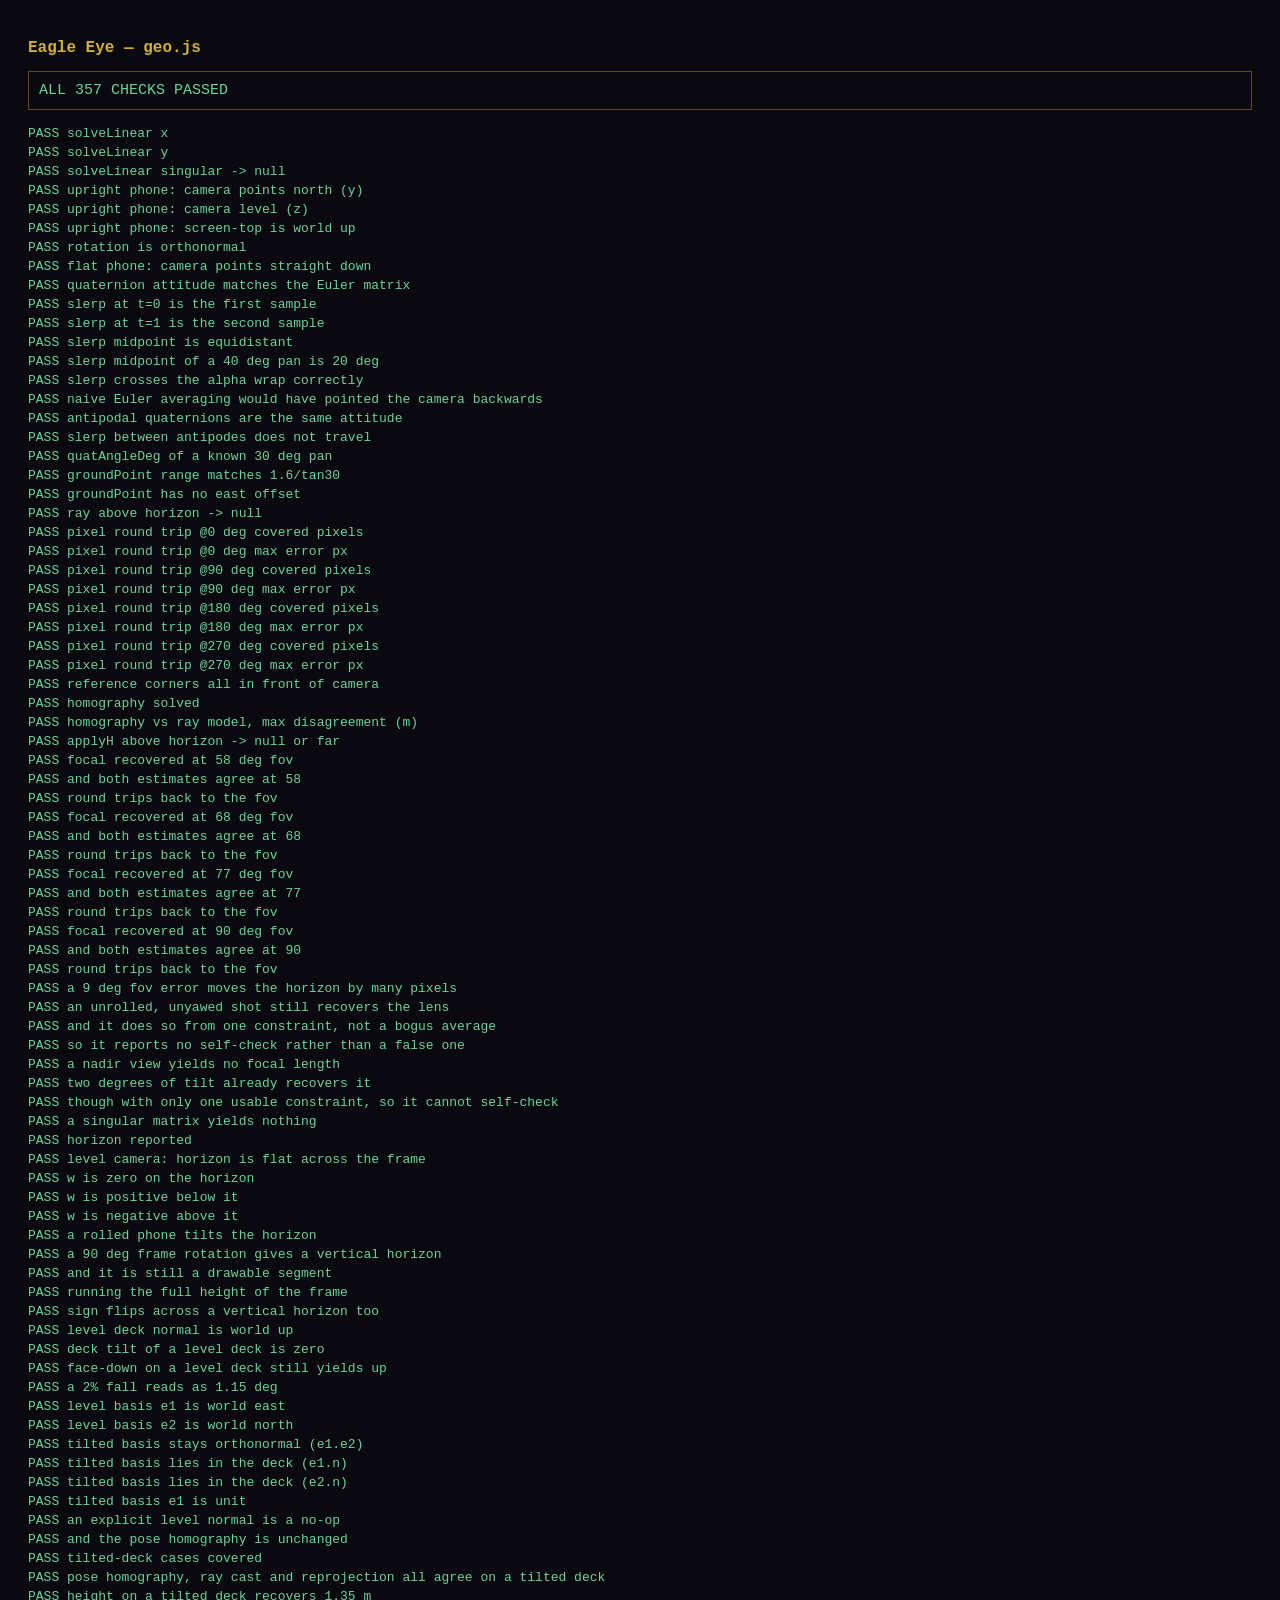
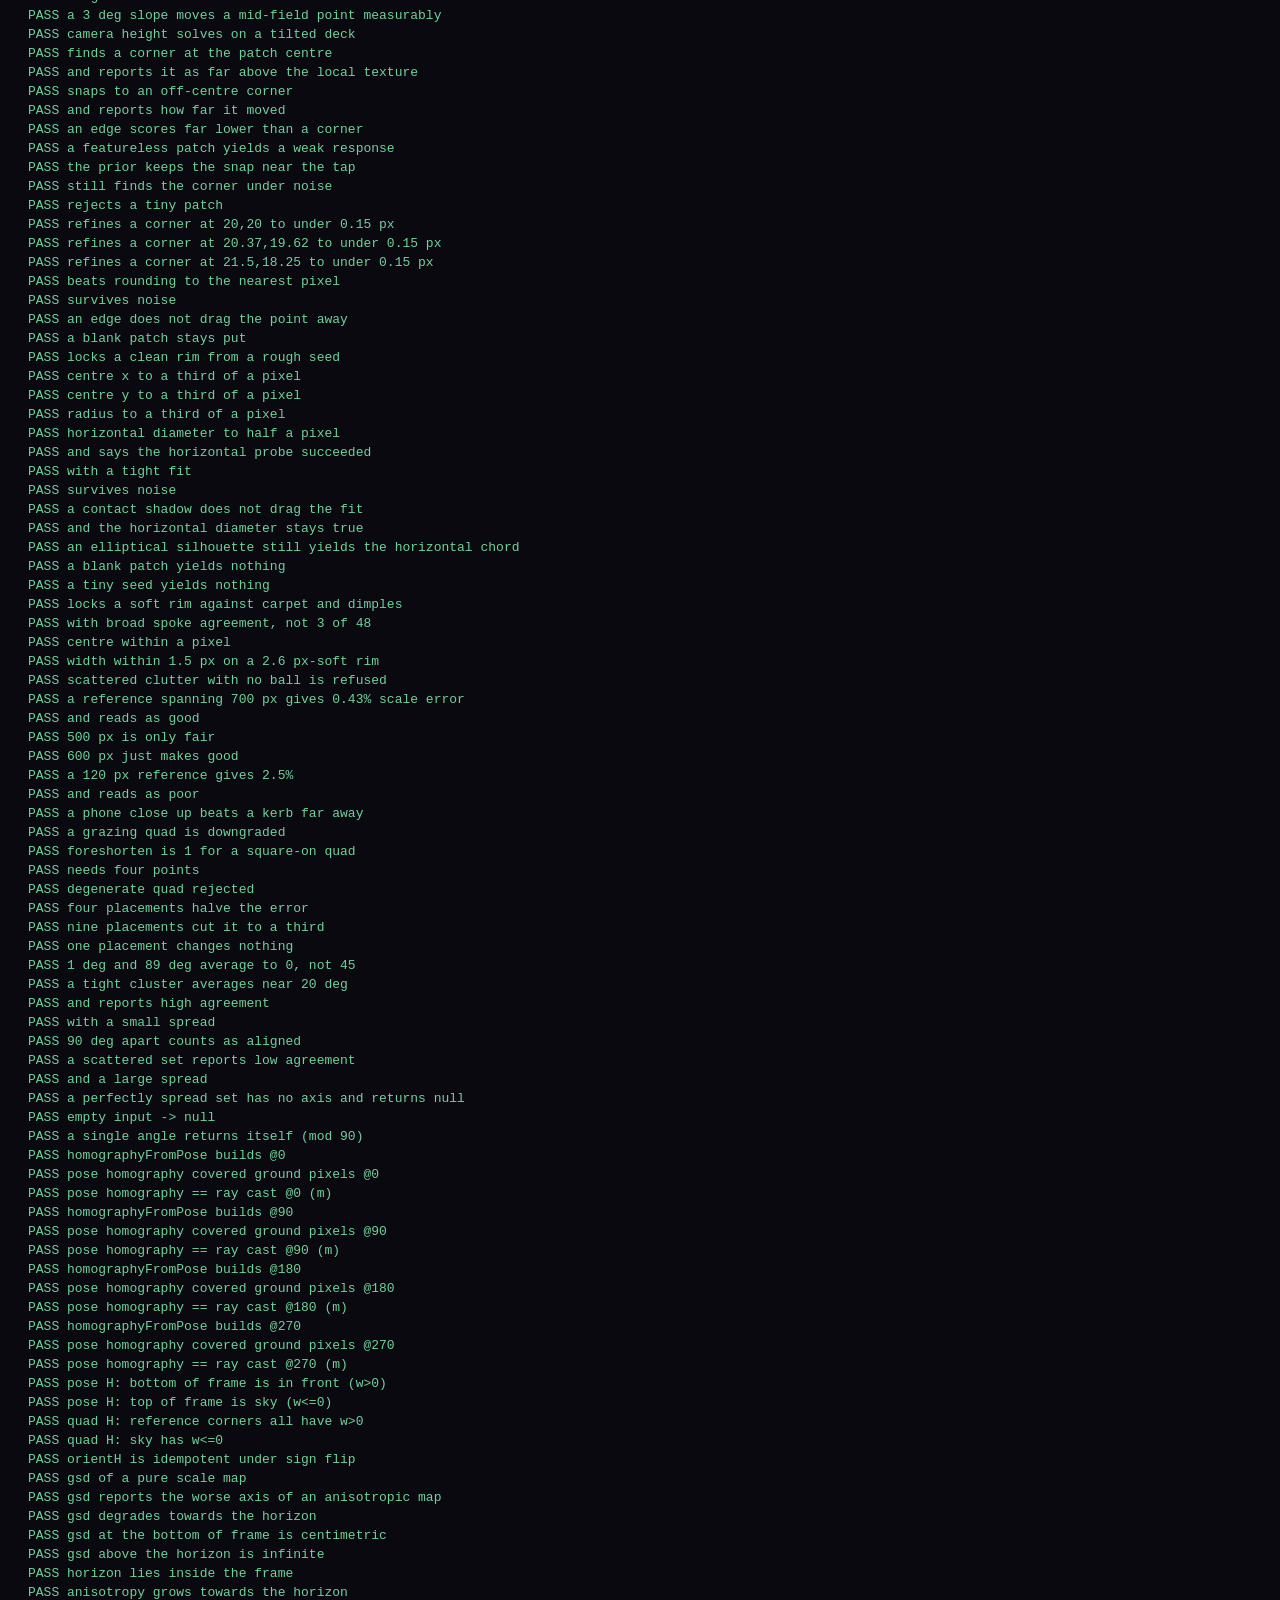
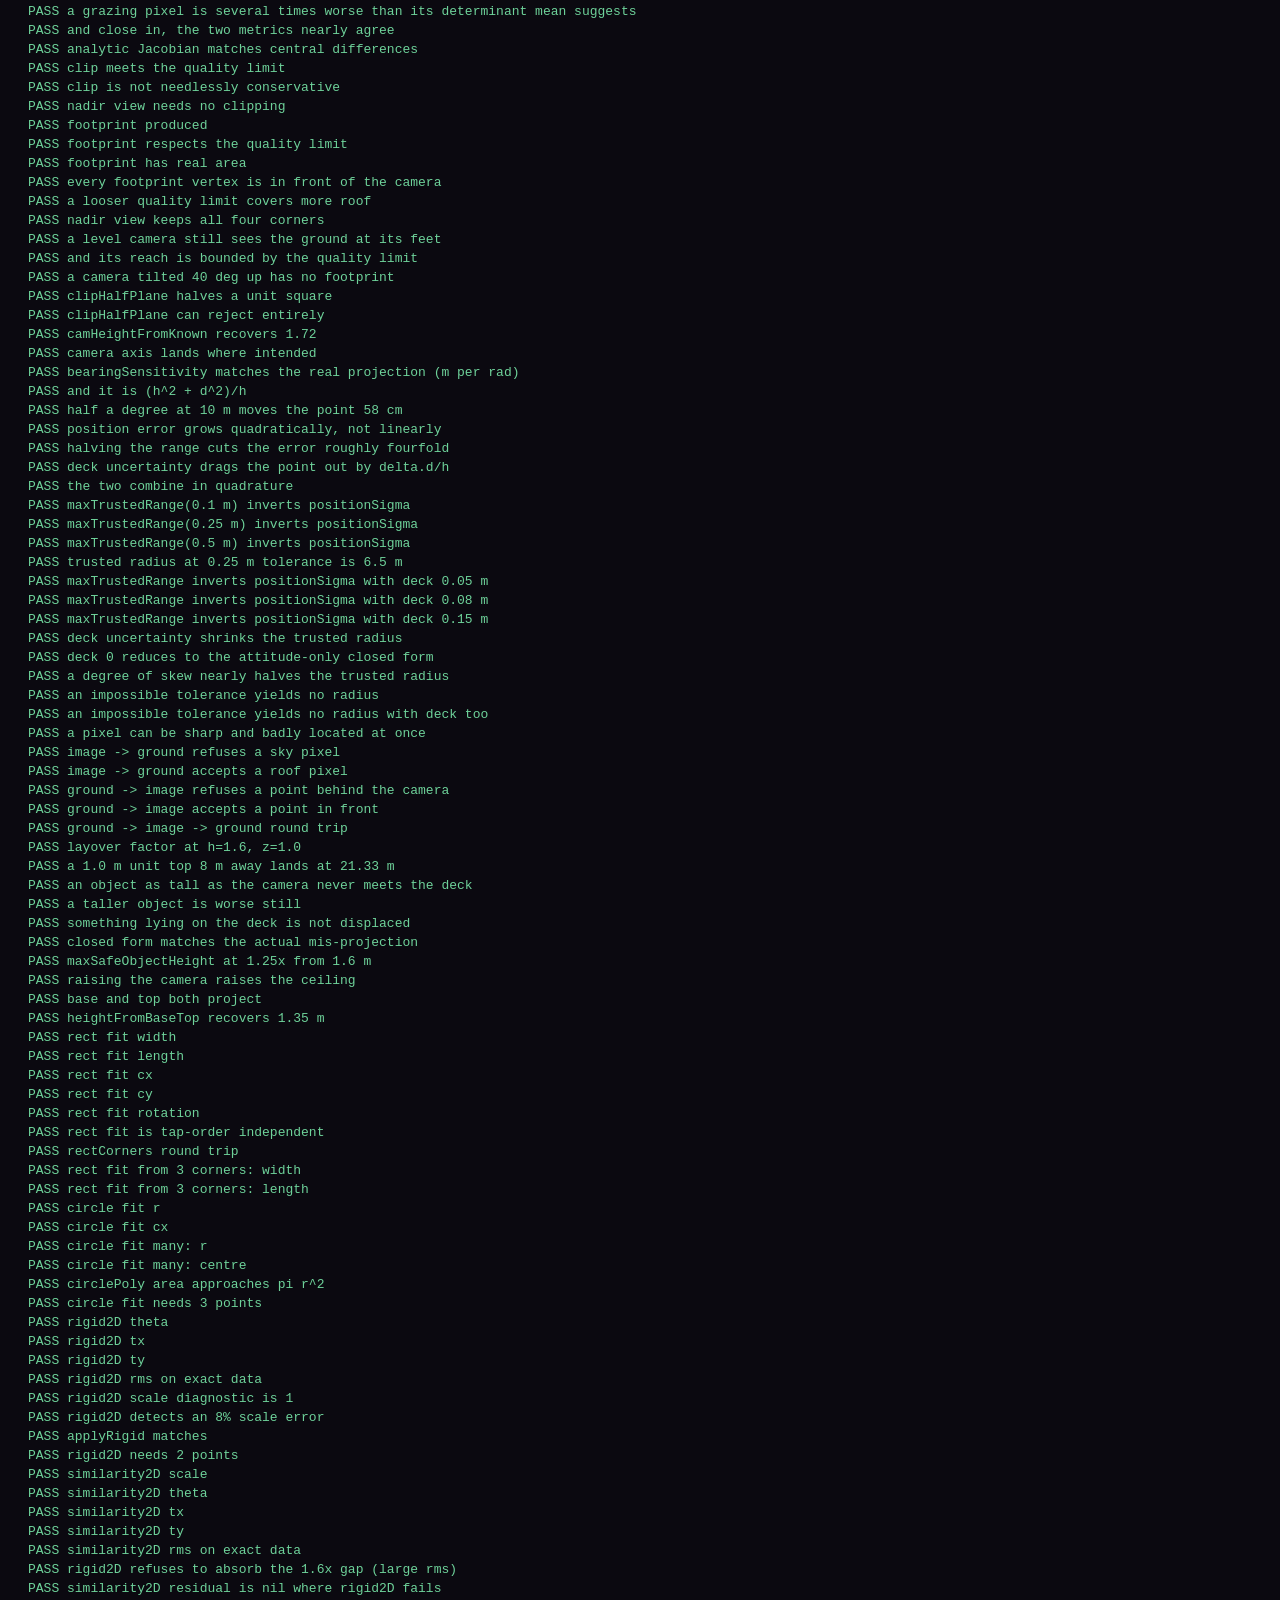
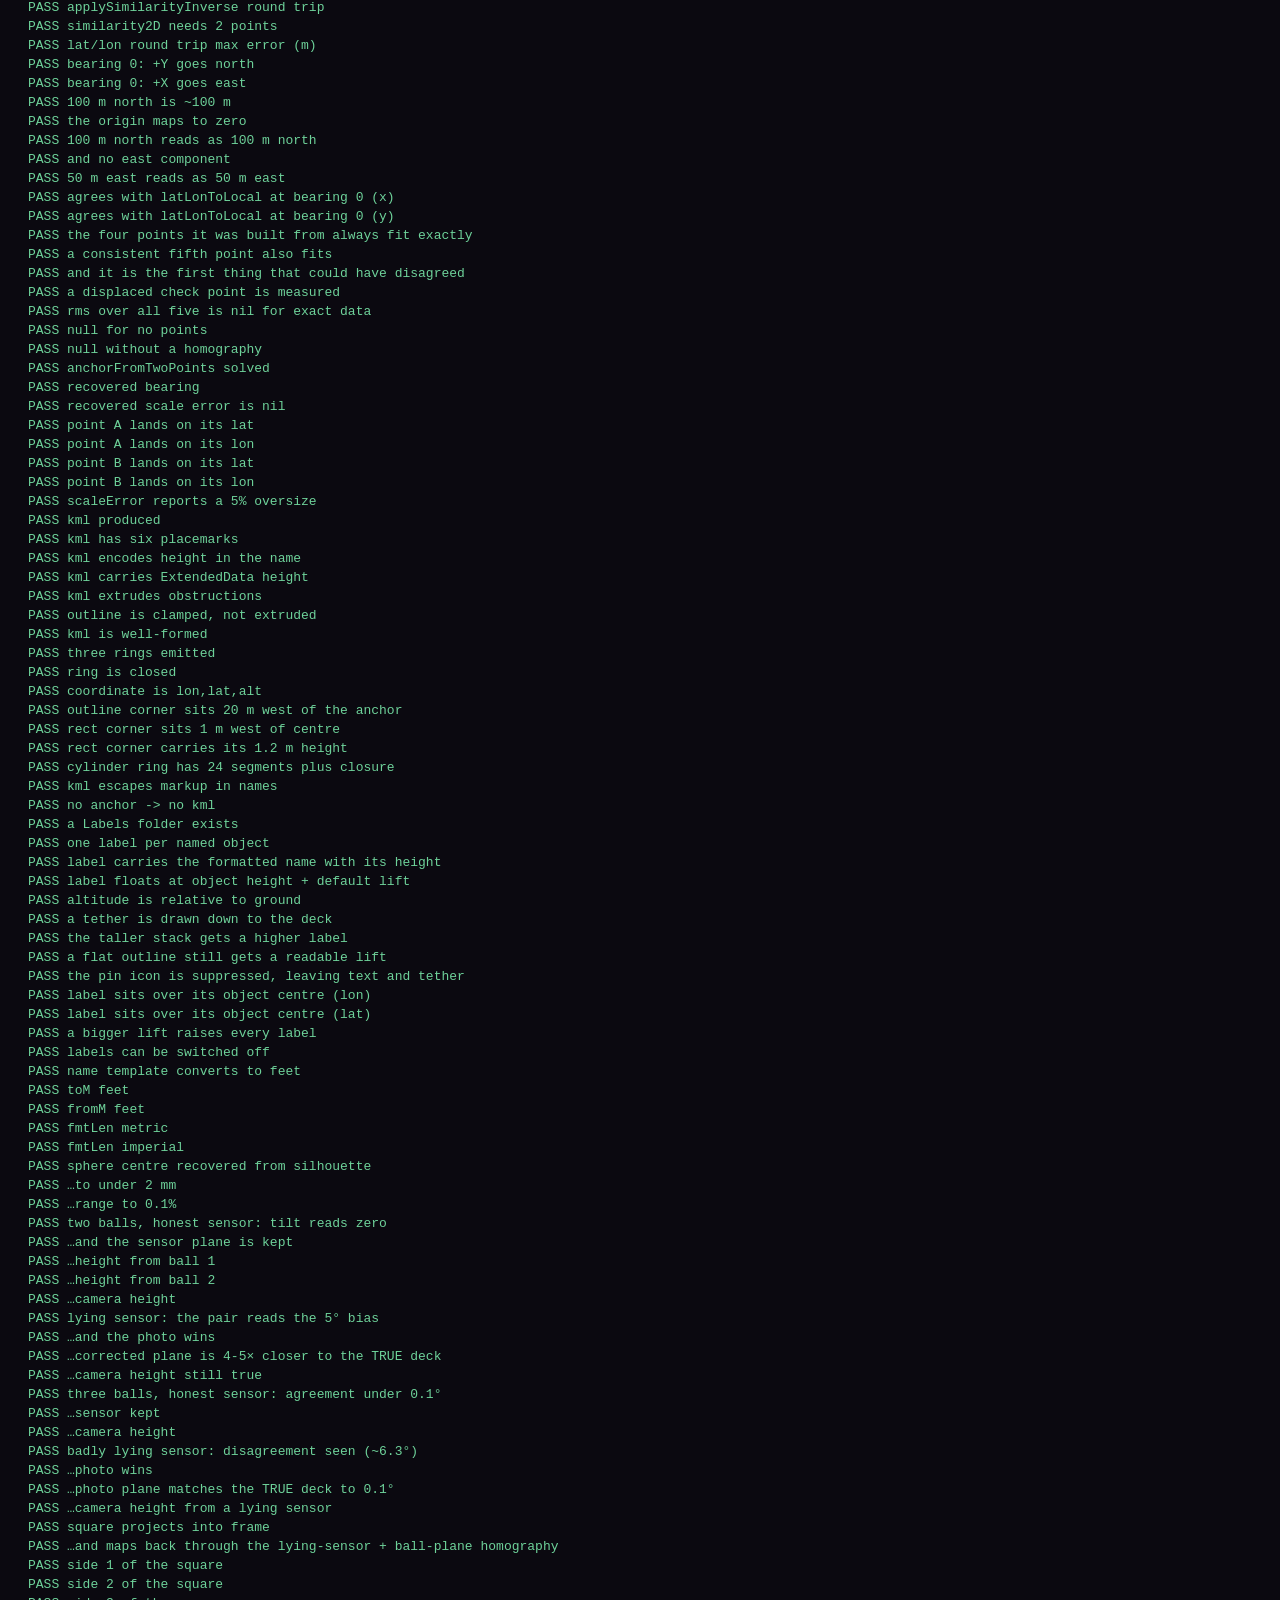
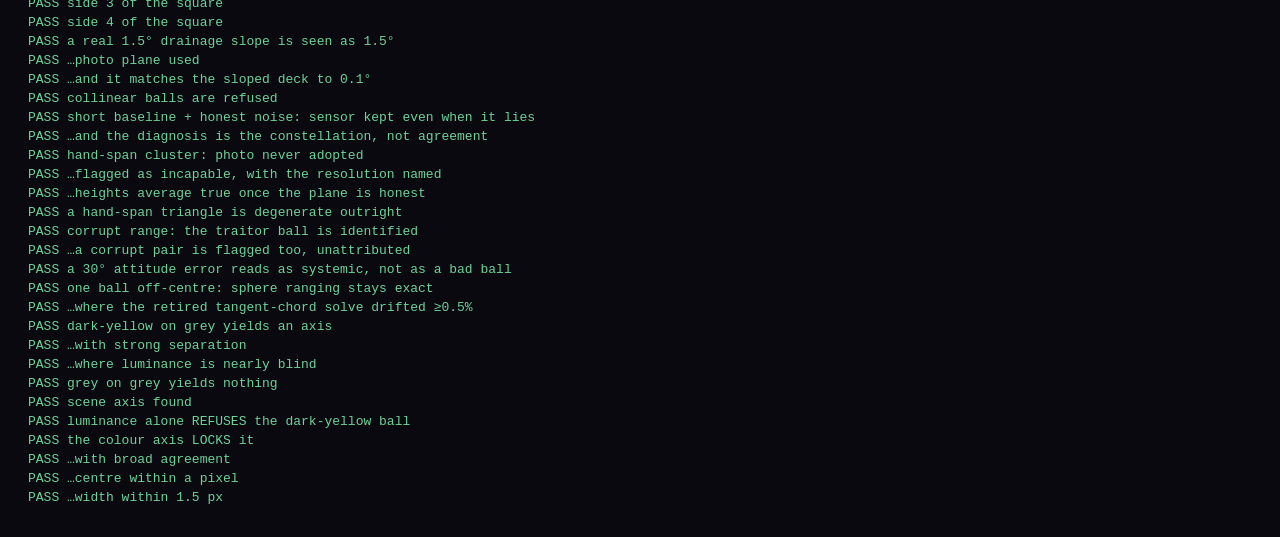
==== tools/test-geo.html @ decedd15 "v1.16.1 - a bunched constellation must never out-vote the sensor Field regression from the first thr" ====
<!DOCTYPE html>
<html lang="en">
<head>
<meta charset="utf-8">
<title>Eagle Eye — geo.js tests</title>
<style>
  body { background:#0B0910; color:#F4F0E8; font:13px ui-monospace,Menlo,monospace; padding:20px; }
  h1 { font-size:16px; color:#D4AF37; }
  .ok { color:#6ED29A; } .bad { color:#E0897D; }
  #sum { font-size:15px; margin:14px 0; padding:10px; border:1px solid rgba(212,175,55,.4); }
  div.t { padding:2px 0; }
</style>
</head>
<body>
<h1>Eagle Eye — geo.js</h1>
<div id="sum"></div>
<div id="out"></div>
<script src="../geo.js"></script>
<script>
var pass = 0, fail = 0, lines = [];
function ok(name, cond, extra) {
  if (cond) { pass++; lines.push('<div class="t ok">PASS  ' + name + '</div>'); }
  else { fail++; lines.push('<div class="t bad">FAIL  ' + name + (extra ? '  — ' + extra : '') + '</div>'); }
}
function near(name, a, b, tol) {
  var d = Math.abs(a - b);
  ok(name, d <= tol, 'got ' + a + ' want ' + b + ' (d=' + d.toExponential(2) + ')');
}

/* ---- linear solve ---- */
(function () {
  var x = EE.solveLinear([[2, 1], [1, 3]], [5, 10]);
  near('solveLinear x', x[0], 1, 1e-9);
  near('solveLinear y', x[1], 3, 1e-9);
  ok('solveLinear singular -> null', EE.solveLinear([[1, 2], [2, 4]], [1, 2]) === null);
})();

/* ---- rotation matrix ---- */
(function () {
  var R = EE.rotFromOrientation(0, 90, 0);
  var camAxis = EE.applyM3(R, [0, 0, -1]);       /* rear camera looks down device -Z */
  near('upright phone: camera points north (y)', camAxis[1], 1, 1e-9);
  near('upright phone: camera level (z)', camAxis[2], 0, 1e-9);
  var up = EE.applyM3(R, [0, 1, 0]);
  near('upright phone: screen-top is world up', up[2], 1, 1e-9);

  /* orthonormal for an arbitrary attitude */
  var Q = EE.rotFromOrientation(37, 62, -18);
  var I = EE.mul3(Q, EE.transpose3(Q));
  var err = 0;
  [1, 0, 0, 0, 1, 0, 0, 0, 1].forEach(function (v, i) { err = Math.max(err, Math.abs(I[i] - v)); });
  near('rotation is orthonormal', err, 0, 1e-12);

  var Rflat = EE.rotFromOrientation(0, 0, 0);
  var down = EE.applyM3(Rflat, [0, 0, -1]);
  near('flat phone: camera points straight down', down[2], -1, 1e-9);
})();

/* ---- attitude quaternions ---- */
(function () {
  /* The quaternion path must reproduce the Euler matrix exactly, or frame
     attitudes and shutter attitudes would disagree. */
  var worst = 0;
  [[0,90,0],[37,62,-18],[180,10,80],[-140,-75,44],[359,89,-89],[0,0,0]].forEach(function (e) {
    var A = EE.rotFromOrientation(e[0], e[1], e[2]);
    var B = EE.quatToMatrix(EE.quatFromOrientation(e[0], e[1], e[2]));
    for (var i = 0; i < 9; i++) worst = Math.max(worst, Math.abs(A[i] - B[i]));
  });
  near('quaternion attitude matches the Euler matrix', worst, 0, 1e-12);

  /* Slerp endpoints and midpoint. */
  var qa = EE.quatFromOrientation(0, 60, 0), qb = EE.quatFromOrientation(40, 60, 0);
  near('slerp at t=0 is the first sample', EE.quatAngleDeg(EE.quatSlerp(qa, qb, 0), qa), 0, 1e-9);
  near('slerp at t=1 is the second sample', EE.quatAngleDeg(EE.quatSlerp(qa, qb, 1), qb), 0, 1e-9);
  near('slerp midpoint is equidistant',
       EE.quatAngleDeg(EE.quatSlerp(qa, qb, 0.5), qa) - EE.quatAngleDeg(EE.quatSlerp(qa, qb, 0.5), qb), 0, 1e-9);
  near('slerp midpoint of a 40 deg pan is 20 deg', EE.quatAngleDeg(EE.quatSlerp(qa, qb, 0.5), qa), 20, 1e-9);

  /* The wraparound that naive Euler interpolation gets catastrophically wrong:
     halfway between alpha 359 and alpha 1 must be alpha 0, not alpha 180. */
  var w1 = EE.quatFromOrientation(359, 60, 0), w2 = EE.quatFromOrientation(1, 60, 0);
  var mid = EE.quatSlerp(w1, w2, 0.5);
  near('slerp crosses the alpha wrap correctly',
       EE.quatAngleDeg(mid, EE.quatFromOrientation(0, 60, 0)), 0, 1e-9);
  ok('naive Euler averaging would have pointed the camera backwards',
     Math.abs((359 + 1) / 2 - 180) < 1e-9);

  /* Antipodal representations are the same rotation and must not spin the long way. */
  var q = EE.quatFromOrientation(20, 55, 3);
  var negq = [-q[0], -q[1], -q[2], -q[3]];
  near('antipodal quaternions are the same attitude', EE.quatAngleDeg(q, negq), 0, 1e-6);
  near('slerp between antipodes does not travel', EE.quatAngleDeg(EE.quatSlerp(q, negq, 0.5), q), 0, 1e-6);

  near('quatAngleDeg of a known 30 deg pan',
       EE.quatAngleDeg(EE.quatFromOrientation(0, 90, 0), EE.quatFromOrientation(30, 90, 0)), 30, 1e-9);
})();

/* ---- ray cast: closed-form check ---- */
(function () {
  /* alpha 0, beta 60 -> camera depressed 30 deg below horizon, facing north. */
  var R = EE.rotFromOrientation(0, 60, 0);
  var g = EE.groundPoint([0, 0, -1], R, 1.6, 0);
  near('groundPoint range matches 1.6/tan30', g.y, 1.6 / Math.tan(30 * Math.PI / 180), 1e-9);
  near('groundPoint has no east offset', g.x, 0, 1e-12);
  ok('ray above horizon -> null', EE.groundPoint([0, 0, -1], EE.rotFromOrientation(0, 100, 0), 1.6, 0) === null);
})();

/* ---- pixel <-> ground round trip, portrait and landscape ---- */
[0, 90, 180, 270].forEach(function (ang) {
  var W = 1440, H = 1920, f = EE.focalFromFov(69, Math.max(W, H));
  var R = EE.rotFromOrientation(23, 58, -7), camH = 1.55;
  var worst = 0, tested = 0;
  for (var px = 200; px <= W - 200; px += 400) {
    for (var py = 200; py <= H - 200; py += 400) {
      var ray = EE.rayForPixel(px, py, W, H, f, ang);
      var gp = EE.groundPoint(ray, R, camH, 0);
      if (!gp) continue;
      var back = EE.projectToPixel(gp, R, camH, W, H, f, ang, 0);
      if (!back) { worst = Infinity; continue; }
      worst = Math.max(worst, Math.hypot(back.x - px, back.y - py));
      tested++;
    }
  }
  ok('pixel round trip @' + ang + ' deg covered pixels', tested >= 4, 'tested=' + tested);
  near('pixel round trip @' + ang + ' deg max error px', worst, 0, 1e-6);
});

/* ---- homography agrees with the ray model ----
   Synthesise a camera, project four known ground corners into pixels, solve the
   homography from those alone, then check it reproduces the ray model elsewhere.
   This cross-validates the two independent engines against each other. */
(function () {
  var W = 1440, H = 1920, f = EE.focalFromFov(69, H);
  var R = EE.rotFromOrientation(15, 55, 4), camH = 1.6;

  var refGround = EE.rectRefCorners(2.4, 1.2).map(function (p) { return { x: p.x + 1, y: p.y + 4 }; });
  var refPix = refGround.map(function (p) { return EE.projectToPixel(p, R, camH, W, H, f, 0, 0); });
  ok('reference corners all in front of camera', refPix.every(Boolean));

  var Href = EE.rectRefCorners(2.4, 1.2);
  var Hm = EE.homographyFromQuad(refPix, Href);
  ok('homography solved', !!Hm);

  /* Any other pixel: homography result should match the ray model, offset by the
     same (1,4) shift that separates the two coordinate frames. */
  var worst = 0;
  for (var px = 300; px < W - 300; px += 300) {
    for (var py = 900; py < H - 200; py += 300) {
      var g = EE.groundPoint(EE.rayForPixel(px, py, W, H, f, 0), R, camH, 0);
      if (!g) continue;
      var hp = EE.applyH(Hm, { x: px, y: py });
      if (!hp) { worst = Infinity; continue; }
      worst = Math.max(worst, Math.hypot(hp.x - (g.x - 1), hp.y - (g.y - 4)));
    }
  }
  near('homography vs ray model, max disagreement (m)', worst, 0, 1e-6);

  ok('applyH above horizon -> null or far', (function () {
    var p = EE.applyH(Hm, { x: 720, y: 5 });
    return p === null || Math.abs(p.y) > 100;
  })());
})();

/* ---- focal length recovered from a homography ---- */
(function () {
  var W = 1080, H = 1440;

  /* Synthesise a camera at a KNOWN focal length, project a rectangle, solve the
     homography from those four corners alone, and see if f comes back. */
  [58, 68, 77, 90].forEach(function (fovDeg) {
    var f = EE.focalFromFov(fovDeg, Math.max(W, H));
    var R = EE.rotFromOrientation(11, 57, -5), camH = 1.55;
    var ref = EE.rectRefCorners(2.4, 1.2);
    var pix = ref.map(function (p) {
      return EE.projectToPixel({ x: p.x + 1, y: p.y + 4 }, R, camH, W, H, f, 0, 0);
    });
    var Hm = EE.homographyFromQuad(pix, ref);
    var got = EE.focalFromHomography(Hm, W, H);
    ok('focal recovered at ' + fovDeg + ' deg fov', got && Math.abs(got.f - f) / f < 1e-6,
       got && (got.f.toFixed(1) + ' vs ' + f.toFixed(1)));
    ok('  and both estimates agree at ' + fovDeg, got.disagree < 1e-6, got && got.disagree);
    near('  round trips back to the fov', EE.fovFromFocalLong(got.f, Math.max(W, H)), fovDeg, 1e-6);
  });

  /* The regression this exists for: assuming 68 deg when the lens is 77 deg puts
     the horizon badly wrong, and the recovered value says so. */
  var fTrue = EE.focalFromFov(77, Math.max(W, H));
  var fAssumed = EE.focalFromFov(68, Math.max(W, H));
  var R2 = EE.rotFromOrientation(0, 58, 0);
  var hTrue = EE.homographyFromPose(R2, 1.55, fTrue, W, H, 0);
  var hAssumed = EE.homographyFromPose(R2, 1.55, fAssumed, W, H, 0);
  var horA = EE.horizonLine(hTrue, W, H), horB = EE.horizonLine(hAssumed, W, H);
  ok('a 9 deg fov error moves the horizon by many pixels',
     Math.abs(horA.y0 - horB.y0) > 25, Math.abs(horA.y0 - horB.y0).toFixed(0) + ' px');

  /* The everyday degeneracy, and the one that produced a confident wrong answer:
     no roll and no yaw relative to the reference, so one constraint's denominator
     collapses to floating-point noise. It must fall back to the constraint that
     still works rather than average in garbage. */
  (function () {
    var fx = EE.focalFromFov(77, Math.max(W, H));
    var Rlevel = EE.rotFromOrientation(0, 58, 0);       /* alpha 0, gamma 0 */
    var ref = EE.rectRefCorners(2.4, 1.2);
    var pix = ref.map(function (p) {
      return EE.projectToPixel({ x: p.x - 1.2, y: p.y + 2.0 }, Rlevel, 1.55, W, H, fx, 0, 0);
    });
    var got = EE.focalFromHomography(EE.homographyFromQuad(pix, ref), W, H);
    ok('an unrolled, unyawed shot still recovers the lens',
       got && Math.abs(got.f - fx) / fx < 1e-6, got && (got.f.toFixed(1) + ' vs ' + fx.toFixed(1)));
    ok('and it does so from one constraint, not a bogus average',
       got && got.fOrtho === null && got.fEqual != null,
       got && ('ortho=' + got.fOrtho + ' equal=' + (got.fEqual && got.fEqual.toFixed(1))));
    ok('so it reports no self-check rather than a false one', got && got.disagree === null);
  })();

  /* Straight down is the genuinely degenerate case: a fronto-parallel plane makes
     the homography a similarity, both perspective terms vanish, and there is no
     focal length to be had. It must return nothing rather than a confident guess. */
  var fx = EE.focalFromFov(68, Math.max(W, H));
  var refF = EE.rectRefCorners(2.4, 1.2);
  var nadir = refF.map(function (p) {
    return EE.projectToPixel({ x: p.x - 1.2, y: p.y - 0.6 },
      EE.rotFromOrientation(0, 0, 0), 3.0, W, H, fx, 0, 0);
  });
  var hNadir = EE.homographyFromQuad(nadir, refF);
  ok('a nadir view yields no focal length', EE.focalFromHomography(hNadir, W, H) === null,
     JSON.stringify(EE.focalFromHomography(hNadir, W, H)));

  /* But it needs very little tilt to work — 2 degrees is already enough, which
     matters because it means almost any real shot can calibrate its own lens. */
  var tilted = refF.map(function (p) {
    return EE.projectToPixel({ x: p.x - 1.2, y: p.y - 0.6 },
      EE.rotFromOrientation(0, 2, 0), 3.0, W, H, fx, 0, 0);
  });
  var got2 = EE.focalFromHomography(EE.homographyFromQuad(tilted, refF), W, H);
  ok('two degrees of tilt already recovers it', got2 && Math.abs(got2.f - fx) / fx < 1e-6,
     got2 && got2.f.toFixed(1) + ' vs ' + fx.toFixed(1));
  ok('though with only one usable constraint, so it cannot self-check',
     got2.disagree === null, got2.disagree);

  ok('a singular matrix yields nothing', EE.focalFromHomography([1,0,0, 2,0,0, 3,0,0], W, H) === null);
})();

/* ---- horizon line ---- */
(function () {
  var W = 1080, H = 1440, f = EE.focalFromFov(68, Math.max(W, H));
  var R = EE.rotFromOrientation(0, 58, 0);
  var Hm = EE.homographyFromPose(R, 1.55, f, W, H, 0);
  var hor = EE.horizonLine(Hm, W, H);
  ok('horizon reported', !!hor);
  near('level camera: horizon is flat across the frame', hor.y0, hor.y1, 1e-9);

  /* w must be exactly zero on the reported line, and positive below it. */
  var wAt = function (x, y) { return Hm[6]*x + Hm[7]*y + Hm[8]; };
  near('w is zero on the horizon', wAt(0, hor.y0), 0, 1e-12);
  ok('w is positive below it', wAt(W/2, hor.y0 + 50) > 0);
  ok('w is negative above it', wAt(W/2, hor.y0 - 50) < 0);

  /* Rolling the phone must tilt the horizon in the image. */
  var rolled = EE.homographyFromPose(EE.rotFromOrientation(0, 58, 20), 1.55, f, W, H, 0);
  var hr = EE.horizonLine(rolled, W, H);
  ok('a rolled phone tilts the horizon', Math.abs(hr.y0 - hr.y1) > 100,
     Math.abs(hr.y0 - hr.y1).toFixed(0) + ' px across the frame');

  /* A wrongly-rotated frame turns the horizon vertical. The y = f(x) form alone
     returned nothing here, which hid the very failure this is meant to expose. */
  var sideways = EE.homographyFromPose(R, 1.55, f, W, H, 90);
  var hs = EE.horizonLine(sideways, W, H);
  ok('a 90 deg frame rotation gives a vertical horizon', hs && hs.steep, JSON.stringify(hs));
  ok('and it is still a drawable segment',
     hs && isFinite(hs.x0) && isFinite(hs.x1) && isFinite(hs.y0) && isFinite(hs.y1));
  near('running the full height of the frame', Math.abs(hs.y1 - hs.y0), H, 1e-9);

  /* w must still flip sign across it, whichever way it runs. */
  var wS = function (x, y) { return sideways[6]*x + sideways[7]*y + sideways[8]; };
  var mx = (hs.x0 + hs.x1) / 2, my = (hs.y0 + hs.y1) / 2;
  ok('sign flips across a vertical horizon too', wS(mx - 60, my) * wS(mx + 60, my) < 0);
})();

/* ---- the deck plane from gravity ---- */
(function () {
  var D = Math.PI / 180;

  /* A phone lying face-up on a level deck reports the normal as world up. */
  var flat = EE.normalFromAttitude(0, 0, 0, false);
  near('level deck normal is world up', flat[2], 1, 1e-12);
  near('deck tilt of a level deck is zero', EE.deckTiltDeg(flat), 0, 1e-12);

  /* Face down, the device +Z points into the deck, so the sign must flip. */
  var down = EE.normalFromAttitude(0, 180, 0, true);
  near('face-down on a level deck still yields up', down[2], 1, 1e-9);

  /* A 2% drainage fall is 1.15 deg, which the reading must actually show. */
  var slope = EE.normalFromAttitude(0, 1.1458, 0, false);
  near('a 2% fall reads as 1.15 deg', EE.deckTiltDeg(slope), 1.1458, 1e-4);

  var b = EE.deckBasis(flat);
  near('level basis e1 is world east', b.e1[0], 1, 1e-12);
  near('level basis e2 is world north', b.e2[1], 1, 1e-12);

  var bs = EE.deckBasis(slope);
  var dot = function (u, v) { return u[0]*v[0] + u[1]*v[1] + u[2]*v[2]; };
  near('tilted basis stays orthonormal (e1.e2)', dot(bs.e1, bs.e2), 0, 1e-12);
  near('tilted basis lies in the deck (e1.n)', dot(bs.e1, slope), 0, 1e-12);
  near('tilted basis lies in the deck (e2.n)', dot(bs.e2, slope), 0, 1e-12);
  near('tilted basis e1 is unit', Math.hypot(bs.e1[0],bs.e1[1],bs.e1[2]), 1, 1e-12);

  /* Passing a level normal explicitly must change nothing anywhere. */
  var W = 1080, H = 1440, f = EE.focalFromFov(68, Math.max(W,H));
  var R = EE.rotFromOrientation(17, 57, -4), camH = 1.55;
  var worst = 0;
  for (var px = 120; px < W; px += 260) {
    for (var py = 700; py < H; py += 260) {
      var a1 = EE.groundPoint(EE.rayForPixel(px,py,W,H,f,0), R, camH, 0);
      var a2 = EE.groundPoint(EE.rayForPixel(px,py,W,H,f,0), R, camH, 0, [0,0,1]);
      if (!a1 || !a2) continue;
      worst = Math.max(worst, Math.hypot(a1.x-a2.x, a1.y-a2.y));
    }
  }
  near('an explicit level normal is a no-op', worst, 0, 1e-12);

  var Hl = EE.homographyFromPose(R, camH, f, W, H, 0);
  var Hn = EE.homographyFromPose(R, camH, f, W, H, 0, [0,0,1]);
  var hw = 0; for (var i=0;i<9;i++) hw = Math.max(hw, Math.abs(Hl[i]-Hn[i]));
  near('and the pose homography is unchanged', hw, 0, 1e-12);

  /* On a TILTED deck the whole chain must stay self-consistent. */
  var n = EE.normalFromAttitude(0, 2.5, 1.5, false);
  var Ht = EE.homographyFromPose(R, camH, f, W, H, 0, n);
  var worstT = 0, cases = 0;
  for (px = 120; px < W; px += 200) {
    for (py = 760; py < H; py += 200) {
      var g = EE.groundPoint(EE.rayForPixel(px,py,W,H,f,0), R, camH, 0, n);
      if (!g) continue;
      var viaH = EE.applyH(Ht, {x:px, y:py});
      if (!viaH) { worstT = Infinity; continue; }
      worstT = Math.max(worstT, Math.hypot(viaH.x-g.x, viaH.y-g.y));
      var back = EE.projectToPixel(g, R, camH, W, H, f, 0, 0, n);
      worstT = Math.max(worstT, Math.hypot(back.x-px, back.y-py) * 1e-6);
      cases++;
    }
  }
  ok('tilted-deck cases covered', cases > 8, cases);
  near('pose homography, ray cast and reprojection all agree on a tilted deck', worstT, 0, 1e-8);

  /* Height still comes back right when the deck is not level. */
  var base = {x: 1.2, y: 7.0}, objH = 1.35;
  var bp = EE.projectToPixel(base, R, camH, W, H, f, 0, 0, n);
  var tp = EE.projectToPixel(base, R, camH, W, H, f, 0, objH, n);
  var gb = EE.groundPoint(EE.rayForPixel(bp.x,bp.y,W,H,f,0), R, camH, 0, n);
  var hm = EE.heightFromBaseTop(gb, EE.rayForPixel(tp.x,tp.y,W,H,f,0), R, camH, n);
  near('height on a tilted deck recovers 1.35 m', hm, objH, 1e-8);

  /* Ignoring a real slope costs range error, which is the point of measuring it. */
  var gTilt = EE.groundPoint(EE.rayForPixel(W/2, H*0.72, W,H,f,0), R, camH, 0, n);
  var gFlat = EE.groundPoint(EE.rayForPixel(W/2, H*0.72, W,H,f,0), R, camH, 0);
  ok('a 3 deg slope moves a mid-field point measurably',
     Math.hypot(gTilt.x-gFlat.x, gTilt.y-gFlat.y) > 0.05,
     Math.hypot(gTilt.x-gFlat.x, gTilt.y-gFlat.y).toFixed(3) + ' m');

  /* Scale-from-known-length must work on a tilted deck too. */
  var pa = EE.projectToPixel({x:-1.5,y:6}, R, 1.72, W,H,f,0,0,n);
  var pb = EE.projectToPixel({x: 1.5,y:6}, R, 1.72, W,H,f,0,0,n);
  var solved = EE.camHeightFromKnown(
      EE.rayForPixel(pa.x,pa.y,W,H,f,0), EE.rayForPixel(pb.x,pb.y,W,H,f,0), R, 3.0, n);
  near('camera height solves on a tilted deck', solved, 1.72, 1e-9);
})();

/* ---- corner snapping ---- */
(function () {
  /* A synthetic dark quadrant on a light field: the corner is at (cx, cy). */
  var mk = function (w, h, cx, cy, noise) {
    var g = new Float32Array(w * h);
    for (var y = 0; y < h; y++) for (var x = 0; x < w; x++) {
      var v = (x < cx && y < cy) ? 40 : 200;
      if (noise) v += ((x * 7919 + y * 104729) % 17 - 8) * noise;
      g[y * w + x] = v;
    }
    return g;
  };

  var N = 41;
  var c = EE.bestCorner(mk(N, N, 20, 20, 0), N, N, 8);
  ok('finds a corner at the patch centre', c && Math.hypot(c.x - 19.5, c.y - 19.5) <= 1.5,
     c && (c.x + ',' + c.y));
  ok('and reports it as far above the local texture', c.ratio > 20, c.ratio.toFixed(1));

  /* Offset corner: it must snap TO the corner, not stay at the tap. */
  var off = EE.bestCorner(mk(N, N, 26, 15, 0), N, N, 8);
  ok('snaps to an off-centre corner', Math.hypot(off.x - 25.5, off.y - 14.5) <= 1.5,
     off.x + ',' + off.y);
  ok('and reports how far it moved', off.dist > 4, off.dist.toFixed(1));

  /* A straight EDGE is not a corner — Shi-Tomasi must not reward it. */
  var edge = new Float32Array(N * N);
  for (var y = 0; y < N; y++) for (var x = 0; x < N; x++) edge[y * N + x] = x < 20 ? 40 : 200;
  var e = EE.bestCorner(edge, N, N, 8);
  ok('an edge scores far lower than a corner', e.lambda < c.lambda / 50,
     e.lambda.toFixed(1) + ' vs ' + c.lambda.toFixed(1));

  /* Blank membrane must not manufacture a corner from noise. */
  var blank = new Float32Array(N * N);
  for (var i = 0; i < blank.length; i++) blank[i] = 128 + ((i * 7919) % 5 - 2) * 0.4;
  var bl = EE.bestCorner(blank, N, N, 8);
  ok('a featureless patch yields a weak response', bl.lambda < c.lambda / 200,
     bl.lambda.toFixed(2));

  /* The distance prior must stop it wandering to a better corner far away. */
  var two = mk(N, N, 21, 21, 0);
  for (y = 0; y < 6; y++) for (var x2 = 0; x2 < 6; x2++) two[y * N + x2] = 255;  // strong far corner
  var pick = EE.bestCorner(two, N, N, 5);
  ok('the prior keeps the snap near the tap', Math.hypot(pick.x - 20, pick.y - 20) < 8,
     pick.x + ',' + pick.y);

  /* Survives noise. */
  var noisy = EE.bestCorner(mk(N, N, 20, 20, 1.5), N, N, 8);
  ok('still finds the corner under noise', Math.hypot(noisy.x - 19.5, noisy.y - 19.5) <= 2,
     noisy.x + ',' + noisy.y);

  ok('rejects a tiny patch', EE.bestCorner(new Float32Array(16), 4, 4, 2) === null);
})();

/* ---- sub-pixel corner refinement ---- */
(function () {
  var N = 41;
  /* An anti-aliased quadrant corner: each pixel takes the fraction of its area
     that falls inside the dark quadrant, so the true corner sits at an exact
     fractional position and can be recovered or missed measurably. */
  var mk = function (cx, cy, noise) {
    var g = new Float32Array(N * N);
    var cl = function (v) { return v < 0 ? 0 : v > 1 ? 1 : v; };
    for (var y = 0; y < N; y++) for (var x = 0; x < N; x++) {
      /* Sample index x IS the pixel centre, so its area runs x-0.5 to x+0.5.
         Treating it as x to x+1 puts the synthetic corner half a pixel off and
         makes a correct refiner look biased. */
      var cover = cl(cx - x + 0.5) * cl(cy - y + 0.5);
      var v = 235 - 195 * cover;
      if (noise) v += ((x * 7919 + y * 104729) % 13 - 6) * noise;
      g[y * N + x] = v;
    }
    return g;
  };

  [[20.0, 20.0], [20.37, 19.62], [21.5, 18.25]].forEach(function (c) {
    var g = mk(c[0], c[1], 0);
    var r = EE.refineCorner(g, N, N, Math.round(c[0]), Math.round(c[1]), 5, 10);
    var err = Math.hypot(r.x - c[0], r.y - c[1]);
    ok('refines a corner at ' + c[0] + ',' + c[1] + ' to under 0.15 px', err < 0.15,
       'off by ' + err.toFixed(3) + ' px (' + r.x.toFixed(2) + ',' + r.y.toFixed(2) + ')');
  });

  /* The point of it: better than the whole-pixel answer it starts from. */
  var target = [20.42, 19.63];
  var g2 = mk(target[0], target[1], 0);
  var whole = Math.hypot(20 - target[0], 20 - target[1]);
  var refined = EE.refineCorner(g2, N, N, 20, 20, 5, 10);
  ok('beats rounding to the nearest pixel',
     Math.hypot(refined.x - target[0], refined.y - target[1]) < whole / 3,
     whole.toFixed(3) + ' px -> ' + Math.hypot(refined.x-target[0], refined.y-target[1]).toFixed(3) + ' px');

  /* Robust to sensor noise. */
  var noisy = EE.refineCorner(mk(20.3, 19.7, 1.2), N, N, 20, 20, 5, 10);
  ok('survives noise', Math.hypot(noisy.x - 20.3, noisy.y - 19.7) < 0.4,
     Math.hypot(noisy.x-20.3, noisy.y-19.7).toFixed(3) + ' px');

  /* A straight edge has no corner to find, and the solve must not invent one. */
  var edge = new Float32Array(N * N);
  for (var y = 0; y < N; y++) for (var x = 0; x < N; x++) edge[y * N + x] = x < 20 ? 40 : 235;
  var e = EE.refineCorner(edge, N, N, 20, 20, 5, 10);
  ok('an edge does not drag the point away', e.moved < 1.5, e.moved.toFixed(2) + ' px');

  /* Nor does a blank patch. */
  var blank = new Float32Array(N * N);
  for (var i = 0; i < blank.length; i++) blank[i] = 128;
  var b = EE.refineCorner(blank, N, N, 20, 20, 5, 10);
  ok('a blank patch stays put', b.x === 20 && b.y === 20, b.x + ',' + b.y);
})();

/* ---- ball rim refinement ---- */
(function () {
  var W = 128, HH = 128;
  /* Anti-aliased light disk on a dark field — a white ball on membrane. The true
     edge is where intensity crosses the midpoint, at exactly r by construction. */
  var mkDisk = function (cx, cy, rx, ry, noise, blob) {
    var g = new Float32Array(W * HH);
    var cl = function (v) { return v < 0 ? 0 : v > 1 ? 1 : v; };
    for (var y = 0; y < HH; y++) for (var x = 0; x < W; x++) {
      var d = Math.sqrt(((x - cx) / rx) * ((x - cx) / rx) + ((y - cy) / ry) * ((y - cy) / ry));
      var v = 110 + 120 * cl(((1 - d) * Math.min(rx, ry)) / 1.2 + 0.5);
      if (blob) {
        /* a contact-shadow stand-in: a dark patch tangent below the ball */
        var bd = Math.hypot(x - cx, y - (cy + ry * 1.1));
        if (bd < ry * 0.55 && d > 1) v = 60;
      }
      if (noise) v += ((x * 7919 + y * 104729) % 13 - 6) * noise;
      g[y * W + x] = v;
    }
    return g;
  };

  /* Seeded well off in centre and 17% small: must still lock on. */
  var f1 = EE.refineCircleEdge(mkDisk(60.37, 58.62, 24.3, 24.3, 0, false), W, HH, 64, 56, 20);
  ok('locks a clean rim from a rough seed', !!f1, 'null');
  near('centre x to a third of a pixel', f1.cx, 60.37, 0.35);
  near('centre y to a third of a pixel', f1.cy, 58.62, 0.35);
  near('radius to a third of a pixel', f1.r, 24.3, 0.35);
  near('horizontal diameter to half a pixel', f1.dh, 48.6, 0.5);
  ok('and says the horizontal probe succeeded', f1.horizRefined === true);
  ok('with a tight fit', f1.rms < 0.6, f1.rms);

  /* Sensor noise. */
  var f2 = EE.refineCircleEdge(mkDisk(60.37, 58.62, 24.3, 24.3, 1.2, false), W, HH, 64, 56, 20);
  ok('survives noise', !!f2 && Math.abs(f2.dh - 48.6) < 1.0, f2 && f2.dh.toFixed(2));

  /* The contact shadow adds a second dark ring below — outlier rejection's job. */
  var f3 = EE.refineCircleEdge(mkDisk(60.37, 58.62, 24.3, 24.3, 0, true), W, HH, 64, 56, 20);
  ok('a contact shadow does not drag the fit', !!f3 && Math.abs(f3.r - 24.3) < 0.7, f3 && f3.r.toFixed(2));
  ok('and the horizontal diameter stays true', !!f3 && Math.abs(f3.dh - 48.6) < 0.6, f3 && f3.dh.toFixed(2));

  /* A radially-elongated silhouette: dh must report the HORIZONTAL chord, not the
     circle fit's averaged radius. rx=26, ry=22 — the fit averages ~24, the
     horizontal probe must still say ~52. */
  var f4 = EE.refineCircleEdge(mkDisk(64, 60, 26, 22, 0, false), W, HH, 64, 60, 24);
  ok('an elliptical silhouette still yields the horizontal chord', !!f4 && Math.abs(f4.dh - 52) < 1.0,
     f4 && ('dh ' + f4.dh.toFixed(2) + ', fitted r ' + f4.r.toFixed(2)));

  /* Featureless patch: refuse, never guess. */
  var blank = new Float32Array(W * HH);
  for (var i = 0; i < blank.length; i++) blank[i] = 128;
  ok('a blank patch yields nothing', EE.refineCircleEdge(blank, W, HH, 64, 64, 20) === null);
  ok('a tiny seed yields nothing', EE.refineCircleEdge(mkDisk(64, 64, 24, 24, 0, false), W, HH, 64, 64, 3) === null);

  /* THE FIELD CASE. A real ball on real carpet defeated the old max-gradient
     detector: carpet fibre contrast out-gradients a soft, defocused rim, and
     dimples add strong gradients inside the ball. It shipped a "lock" that only
     3 of 48 spokes agreed with. This scene reproduces all three conditions. */
  var mkField = function (cx, cy, r) {
    var g = new Float32Array(W * HH);
    var cl = function (v) { return v < 0 ? 0 : v > 1 ? 1 : v; };
    for (var y = 0; y < HH; y++) for (var x = 0; x < W; x++) {
      var d = Math.hypot(x - cx, y - cy);
      /* carpet: strong high-frequency hash, ±45 about 120 */
      var carpet = 120 + ((x * 7919 + y * 104729) % 91 - 45);
      /* ball: bright, with dimples — smooth ±14 wobble */
      var ball = 228 + 14 * Math.sin(x * 1.7) * Math.cos(y * 1.9);
      /* soft rim: 2.6 px transition, like defocus + bloom */
      var t = cl((r - d) / 2.6 + 0.5);
      g[y * W + x] = carpet * (1 - t) + ball * t;
    }
    return g;
  };
  var ff = EE.refineCircleEdge(mkField(60.4, 58.7, 24.3), W, HH, 63, 55, 20);
  ok('locks a soft rim against carpet and dimples', !!ff, 'null');
  ok('with broad spoke agreement, not 3 of 48', ff.n >= 34, ff.n + ' of 48');
  near('centre within a pixel', Math.hypot(ff.cx - 60.4, ff.cy - 58.7), 0, 1.0);
  near('width within 1.5 px on a 2.6 px-soft rim', ff.dh, 48.6, 1.5);

  /* Clutter with no ball at all: scattered dark blobs. The missing gate — a fit
     only a few spokes agree with must be refused, not reported as a lock. */
  var mkClutter = function () {
    var g = new Float32Array(W * HH);
    for (var y = 0; y < HH; y++) for (var x = 0; x < W; x++) {
      var v = 200;
      for (var b2 = 0; b2 < 6; b2++) {
        var bx = 20 + (b2 * 37) % 90, by = 15 + (b2 * 53) % 95;
        if (Math.hypot(x - bx, y - by) < 7) v = 70;
      }
      g[y * W + x] = v + ((x * 31 + y * 57) % 9 - 4);
    }
    return g;
  };
  ok('scattered clutter with no ball is refused', EE.refineCircleEdge(mkClutter(), W, HH, 64, 60, 22) === null);
})();

/* ---- reference quality: pixels, not metres ---- */
(function () {
  var quad = function (wPx, hPx) {
    return [{x:0,y:0},{x:wPx,y:0},{x:wPx,y:hPx},{x:0,y:hPx}];
  };

  var big = EE.referenceQuality(quad(900, 700), 3);
  near('a reference spanning 700 px gives 0.43% scale error', big.relScaleErr, 3/700, 1e-12);
  ok('and reads as good', big.verdict === 'good', big.verdict);

  /* The boundary is 0.5%: over a 20 m roof that is 10 cm, which is where a
     reference stops being comfortably inside a 25 cm tolerance. */
  ok('500 px is only fair', EE.referenceQuality(quad(800, 500), 3).verdict === 'fair',
     EE.referenceQuality(quad(800, 500), 3).verdict);
  ok('600 px just makes good', EE.referenceQuality(quad(900, 600), 3).verdict === 'good');

  var small = EE.referenceQuality(quad(200, 120), 3);
  near('a 120 px reference gives 2.5%', small.relScaleErr, 3/120, 1e-12);
  ok('and reads as poor', small.verdict === 'poor', small.verdict);

  /* The point that matters: a SHORT object close to the lens can beat a LONG one
     across the roof, because only pixels count. */
  ok('a phone close up beats a kerb far away',
     EE.referenceQuality(quad(600, 300), 3).relScaleErr <
     EE.referenceQuality(quad(90, 40), 3).relScaleErr);

  /* Foreshortening is caught even when the spans are long. */
  var oblique = EE.referenceQuality([{x:0,y:0},{x:900,y:0},{x:700,y:60},{x:200,y:60}], 3);
  ok('a grazing quad is downgraded', oblique.verdict !== 'good',
     oblique.verdict + ' foreshorten=' + oblique.foreshorten.toFixed(2));
  ok('foreshorten is 1 for a square-on quad',
     Math.abs(EE.referenceQuality(quad(500,500), 3).foreshorten - 1) < 1e-12);

  ok('needs four points', EE.referenceQuality([{x:0,y:0}], 3) === null);
  ok('degenerate quad rejected', EE.referenceQuality(quad(0, 0), 3) === null);

  /* Stepping a short reference: error falls as 1/sqrt(n). */
  near('four placements halve the error', EE.steppedReferenceError(0.02, 4), 0.01, 1e-12);
  near('nine placements cut it to a third', EE.steppedReferenceError(0.03, 9), 0.01, 1e-12);
  ok('one placement changes nothing', EE.steppedReferenceError(0.02, 1) === 0.02);
})();

/* ---- shared building axis ---- */
(function () {
  var d = Math.PI / 180;

  /* 1 deg and 89 deg are the SAME alignment for a rectangle; a naive mean would
     answer 45 and rotate every unit on the roof. */
  var m = EE.meanAngleMod90([1*d, 89*d]);
  ok('1 deg and 89 deg average to 0, not 45',
     Math.abs(m.angle / d) < 1e-6 || Math.abs(Math.abs(m.angle/d) - 90) < 1e-6,
     (m.angle/d).toFixed(4));

  var tight = EE.meanAngleMod90([20*d, 20.5*d, 19.4*d, 20.2*d]);
  near('a tight cluster averages near 20 deg', tight.angle / d, 20.025, 0.1);
  ok('and reports high agreement', tight.agreement > 0.99, tight.agreement.toFixed(4));
  ok('with a small spread', tight.spreadDeg < 1.5, tight.spreadDeg.toFixed(2));

  /* Units at 20 and 110 deg are parallel as far as a rectangle is concerned. */
  var eq = EE.meanAngleMod90([20*d, 110*d]);
  ok('90 deg apart counts as aligned', eq.agreement > 0.999, eq.agreement.toFixed(4));

  var loose = EE.meanAngleMod90([0*d, 22*d, 47*d]);
  ok('a scattered set reports low agreement', loose.agreement < 0.6, loose.agreement.toFixed(3));
  ok('and a large spread', loose.spreadDeg > 5, loose.spreadDeg.toFixed(1));

  /* 0, 30 and 60 land exactly 120 deg apart once mapped through 4x, so they
     cancel: three units at those angles have no dominant axis at all, and saying
     so beats inventing one. */
  ok('a perfectly spread set has no axis and returns null',
     EE.meanAngleMod90([0*d, 30*d, 60*d]) === null);

  ok('empty input -> null', EE.meanAngleMod90([]) === null);
  var one = EE.meanAngleMod90([37*d]);
  near('a single angle returns itself (mod 90)', ((one.angle/d)%90+90)%90, 37, 1e-6);
})();

/* ---- pose expressed as a homography must reproduce the ray cast exactly ---- */
[0, 90, 180, 270].forEach(function (ang) {
  var W = 1080, H = 1440, f = EE.focalFromFov(68, Math.max(W, H));
  var R = EE.rotFromOrientation(31, 57, -6), camH = 1.62;
  var Hm = EE.homographyFromPose(R, camH, f, W, H, ang);
  ok('homographyFromPose builds @' + ang, !!Hm);

  var worst = 0, n = 0;
  for (var px = 60; px <= W - 60; px += 170) {
    for (var py = 60; py <= H - 60; py += 170) {
      var ray = EE.groundPoint(EE.rayForPixel(px, py, W, H, f, ang), R, camH, 0);
      var hom = EE.applyH(Hm, { x: px, y: py });
      /* Both engines must agree on which pixels are sky. */
      if (!ray) { ok('sky pixel rejected by both @' + ang, !hom || (Hm[6]*px + Hm[7]*py + Hm[8]) <= 0); continue; }
      if (!hom) { worst = Infinity; continue; }
      worst = Math.max(worst, Math.hypot(hom.x - ray.x, hom.y - ray.y));
      n++;
    }
  }
  ok('pose homography covered ground pixels @' + ang, n > 10, 'n=' + n);
  near('pose homography == ray cast @' + ang + ' (m)', worst, 0, 1e-9);
});

/* ---- w > 0 is a valid horizon test for BOTH constructions ---- */
(function () {
  var W = 1080, H = 1440, f = EE.focalFromFov(68, Math.max(W, H));
  var R = EE.rotFromOrientation(0, 58, 0), camH = 1.6;
  var Hp = EE.homographyFromPose(R, camH, f, W, H, 0);
  var wAt = function (Hm, x, y) { return Hm[6]*x + Hm[7]*y + Hm[8]; };
  ok('pose H: bottom of frame is in front (w>0)', wAt(Hp, W/2, H - 10) > 0);
  ok('pose H: top of frame is sky (w<=0)', wAt(Hp, W/2, 10) <= 0);

  /* the quad solver picks an arbitrary sign; orientH must pin it the same way */
  var ref = EE.rectRefCorners(2.4, 1.2);
  var pix = ref.map(function (p) { return EE.projectToPixel({x: p.x + 1, y: p.y + 5}, R, camH, W, H, f, 0, 0); });
  var Hq = EE.homographyFromQuad(pix, ref);
  ok('quad H: reference corners all have w>0', pix.every(function (p) { return wAt(Hq, p.x, p.y) > 0; }));
  ok('quad H: sky has w<=0', wAt(Hq, W/2, 10) <= 0);

  /* negating the input solution must not change the oriented result */
  var flipped = EE.orientH([-Hq[0],-Hq[1],-Hq[2],-Hq[3],-Hq[4],-Hq[5],-Hq[6],-Hq[7],-Hq[8]], pix[0]);
  var d = 0; for (var i = 0; i < 9; i++) d = Math.max(d, Math.abs(flipped[i] - Hq[i]));
  near('orientH is idempotent under sign flip', d, 0, 1e-12);
})();

/* ---- ground sampling distance (worst direction) ---- */
(function () {
  /* A pure scale homography is isotropic: both singular values are s. */
  var s = 0.017;
  near('gsd of a pure scale map', EE.gsdAtPixel([s,0,0, 0,s,0, 0,0,1], {x: 123, y: 456}), s, 1e-12);
  /* An anisotropic map must report the WORSE axis, not the average. */
  near('gsd reports the worse axis of an anisotropic map',
       EE.gsdAtPixel([0.02,0,0, 0,0.5,0, 0,0,1], {x: 10, y: 10}), 0.5, 1e-12);

  var W = 1080, H = 1440, f = EE.focalFromFov(68, Math.max(W, H));
  var R = EE.rotFromOrientation(0, 58, 0), camH = 1.6;
  var Hm = EE.homographyFromPose(R, camH, f, W, H, 0);

  var nearG = EE.gsdAtPixel(Hm, {x: W/2, y: H - 40});
  var farG  = EE.gsdAtPixel(Hm, {x: W/2, y: H * 0.62});
  ok('gsd degrades towards the horizon', farG > nearG * 2, nearG.toFixed(4) + ' -> ' + farG.toFixed(4));
  ok('gsd at the bottom of frame is centimetric', nearG > 0.0002 && nearG < 0.02, nearG);
  ok('gsd above the horizon is infinite', EE.gsdAtPixel(Hm, {x: W/2, y: 10}) === Infinity);

  /* The regression this metric exists for. Anisotropy grows as r/h, so it has to
     be measured near the horizon — the horizon's pixel row is where w = 0, so
     solve for it rather than guessing a fraction of the frame. */
  var horizonY = -(Hm[8] + Hm[6] * (W/2)) / Hm[7];
  ok('horizon lies inside the frame', horizonY > 0 && horizonY < H, horizonY);

  var ratioAt = function (y) {
    var q = {x: W/2, y: y};
    var J = EE.jacobianAtPixel(Hm, q);
    return EE.gsdAtPixel(Hm, q) / Math.sqrt(Math.abs(J[0]*J[3] - J[1]*J[2]));
  };
  var grazing = ratioAt(horizonY + 40), close = ratioAt(H - 40);
  ok('anisotropy grows towards the horizon', grazing > close * 2,
     'close ' + close.toFixed(2) + 'x -> grazing ' + grazing.toFixed(2) + 'x');
  ok('a grazing pixel is several times worse than its determinant mean suggests',
     grazing > 3, grazing.toFixed(2) + 'x');
  ok('and close in, the two metrics nearly agree', close < 1.35, close.toFixed(2) + 'x');

  /* Central differences: second-order, so this actually tests the analytic form
     rather than the truncation error of a one-sided step. */
  /* h = 0.1 px: central-difference truncation falls as h^2, so a whole-pixel step
     leaves ~1e-9 of its own error and would be testing the approximation rather
     than the analytic form. */
  var p = {x: W/2, y: H*0.8}, hh = 0.1;
  var du = [EE.applyH(Hm, {x: p.x+hh, y: p.y}), EE.applyH(Hm, {x: p.x-hh, y: p.y})];
  var dv = [EE.applyH(Hm, {x: p.x, y: p.y+hh}), EE.applyH(Hm, {x: p.x, y: p.y-hh})];
  var fd = [(du[0].x-du[1].x)/(2*hh), (dv[0].x-dv[1].x)/(2*hh),
            (du[0].y-du[1].y)/(2*hh), (dv[0].y-dv[1].y)/(2*hh)];
  var Ja = EE.jacobianAtPixel(Hm, p);
  var dmax = 0; for (var i = 0; i < 4; i++) dmax = Math.max(dmax, Math.abs(fd[i] - Ja[i]));
  near('analytic Jacobian matches central differences', dmax, 0, 1e-10);

  /* The bisected clip must sit right on the limit. */
  var lim = 0.05;
  var wl = EE.wForGsd(Hm, W, H, lim);
  var fpv = EE.clipHalfPlane([{x:0,y:0},{x:W,y:0},{x:W,y:H},{x:0,y:H}], Hm[6], Hm[7], Hm[8] - wl);
  var worst = 0; fpv.forEach(function (q) { worst = Math.max(worst, EE.gsdAtPixel(Hm, q)); });
  ok('clip meets the quality limit', worst <= lim + 1e-6, worst);
  ok('clip is not needlessly conservative', worst > lim * 0.9, worst);

  /* A nadir view of the same roof is uniformly good, so nothing gets clipped. */
  var down = EE.homographyFromPose(EE.rotFromOrientation(0, 0, 0), camH, f, W, H, 0);
  near('nadir view needs no clipping', EE.wForGsd(down, W, H, 0.05), 1e-9, 1e-12);
})();

/* ---- frame footprint ---- */
(function () {
  var W = 1080, H = 1440, f = EE.focalFromFov(68, Math.max(W, H));
  var R = EE.rotFromOrientation(0, 58, 0), camH = 1.6;
  var Hm = EE.homographyFromPose(R, camH, f, W, H, 0);

  var fp = EE.frameFootprint(Hm, W, H, 0.05);
  ok('footprint produced', !!fp && fp.ground.length >= 3);
  ok('footprint respects the quality limit', fp.maxGsd <= 0.05 + 1e-9, fp.maxGsd);
  ok('footprint has real area', fp.area > 1, fp.area);
  ok('every footprint vertex is in front of the camera',
     fp.image.every(function (p) { return Hm[6]*p.x + Hm[7]*p.y + Hm[8] > 0; }));

  /* A looser limit must see further and cover more. */
  var loose = EE.frameFootprint(Hm, W, H, 0.15);
  ok('a looser quality limit covers more roof', loose.area > fp.area, fp.area + ' -> ' + loose.area);

  /* Straight down: the whole frame is usable, so the footprint keeps 4 corners. */
  var down = EE.homographyFromPose(EE.rotFromOrientation(0, 0, 0), 1.6, f, W, H, 0);
  var dfp = EE.frameFootprint(down, W, H, 1);
  ok('nadir view keeps all four corners', dfp && dfp.image.length === 4, dfp && dfp.image.length);

  /* A level camera is NOT blind: the bottom of the frame still points ~34 deg
     down (half the vertical field of view), so it sees the roof about
     1.6/tan(34) = 2.4 m ahead. Only the far half of the frame is sky. */
  var level = EE.homographyFromPose(EE.rotFromOrientation(0, 90, 0), 1.6, f, W, H, 0);
  var lfp = EE.frameFootprint(level, W, H, 0.05);
  ok('a level camera still sees the ground at its feet', !!lfp, 'got null');
  ok('and its reach is bounded by the quality limit',
     lfp && lfp.ground.every(function (g) { return Math.hypot(g.x, g.y) < 14; }),
     lfp && Math.max.apply(null, lfp.ground.map(function (g) { return Math.hypot(g.x, g.y); })).toFixed(1) + ' m');

  /* Tilted up past half the vertical field of view: genuinely nothing. */
  ok('a camera tilted 40 deg up has no footprint',
     EE.frameFootprint(EE.homographyFromPose(EE.rotFromOrientation(0, 130, 0), 1.6, f, W, H, 0), W, H, 0.05) === null);

  /* Clipper sanity: halving a unit square. */
  var sq = [{x:0,y:0},{x:1,y:0},{x:1,y:1},{x:0,y:1}];
  near('clipHalfPlane halves a unit square', EE.polygonArea(EE.clipHalfPlane(sq, 1, 0, -0.5)), 0.5, 1e-12);
  ok('clipHalfPlane can reject entirely', EE.clipHalfPlane(sq, 1, 0, -2).length === 0);
})();

/* ---- camera height from a known length ---- */
(function () {
  var W = 1440, H = 1920, f = EE.focalFromFov(69, H);
  var R = EE.rotFromOrientation(0, 58, 0), camH = 1.72;
  var a = { x: -1.5, y: 5 }, b = { x: 1.5, y: 5 };
  var pa = EE.projectToPixel(a, R, camH, W, H, f, 0, 0);
  var pb = EE.projectToPixel(b, R, camH, W, H, f, 0, 0);
  var solved = EE.camHeightFromKnown(
    EE.rayForPixel(pa.x, pa.y, W, H, f, 0),
    EE.rayForPixel(pb.x, pb.y, W, H, f, 0), R, 3.0);
  near('camHeightFromKnown recovers 1.72', solved, 1.72, 1e-9);
})();

/* ---- position error: the only honest confidence metric ---- */
(function () {
  var camH = 1.55, d = 10;

  /* Validate the closed form against the real projection rather than against any
     asserted figure: aim the camera axis at a point 10 m out, nudge the tilt, and
     measure how far the intersection actually travels. */
  var depression = Math.atan(camH / d);
  var beta = 90 - depression * 180 / Math.PI;
  var yAt = function (b) {
    return EE.groundPoint([0, 0, -1], EE.rotFromOrientation(0, b, 0), camH, 0).y;
  };
  near('camera axis lands where intended', yAt(beta), d, 1e-9);

  var eps = 1e-4;                                    /* degrees */
  var measured = Math.abs(yAt(beta + eps) - yAt(beta - eps)) / (2 * eps * Math.PI / 180);
  near('bearingSensitivity matches the real projection (m per rad)',
       EE.bearingSensitivity(camH, d), measured, 1e-3);
  near('and it is (h^2 + d^2)/h', EE.bearingSensitivity(camH, d), (camH*camH + d*d)/camH, 1e-12);

  var half = 0.5 * Math.PI / 180;
  var sig = EE.positionSigma(camH, d, half, 0);
  near('half a degree at 10 m moves the point 58 cm', sig, 0.5766, 5e-4);
  ok('position error grows quadratically, not linearly',
     EE.positionSigma(camH, 20, half, 0) / sig > 3.5,
     (EE.positionSigma(camH, 20, half, 0) / sig).toFixed(2) + 'x for 2x the range');

  /* Standing closer is worth more than any amount of resolution. */
  ok('halving the range cuts the error roughly fourfold',
     EE.positionSigma(camH, 5, half, 0) < sig / 3.4,
     EE.positionSigma(camH, 5, half, 0).toFixed(3));

  /* Deck uncertainty is a separate, declared term. */
  near('deck uncertainty drags the point out by delta.d/h',
       EE.positionSigma(camH, d, 0, 0.08), 0.08 * d / camH, 1e-12);
  near('the two combine in quadrature',
       EE.positionSigma(camH, d, half, 0.08),
       Math.hypot(0.5766, 0.08 * d / camH), 5e-4);

  /* The trusted radius must invert the sigma exactly — attitude alone... */
  [0.10, 0.25, 0.50].forEach(function (tol) {
    var r = EE.maxTrustedRange(camH, half, tol);
    near('maxTrustedRange(' + tol + ' m) inverts positionSigma', EE.positionSigma(camH, r, half, 0), tol, 1e-9);
  });
  near('trusted radius at 0.25 m tolerance is 6.5 m', EE.maxTrustedRange(camH, half, 0.25), 6.481, 2e-3);

  /* ...and with the deck term too, or the ring disagrees with the colour inside
     it. This is the regression: the radius and the coverage colouring must use
     one sigma. */
  [[0.10, 0.05], [0.25, 0.08], [0.50, 0.15]].forEach(function (pair) {
    var r = EE.maxTrustedRange(camH, half, pair[0], pair[1]);
    near('maxTrustedRange inverts positionSigma with deck ' + pair[1] + ' m',
         EE.positionSigma(camH, r, half, pair[1]), pair[0], 1e-9);
  });
  ok('deck uncertainty shrinks the trusted radius',
     EE.maxTrustedRange(camH, half, 0.25, 0.08) < EE.maxTrustedRange(camH, half, 0.25),
     EE.maxTrustedRange(camH, half, 0.25, 0.08).toFixed(2) + ' m vs ' + EE.maxTrustedRange(camH, half, 0.25).toFixed(2) + ' m');
  near('deck 0 reduces to the attitude-only closed form',
       EE.maxTrustedRange(camH, half, 0.25, 0), EE.maxTrustedRange(camH, half, 0.25), 1e-12);

  ok('a degree of skew nearly halves the trusted radius',
     EE.maxTrustedRange(camH, 2 * half, 0.25) < EE.maxTrustedRange(camH, half, 0.25) * 0.72,
     EE.maxTrustedRange(camH, 2*half, 0.25).toFixed(2) + ' m vs ' + EE.maxTrustedRange(camH, half, 0.25).toFixed(2) + ' m');
  ok('an impossible tolerance yields no radius', EE.maxTrustedRange(camH, half, 0.001) === 0);
  ok('an impossible tolerance yields no radius with deck too', EE.maxTrustedRange(camH, half, 0.001, 0.08) === 0);

  /* Sharpness and position must be shown to disagree — the reason GSD was
     rejected as a confidence colour. */
  var W = 1080, H = 1440, f = EE.focalFromFov(68, Math.max(W, H));
  var Hm = EE.homographyFromPose(EE.rotFromOrientation(0, 58, 0), camH, f, W, H, 0);
  var far = EE.applyH(Hm, { x: W/2, y: H * 0.55 });
  var gsdFar = EE.gsdAtPixel(Hm, { x: W/2, y: H * 0.55 });
  var posFar = EE.positionSigma(camH, Math.hypot(far.x, far.y), half, 0);
  ok('a pixel can be sharp and badly located at once', posFar > gsdFar * 3,
     'gsd ' + (gsdFar*100).toFixed(1) + ' cm vs position ' + posFar.toFixed(2) + ' m at ' +
     Math.hypot(far.x, far.y).toFixed(1) + ' m');
})();

/* ---- applyH must refuse both kinds of behind-the-camera point ---- */
(function () {
  var W = 1080, H = 1440, f = EE.focalFromFov(68, Math.max(W, H));
  var R = EE.rotFromOrientation(0, 58, 0), camH = 1.6;
  var Hm = EE.homographyFromPose(R, camH, f, W, H, 0);
  var Hi = EE.invert3(Hm);

  var horizonY = -(Hm[8] + Hm[6] * (W/2)) / Hm[7];
  ok('image -> ground refuses a sky pixel', EE.applyH(Hm, { x: W/2, y: horizonY - 20 }) === null);
  ok('image -> ground accepts a roof pixel', !!EE.applyH(Hm, { x: W/2, y: H - 40 }));

  /* A point behind the camera has no pixel; it used to return a mirrored ghost. */
  ok('ground -> image refuses a point behind the camera', EE.applyH(Hi, { x: 0, y: -25 }) === null);
  ok('ground -> image accepts a point in front', !!EE.applyH(Hi, { x: 0, y: 8 }));

  /* Round trip still exact for valid points. */
  var g = { x: 2.5, y: 9 };
  var back = EE.applyH(Hm, EE.applyH(Hi, g));
  near('ground -> image -> ground round trip', Math.hypot(back.x - g.x, back.y - g.y), 0, 1e-9);
})();

/* ---- relief displacement: the ceiling on any deck mosaic ---- */
(function () {
  near('layover factor at h=1.6, z=1.0', EE.layoverFactor(1.6, 1.0), 1.6 / 0.6, 1e-12);
  near('a 1.0 m unit top 8 m away lands at 21.33 m',
       8 + EE.reliefDisplacement(8, 1.0, 1.6), 8 * 1.6 / 0.6, 1e-9);
  ok('an object as tall as the camera never meets the deck',
     EE.layoverFactor(1.6, 1.6) === Infinity && EE.reliefDisplacement(8, 1.6, 1.6) === Infinity);
  ok('a taller object is worse still', EE.layoverFactor(1.6, 1.9) === Infinity);
  near('something lying on the deck is not displaced', EE.reliefDisplacement(20, 0, 1.6), 0, 1e-12);

  /* Cross-check the closed form against an actual projection: put a raised point
     in frame, project it, then read it back on the deck assumption. */
  var W = 1080, H = 1440, f = EE.focalFromFov(68, Math.max(W, H));
  var R = EE.rotFromOrientation(0, 58, 0), camH = 1.6;
  var r = 8, z = 1.0;
  var pix = EE.projectToPixel({ x: 0, y: r }, R, camH, W, H, f, 0, z);
  var onDeck = EE.groundPoint(EE.rayForPixel(pix.x, pix.y, W, H, f, 0), R, camH, 0);
  near('closed form matches the actual mis-projection', onDeck.y, r * 1.6 / 0.6, 1e-6);

  near('maxSafeObjectHeight at 1.25x from 1.6 m', EE.maxSafeObjectHeight(1.6, 1.25), 0.32, 1e-12);
  ok('raising the camera raises the ceiling',
     EE.maxSafeObjectHeight(3.0, 1.25) > EE.maxSafeObjectHeight(1.6, 1.25));
})();

/* ---- object height from base + top pixels ---- */
(function () {
  var W = 1440, H = 1920, f = EE.focalFromFov(69, H);
  var R = EE.rotFromOrientation(0, 62, 0), camH = 1.6;
  var base = { x: 0.8, y: 7.5 }, objH = 1.35;
  var pBase = EE.projectToPixel(base, R, camH, W, H, f, 0, 0);
  var pTop = EE.projectToPixel(base, R, camH, W, H, f, 0, objH);
  ok('base and top both project', !!pBase && !!pTop);
  var g = EE.groundPoint(EE.rayForPixel(pBase.x, pBase.y, W, H, f, 0), R, camH, 0);
  var h = EE.heightFromBaseTop(g, EE.rayForPixel(pTop.x, pTop.y, W, H, f, 0), R, camH);
  near('heightFromBaseTop recovers 1.35 m', h, 1.35, 1e-8);
})();

/* ---- oriented rectangle fit ---- */
(function () {
  var rot = 0.37, cx = 12, cy = -5, w = 2.0, l = 3.5;
  var c = Math.cos(rot), s = Math.sin(rot);
  var pts = [[-w / 2, -l / 2], [w / 2, -l / 2], [w / 2, l / 2], [-w / 2, l / 2]].map(function (p) {
    return { x: cx + p[0] * c - p[1] * s, y: cy + p[0] * s + p[1] * c };
  });
  var r = EE.fitOrientedRect(pts);
  near('rect fit width', r.w, w, 1e-9);
  near('rect fit length', r.l, l, 1e-9);
  near('rect fit cx', r.cx, cx, 1e-9);
  near('rect fit cy', r.cy, cy, 1e-9);
  near('rect fit rotation', r.rot, rot, 1e-9);

  /* Tap order must not change the answer. */
  var r2 = EE.fitOrientedRect([pts[2], pts[0], pts[3], pts[1]]);
  near('rect fit is tap-order independent', Math.hypot(r2.w - r.w, r2.l - r.l), 0, 1e-9);

  /* Corners must survive a fit -> corners -> fit round trip. */
  var back = EE.fitOrientedRect(EE.rectCorners(r));
  near('rectCorners round trip', Math.hypot(back.cx - cx, back.cy - cy), 0, 1e-9);

  /* Three corners of a rectangle still recover it. */
  var r3 = EE.fitOrientedRect([pts[0], pts[1], pts[2]]);
  near('rect fit from 3 corners: width', r3.w, w, 1e-9);
  near('rect fit from 3 corners: length', r3.l, l, 1e-9);
})();

/* ---- circle fit ---- */
(function () {
  var c = EE.fitCircle([{ x: 1, y: 0 }, { x: -1, y: 0 }, { x: 0, y: 1 }]);
  near('circle fit r', c.r, 1, 1e-9);
  near('circle fit cx', c.cx, 0, 1e-9);

  var pts = [], cx = 4.2, cy = -1.1, r = 0.63;
  for (var i = 0; i < 9; i++) {
    var a = i / 9 * Math.PI * 2;
    pts.push({ x: cx + r * Math.cos(a), y: cy + r * Math.sin(a) });
  }
  var f = EE.fitCircle(pts);
  near('circle fit many: r', f.r, r, 1e-9);
  near('circle fit many: centre', Math.hypot(f.cx - cx, f.cy - cy), 0, 1e-9);
  near('circlePoly area approaches pi r^2', EE.polygonArea(EE.circlePoly(0, 0, 1, 256)), Math.PI, 1e-3);
  ok('circle fit needs 3 points', EE.fitCircle([{ x: 0, y: 0 }, { x: 1, y: 1 }]) === null);
})();

/* ---- station registration ---- */
(function () {
  var th = 0.83, tx = 14.2, ty = -3.9;
  var src = [{ x: 0, y: 0 }, { x: 5, y: 1 }, { x: 2, y: 6 }, { x: -3, y: 4 }];
  var dst = src.map(function (p) {
    return { x: Math.cos(th) * p.x - Math.sin(th) * p.y + tx, y: Math.sin(th) * p.x + Math.cos(th) * p.y + ty };
  });
  var t = EE.rigid2D(src, dst);
  near('rigid2D theta', t.theta, th, 1e-9);
  near('rigid2D tx', t.tx, tx, 1e-9);
  near('rigid2D ty', t.ty, ty, 1e-9);
  near('rigid2D rms on exact data', t.rms, 0, 1e-9);
  near('rigid2D scale diagnostic is 1', t.scale, 1, 1e-9);

  /* A station whose calibration is 8% large must be reported as such. */
  var big = src.map(function (p) { return { x: p.x * 1.08, y: p.y * 1.08 }; });
  var t2 = EE.rigid2D(big, dst);
  near('rigid2D detects an 8% scale error', t2.scale, 1 / 1.08, 1e-9);

  var back = EE.applyRigid(t, src[2]);
  near('applyRigid matches', Math.hypot(back.x - dst[2].x, back.y - dst[2].y), 0, 1e-9);
  ok('rigid2D needs 2 points', EE.rigid2D([{ x: 0, y: 0 }], [{ x: 1, y: 1 }]) === null);
})();

/* ---- similarity fit (camera pose from a reference rectangle) ---- */
(function () {
  var th = -0.41, sc = 1.6, tx = -2.5, ty = 7.25;
  var src = [{ x: 0, y: 0 }, { x: 1.4, y: 0.2 }, { x: 0.9, y: 1.9 }, { x: -0.6, y: 1.1 }];
  var dst = src.map(function (p) {
    return {
      x: sc * (Math.cos(th) * p.x - Math.sin(th) * p.y) + tx,
      y: sc * (Math.sin(th) * p.x + Math.cos(th) * p.y) + ty
    };
  });
  var t = EE.similarity2D(src, dst);
  near('similarity2D scale', t.scale, sc, 1e-9);
  near('similarity2D theta', t.theta, th, 1e-9);
  near('similarity2D tx', t.tx, tx, 1e-9);
  near('similarity2D ty', t.ty, ty, 1e-9);
  near('similarity2D rms on exact data', t.rms, 0, 1e-9);

  /* The regression this function exists for: rigid2D cannot fit a scaled pair,
     and its rms says so. Holding the two apart is the whole point. */
  var rigid = EE.rigid2D(src, dst);
  ok('rigid2D refuses to absorb the 1.6x gap (large rms)', rigid.rms > 0.5, 'rms=' + rigid.rms);
  ok('similarity2D residual is nil where rigid2D fails', t.rms < 1e-9);

  var worst = 0;
  src.forEach(function (p, i) {
    var b = EE.applySimilarityInverse(t, dst[i]);
    worst = Math.max(worst, Math.hypot(b.x - p.x, b.y - p.y));
  });
  near('applySimilarityInverse round trip', worst, 0, 1e-9);
  ok('similarity2D needs 2 points', EE.similarity2D([{ x: 0, y: 0 }], [{ x: 1, y: 1 }]) === null);
})();

/* ---- geodesy ---- */
(function () {
  var anchor = { lat: 43.7615, lon: -79.5083, bearing: 27.5 };   /* Vaughan, ON */
  var worst = 0;
  [[0, 0], [50, 0], [0, 80], [-120, 45], [200, -160]].forEach(function (p) {
    var pt = { x: p[0], y: p[1] };
    var ll = EE.localToLatLon(pt, anchor);
    var back = EE.latLonToLocal(ll, anchor);
    worst = Math.max(worst, Math.hypot(back.x - pt.x, back.y - pt.y));
  });
  near('lat/lon round trip max error (m)', worst, 0, 1e-6);

  /* bearing 0 must put plan +Y due north */
  var n = EE.localToLatLon({ x: 0, y: 100 }, { lat: 43.7615, lon: -79.5083, bearing: 0 });
  ok('bearing 0: +Y goes north', n.lat > 43.7615 && Math.abs(n.lon + 79.5083) < 1e-9);
  var e = EE.localToLatLon({ x: 100, y: 0 }, { lat: 43.7615, lon: -79.5083, bearing: 0 });
  ok('bearing 0: +X goes east', e.lon > -79.5083 && Math.abs(e.lat - 43.7615) < 1e-9);
  near('100 m north is ~100 m', (n.lat - 43.7615) * EE.metresPerDeg(43.7615).lat, 100, 1e-6);
})();

/* ---- lat/lon straight to east/north metres ---- */
(function () {
  var o = { lat: 43.7615, lon: -79.5083 };
  var m = EE.metresPerDeg(o.lat);

  near('the origin maps to zero', Math.hypot(
    EE.latLonToEastNorth(o, o).e, EE.latLonToEastNorth(o, o).n), 0, 1e-12);

  var n100 = EE.latLonToEastNorth({ lat: o.lat + 100 / m.lat, lon: o.lon }, o);
  near('100 m north reads as 100 m north', n100.n, 100, 1e-6);
  near('and no east component', n100.e, 0, 1e-12);

  var e50 = EE.latLonToEastNorth({ lat: o.lat, lon: o.lon + 50 / m.lon }, o);
  near('50 m east reads as 50 m east', e50.e, 50, 1e-6);

  /* Distances must agree with the geodesy used everywhere else. */
  var a = { lat: 43.7615, lon: -79.5083 }, b = { lat: 43.7620, lon: -79.5075 };
  var en = EE.latLonToEastNorth(b, a);
  var viaAnchor = EE.latLonToLocal(b, { lat: a.lat, lon: a.lon, bearing: 0 });
  near('agrees with latLonToLocal at bearing 0 (x)', en.e, viaAnchor.x, 1e-9);
  near('agrees with latLonToLocal at bearing 0 (y)', en.n, viaAnchor.y, 1e-9);
})();

/* ---- homography residual: four points cannot check themselves ---- */
(function () {
  var src = [{x:0,y:0},{x:100,y:0},{x:100,y:80},{x:0,y:80},{x:50,y:40}];
  var dst = [{x:0,y:0},{x:10,y:0},{x:10,y:8},{x:0,y:8},{x:5,y:4}];
  var H = EE.homographyFromQuad(src.slice(0,4), dst.slice(0,4));

  var self = EE.homographyResidual(H, src.slice(0,4), dst.slice(0,4));
  near('the four points it was built from always fit exactly', self.worst, 0, 1e-9);

  var check = EE.homographyResidual(H, src.slice(4), dst.slice(4));
  near('a consistent fifth point also fits', check.worst, 0, 1e-9);
  ok('and it is the first thing that could have disagreed', check.n === 1);

  /* Move the fifth point and the residual must report it. */
  var bad = EE.homographyResidual(H, src.slice(4), [{x:5.4,y:4.3}]);
  near('a displaced check point is measured', bad.worst, Math.hypot(0.4,0.3), 1e-9);

  var multi = EE.homographyResidual(H, src, dst);
  near('rms over all five is nil for exact data', multi.rms, 0, 1e-9);
  ok('null for no points', EE.homographyResidual(H, [], []) === null);
  ok('null without a homography', EE.homographyResidual(null, src, dst) === null);
})();

/* ---- two-point georeference ---- */
(function () {
  var truth = { lat: 43.7615, lon: -79.5083, bearing: 27.5 };
  var pA = { x: 3, y: -2 }, pB = { x: 47, y: 66 };
  var llA = EE.localToLatLon(pA, truth), llB = EE.localToLatLon(pB, truth);

  var fit = EE.anchorFromTwoPoints(pA, llA, pB, llB);
  ok('anchorFromTwoPoints solved', !!fit);
  near('recovered bearing', fit.anchor.bearing, truth.bearing, 1e-6);
  near('recovered scale error is nil', fit.scaleError, 0, 1e-6);

  var checkA = EE.localToLatLon(pA, fit.anchor);
  var checkB = EE.localToLatLon(pB, fit.anchor);
  near('point A lands on its lat', checkA.lat, llA.lat, 1e-9);
  near('point A lands on its lon', checkA.lon, llA.lon, 1e-9);
  near('point B lands on its lat', checkB.lat, llB.lat, 1e-8);
  near('point B lands on its lon', checkB.lon, llB.lon, 1e-8);

  /* A survey 5% too big must be reported, not silently absorbed. */
  var bad = EE.anchorFromTwoPoints(pA, llA, { x: pA.x + (pB.x - pA.x) * 1.05, y: pA.y + (pB.y - pA.y) * 1.05 }, llB);
  near('scaleError reports a 5% oversize', bad.scaleError, 0.05, 1e-6);
})();

/* ---- KML ---- */
(function () {
  var project = {
    name: 'Test roof', address: '121 Pippin Rd',
    anchor: { lat: 43.7615, lon: -79.5083, bearing: 0 },
    objects: [
      { id: 'a', kind: 'rect', name: 'RTU-1', cx: 0, cy: 0, w: 2, l: 3, rot: 0, h: 1.2 },
      { id: 'b', kind: 'cylinder', name: 'Stack', cx: 10, cy: 4, r: 0.4, h: 2.5 },
      { id: 'c', kind: 'outline', name: 'Roof', pts: [{ x: -20, y: -20 }, { x: 20, y: -20 }, { x: 20, y: 20 }, { x: -20, y: 20 }], h: 0 }
    ]
  };
  var kml = EE.buildKML(project, { unit: 'm', nameTemplate: '{name} h={h}{u}', circleSegments: 24 });
  ok('kml produced', !!kml && kml.indexOf('<kml') === 0 === false && kml.indexOf('<kml') > 0);
  /* three geometries plus a floating label for each */
  ok('kml has six placemarks', (kml.match(/<Placemark>/g) || []).length === 6,
     (kml.match(/<Placemark>/g) || []).length);
  ok('kml encodes height in the name', kml.indexOf('RTU-1 h=1.2m') > 0);
  ok('kml carries ExtendedData height', kml.indexOf('<Data name="height_m"><value>1.200</value>') > 0);
  ok('kml extrudes obstructions', kml.indexOf('<extrude>1</extrude>') > 0);
  ok('outline is clamped, not extruded', kml.indexOf('clampToGround') > 0);

  /* Rings, in document order: the outline folder is written first, then the
     obstructions in list order — outline, rect, cylinder.

     Parsed rather than regexed, because label Points carry <coordinates> too and
     a naive match counts them as rings. */
  var kdoc = new DOMParser().parseFromString(kml, 'application/xml');
  ok('kml is well-formed', !kdoc.querySelector('parsererror'));
  var all = Array.prototype.map.call(kdoc.querySelectorAll('LinearRing > coordinates'),
    function (n) { return n.textContent.trim().split(/\s+/); });
  ok('three rings emitted', all.length === 3, 'got ' + all.length);
  ok('ring is closed', all[0][0] === all[0][all[0].length - 1]);

  var outlineNW = all[0][0].split(',');
  ok('coordinate is lon,lat,alt',
    Math.abs(parseFloat(outlineNW[0]) + 79.5083) < 0.01 && Math.abs(parseFloat(outlineNW[1]) - 43.7615) < 0.01);
  near('outline corner sits 20 m west of the anchor', parseFloat(outlineNW[0]),
    -79.5083 + (-20) / EE.metresPerDeg(43.7615).lon, 1e-8);

  var rectSW = all[1][0].split(',');
  near('rect corner sits 1 m west of centre', parseFloat(rectSW[0]),
    -79.5083 + (-1) / EE.metresPerDeg(43.7615).lon, 1e-8);
  near('rect corner carries its 1.2 m height', parseFloat(rectSW[2]), 1.2, 1e-9);

  ok('cylinder ring has 24 segments plus closure', all[2].length === 25, 'got ' + all[2].length);

  ok('kml escapes markup in names', EE.buildKML({
    name: 'x', anchor: project.anchor,
    objects: [{ id: 'z', kind: 'rect', name: 'A & <B>', cx: 0, cy: 0, w: 1, l: 1, rot: 0, h: 1 }]
  }, { unit: 'm', nameTemplate: '{name}' }).indexOf('A &amp; &lt;B&gt;') > 0);

  ok('no anchor -> no kml', EE.buildKML({ name: 'x', objects: [] }, {}) === null);

  /* ---- floating labels ----
     A name painted on the deck is buried by the first thing placed over it, so
     labels hang above their object on a tether instead. */
  var labelFolder = Array.prototype.filter.call(kdoc.querySelectorAll('Folder'), function (f) {
    return f.querySelector('name').textContent === 'Labels';
  })[0];
  ok('a Labels folder exists', !!labelFolder);

  var labels = {};
  Array.prototype.forEach.call(labelFolder.querySelectorAll('Placemark'), function (pm) {
    var c = pm.querySelector('Point > coordinates').textContent.split(',');
    labels[pm.querySelector('name').textContent] = {
      lon: +c[0], lat: +c[1], alt: +c[2],
      mode: pm.querySelector('Point > altitudeMode').textContent,
      tether: pm.querySelector('Point > extrude').textContent
    };
  });
  ok('one label per named object', Object.keys(labels).length === 3, Object.keys(labels).join(' | '));

  var lr = labels['RTU-1 h=1.2m'];
  ok('label carries the formatted name with its height', !!lr, Object.keys(labels).join(' | '));
  near('label floats at object height + default lift', lr.alt, 1.2 + 1.0, 1e-9);
  ok('altitude is relative to ground', lr.mode === 'relativeToGround');
  ok('a tether is drawn down to the deck', lr.tether === '1');
  ok('the taller stack gets a higher label', labels['Stack h=2.5m'].alt > lr.alt,
     labels['Stack h=2.5m'].alt);
  ok('a flat outline still gets a readable lift', labels['Roof'].alt >= 1.0, labels['Roof'].alt);
  ok('the pin icon is suppressed, leaving text and tether', /<IconStyle><scale>0<\/scale>/.test(kml));

  near('label sits over its object centre (lon)', lr.lon, -79.5083, 1e-9);
  near('label sits over its object centre (lat)', lr.lat, 43.7615, 1e-9);

  /* lift is configurable, and can be switched off entirely */
  var lifted = EE.buildKML(project, { unit: 'm', nameTemplate: '{name} h={h}{u}', labelLift: 3.5 });
  var ld = new DOMParser().parseFromString(lifted, 'application/xml');
  var alts = Array.prototype.map.call(ld.querySelectorAll('Point > coordinates'), function (n) {
    return +n.textContent.split(',')[2];
  });
  near('a bigger lift raises every label', Math.min.apply(null, alts), 3.5, 1e-9);

  var bare = EE.buildKML(project, { unit: 'm', nameTemplate: '{name}', labels: false });
  ok('labels can be switched off', bare.indexOf('<Point>') < 0 &&
     (bare.match(/<Placemark>/g) || []).length === 3);

  var ft = EE.fmtName('{name} h={h}{u}', 'RTU', 1.2192, 'ft');
  ok('name template converts to feet', ft === 'RTU h=4ft', ft);
})();

/* ---- unit helpers ---- */
(function () {
  near('toM feet', EE.toM(10, 'ft'), 3.048, 1e-12);
  near('fromM feet', EE.fromM(3.048, 'ft'), 10, 1e-12);
  ok('fmtLen metric', EE.fmtLen(3.456, 'm') === '3.46 m', EE.fmtLen(3.456, 'm'));
  ok('fmtLen imperial', EE.fmtLen(3.048, 'ft') === '10.0 ft', EE.fmtLen(3.048, 'ft'));
})();

/* ---- multi-ball geometry ----

   Synthetic camera 1.55 m over a deck. Ball silhouettes are generated EXACTLY:
   a pixel sees the ball iff its ray is within asin(r/dist) of the centre
   direction, and the level extremes are found by bisection — no small-angle
   shortcuts on the input side, so the solver's own approximations are what is
   being measured. */
(function () {
  var W = 1512, HH = 2016, f = 1600, r = 0.021335, D = 2 * r;
  var dot3 = function (a, b) { return a[0] * b[0] + a[1] * b[1] + a[2] * b[2]; };
  var nrm3 = function (a) { return Math.hypot(a[0], a[1], a[2]); };
  var angBetween = function (a, b) {
    var c = dot3(a, b) / (nrm3(a) * nrm3(b));
    return Math.acos(Math.min(1, Math.max(-1, c))) * 180 / Math.PI;
  };

  /* Pixel of a device-frame point (screenAngle 0) — the inverse of rayForPixel. */
  var pxOfDev = function (P) {
    var d = [P[0] / nrm3(P), P[1] / nrm3(P), P[2] / nrm3(P)];
    return { x: -f * d[0] / d[2] + W / 2, y: f * d[1] / d[2] + HH / 2 };
  };

  /* Exact silhouette extremes along the row through the centre's pixel. */
  var silhouette = function (Pd) {
    var th = Math.asin(r / nrm3(Pd));
    var c = pxOfDev(Pd);
    var covered = function (x) {
      var ray = EE.rayForPixel(x, c.y, W, HH, f, 0);
      return angBetween(ray, Pd) * Math.PI / 180 <= th;
    };
    var edge = function (xin, xout) {
      for (var i = 0; i < 60; i++) {
        var m = (xin + xout) / 2;
        if (covered(m)) xin = m; else xout = m;
      }
      return (xin + xout) / 2;
    };
    return { xL: edge(c.x, c.x - 200), xR: edge(c.x, c.x + 200), cy: c.y };
  };

  /* A deck with up-normal n (world), camera h above it; ball at deck coords
     (x, y) has its centre r above the surface. */
  var ballCenterWorld = function (n, h, x, y) {
    var b = EE.deckBasis(n);
    return [x * b.e1[0] + y * b.e2[0] + (r - h) * n[0],
      x * b.e1[1] + y * b.e2[1] + (r - h) * n[1],
      x * b.e1[2] + y * b.e2[2] + (r - h) * n[2]];
  };
  var toDev = function (R, Pw) { return EE.applyM3(EE.transpose3(R), Pw); };
  var mkBallsDev = function (R, n, h, deckXY) {
    return deckXY.map(function (g) { return toDev(R, ballCenterWorld(n, h, g[0], g[1])); });
  };
  var centersFromPixels = function (ballsDev) {
    return ballsDev.map(function (P) {
      var s = silhouette(P);
      return EE.sphereCenterDev(s.xL, s.xR, s.cy, W, HH, f, 0, D);
    });
  };

  var Rtrue = EE.rotFromOrientation(12, 52, -4);
  var LEVEL = [0, 0, 1];
  var h = 1.55;
  var tiny = [1e-4, 1e-4, 1e-4];

  /* Self-ranging: a ball's centre recovered from its silhouette alone. */
  var P1 = mkBallsDev(Rtrue, LEVEL, h, [[-0.4, 2.2]])[0];
  var sc = centersFromPixels([P1])[0];
  ok('sphere centre recovered from silhouette', !!sc, 'null');
  near('…to under 2 mm', Math.hypot(sc.p[0] - P1[0], sc.p[1] - P1[1], sc.p[2] - P1[2]), 0, 0.002);
  near('…range to 0.1%', sc.dist / nrm3(P1), 1, 0.001);

  /* Two balls under an HONEST sensor: nothing to report, sensor kept. */
  var honest2 = mkBallsDev(Rtrue, LEVEL, h, [[-0.5, 2.2], [0.7, 3.0]]);
  var nPredHonest = toDev(Rtrue, LEVEL);
  var r2 = EE.ballPlane(centersFromPixels(honest2).map(function (s) { return s.p; }), nPredHonest, r, tiny);
  ok('two balls, honest sensor: tilt reads zero', Math.abs(r2.tiltAlongDeg) < 0.06, r2.tiltAlongDeg);
  ok('…and the sensor plane is kept', r2.use === 'sensor', r2.use);
  near('…height from ball 1', r2.hs[0], h, 0.004);
  near('…height from ball 2', r2.hs[1], h, 0.004);
  near('…camera height', r2.camH, h, 0.004);

  /* Two balls under a sensor LYING by 5° of pitch, balls separated in depth so
     the lie lands along their baseline. The photo out-votes the sensor. */
  var Rlie = EE.rotFromOrientation(12, 57, -4);
  var lie2 = mkBallsDev(Rtrue, LEVEL, h, [[0, 1.8], [0, 3.2]]);
  var nTrueDev = toDev(Rtrue, LEVEL);
  var nPredLie = toDev(Rlie, LEVEL);
  var l2 = EE.ballPlane(centersFromPixels(lie2).map(function (s) { return s.p; }), nPredLie, r, tiny);
  near('lying sensor: the pair reads the 5° bias', Math.abs(l2.tiltAlongDeg), 5, 0.15);
  ok('…and the photo wins', l2.use === 'photo', l2.use);
  /* A pair cannot see across its own line: the correction removes the error
     ALONG the baseline and must leave the small cross component (the balls run
     ~7° off the camera azimuth here, so ~5°·sin7° ≈ 0.9° survives). */
  ok('…corrected plane is 4-5× closer to the TRUE deck', angBetween(l2.n, nTrueDev) < 1.3 &&
     angBetween(l2.n, nTrueDev) < angBetween(nPredLie, nTrueDev) / 3.5,
     angBetween(l2.n, nTrueDev).toFixed(2) + '° vs ' + angBetween(nPredLie, nTrueDev).toFixed(2) + '° uncorrected');
  near('…camera height still true', l2.camH, h, 0.01);

  /* Three balls, honest sensor: confirmation, not correction. */
  var honest3 = mkBallsDev(Rtrue, LEVEL, h, [[-0.8, 1.9], [0.9, 2.1], [0.05, 3.1]]);
  var r3 = EE.ballPlane(centersFromPixels(honest3).map(function (s) { return s.p; }), nPredHonest, r, tiny);
  ok('three balls, honest sensor: agreement under 0.1°', r3.disagreeDeg < 0.1, r3.disagreeDeg);
  ok('…sensor kept', r3.use === 'sensor', r3.use);
  near('…camera height', r3.camH, h, 0.005);

  /* Three balls, sensor lying 6° pitch + 2° roll: the photo plane IS the deck. */
  var Rlie2 = EE.rotFromOrientation(12, 58, -2);
  var nPredLie2 = toDev(Rlie2, LEVEL);
  var l3 = EE.ballPlane(centersFromPixels(honest3).map(function (s) { return s.p; }), nPredLie2, r, tiny);
  ok('badly lying sensor: disagreement seen (~6.3°)', l3.disagreeDeg > 5.5 && l3.disagreeDeg < 7.2, l3.disagreeDeg);
  ok('…photo wins', l3.use === 'photo', l3.use);
  ok('…photo plane matches the TRUE deck to 0.1°', angBetween(l3.n, nTrueDev) < 0.1,
     angBetween(l3.n, nTrueDev).toFixed(3) + '°');
  near('…camera height from a lying sensor', l3.camH, h, 0.01);

  /* THE MONEY SHOT: a true 0.5 m square, traced through a homography built with
     the LYING attitude but the ball-measured plane stored device-frame — the
     exact route the app takes through cal.deckDev — comes out 0.5000 square. */
  var sq = [{ x: 0.6, y: 2.0 }, { x: 1.1, y: 2.0 }, { x: 1.1, y: 2.5 }, { x: 0.6, y: 2.5 }];
  var pix = sq.map(function (pt) {
    return EE.projectToPixel(pt, Rtrue, h, W, HH, f, 0, 0, LEVEL);
  });
  ok('square projects into frame', pix.every(Boolean));
  var nWorldApp = EE.applyM3(Rlie2, l3.n);
  var Happ = EE.homographyFromPose(Rlie2, l3.camH, f, W, HH, 0, nWorldApp);
  var gnd = pix.map(function (q) { return EE.applyH(Happ, q); });
  ok('…and maps back through the lying-sensor + ball-plane homography', gnd.every(Boolean));
  var side = function (i, j) { return Math.hypot(gnd[i].x - gnd[j].x, gnd[i].y - gnd[j].y); };
  near('side 1 of the square', side(0, 1), 0.5, 0.003);
  near('side 2 of the square', side(1, 2), 0.5, 0.003);
  near('side 3 of the square', side(2, 3), 0.5, 0.003);
  near('side 4 of the square', side(3, 0), 0.5, 0.003);

  /* A deck that REALLY slopes 1.5° to the drain, flip test never run: the balls
     sit on the slope, so the photo plane recovers it — sloped, as built. */
  var s15 = Math.sin(1.5 * Math.PI / 180), c15 = Math.cos(1.5 * Math.PI / 180);
  var nSlope = [0, -s15, c15];
  var slope3 = mkBallsDev(Rtrue, nSlope, h, [[-0.7, 1.9], [0.8, 2.2], [0.0, 3.0]]);
  var sl = EE.ballPlane(centersFromPixels(slope3).map(function (s) { return s.p; }), nPredHonest, r, tiny);
  near('a real 1.5° drainage slope is seen as 1.5°', sl.disagreeDeg, 1.5, 0.1);
  ok('…photo plane used', sl.use === 'photo', sl.use);
  ok('…and it matches the sloped deck to 0.1°', angBetween(sl.n, toDev(Rtrue, nSlope)) < 0.1,
     angBetween(sl.n, toDev(Rtrue, nSlope)).toFixed(3) + '°');

  /* Three balls in a line know nothing across the line: refused, not guessed. */
  var lined = mkBallsDev(Rtrue, LEVEL, h, [[-0.5, 2.0], [0, 2.5], [0.5, 3.0]]);
  var ld = EE.ballPlane(centersFromPixels(lined).map(function (s) { return s.p; }), nPredHonest, r, tiny);
  ok('collinear balls are refused', ld.degenerate === 'collinear', ld.degenerate);

  /* Noise gate: with realistic rim noise declared, a bunched pair must never
     out-vote the sensor — correcting a good sensor by ranging noise would add
     noise, and with a cluster the disagreement IS the noise. */
  var near2 = mkBallsDev(Rtrue, LEVEL, h, [[-0.15, 2.2], [0.15, 2.3]]);
  var ng = EE.ballPlane(centersFromPixels(near2).map(function (s) { return s.p; }), nPredLie, r, [0.02, 0.02]);
  ok('short baseline + honest noise: sensor kept even when it lies', ng.use === 'sensor',
     ng.use + ' σ=' + (ng.sigmaDeg && ng.sigmaDeg.toFixed(1)));
  ok('…and the diagnosis is the constellation, not agreement', ng.whyNot === 'noise', ng.whyNot);

  /* THE FIELD CASE that shipped a 55° horizon: a hand-span cluster of three,
     good triangle shape, real rim noise, and a wildly disagreeing "plane". The
     photo must never be adopted from a constellation that cannot resolve tilt,
     however large the disagreement it thinks it sees. */
  var clusterXY = [[-0.15, 2.2], [0.15, 2.2], [0, 2.5]];
  var cluster = mkBallsDev(Rtrue, LEVEL, h, clusterXY);
  var cl = EE.ballPlane(centersFromPixels(cluster).map(function (s) { return s.p; }),
    nPredLie2, r, [0.02, 0.02, 0.02]);
  ok('hand-span cluster: photo never adopted', cl.use === 'sensor', cl.use);
  ok('…flagged as incapable, with the resolution named', cl.whyNot === 'noise' && cl.sigmaDeg > 4,
     cl.whyNot + ' σ=' + (cl.sigmaDeg && cl.sigmaDeg.toFixed(1)));
  /* Heights from a cluster are as good as the plane they are measured against:
     true under an honest sensor, and honestly wrong under a lying one — a
     cluster cannot repair the plane, which is exactly why it must say so. */
  var clH = EE.ballPlane(centersFromPixels(cluster).map(function (s) { return s.p; }),
    nPredHonest, r, [0.02, 0.02, 0.02]);
  near('…heights average true once the plane is honest', clH.camH, h, 0.01);

  /* A truly tiny cluster is refused as geometry before noise even enters. */
  var tinyC = mkBallsDev(Rtrue, LEVEL, h, [[-0.08, 2.2], [0.08, 2.2], [0, 2.33]]);
  var tc = EE.ballPlane(centersFromPixels(tinyC).map(function (s) { return s.p; }), nPredHonest, r, tiny);
  ok('a hand-span triangle is degenerate outright', tc.degenerate === 'tiny', tc.degenerate);

  /* One corrupt range — a rim locked at half size ranges its ball at twice the
     distance. Every ball prices the same camera height, so the traitor is
     identified by name, at ANY spread, before any plane mathematics. */
  var goodC = centersFromPixels(honest3).map(function (s) { return s.p; });
  var corrupt = [goodC[0], goodC[1], [goodC[2][0] * 2, goodC[2][1] * 2, goodC[2][2] * 2]];
  var imp = EE.ballPlane(corrupt, nPredHonest, r, tiny);
  ok('corrupt range: the traitor ball is identified', imp.rangeSuspect === 2 && imp.use === 'sensor',
     'rangeSuspect=' + imp.rangeSuspect);
  var corrupt2 = [goodC[0], [goodC[1][0] * 1.6, goodC[1][1] * 1.6, goodC[1][2] * 1.6]];
  var imp2 = EE.ballPlane(corrupt2, nPredHonest, r, [1e-4, 1e-4]);
  ok('…a corrupt pair is flagged too, unattributed', imp2.rangeSuspect === -1, imp2.rangeSuspect);

  /* The systemic backstop: an attitude wrong by 30° — the screen-rotation
     class of failure — prices the camera at absurd, mutually inconsistent
     heights (0.33 m and −0.17 m here). That must read as "the attitude is
     broken", never as one framed ball, and never as an adoptable plane. */
  var nPred30 = toDev(EE.rotFromOrientation(12, 82, -4), LEVEL);
  var imp3 = EE.ballPlane(centersFromPixels(honest3).map(function (s) { return s.p; }), nPred30, r, tiny);
  ok('a 30° attitude error reads as systemic, not as a bad ball',
     imp3.systemic === true && imp3.rangeSuspect == null && imp3.use === 'sensor',
     'systemic=' + imp3.systemic + ' suspect=' + imp3.rangeSuspect +
     ' hs=' + imp3.hs.map(function (v) { return v.toFixed(2); }).join('/'));

  /* One ball, off the midline — the reason the single-ball solve moved onto
     sphere ranging. The old route (rim extremes as two ground points a diameter
     apart) is exact dead ahead but grows a quadratic off-axis bias; ranging has
     no such term. The ball here sits ~9° off-centre, inside the 14° the UI
     tolerates without a warning. */
  var one = mkBallsDev(Rtrue, LEVEL, h, [[0.55, 2.4]])[0];
  var so = silhouette(one);
  var b1 = EE.ballPlane([EE.sphereCenterDev(so.xL, so.xR, so.cy, W, HH, f, 0, D).p], nPredHonest, r, tiny);
  var ra = EE.rayForPixel(so.xL, so.cy, W, HH, f, 0);
  var rb = EE.rayForPixel(so.xR, so.cy, W, HH, f, 0);
  var legacy = EE.camHeightFromKnown(ra, rb, Rtrue, D, LEVEL) + r;
  near('one ball off-centre: sphere ranging stays exact', b1.camH, h, 0.003);
  ok('…where the retired tangent-chord solve drifted ≥0.5%', Math.abs(legacy / h - 1) > 0.005,
     ((legacy / h - 1) * 100).toFixed(2) + '%');
})();

/* ---- the colour axis: reading a ball luminance cannot see ---- */
(function () {
  var mk = function (rgb) { return [rgb[0], rgb[1], rgb[2]]; };
  var jig = function (rgb, k) { return [rgb[0] + (k % 5) - 2, rgb[1] + (k % 7) - 3, rgb[2] + (k % 3) - 1]; };
  var YEL = [150, 120, 20], GREY = [120, 120, 120];
  var inner = [], outer = [];
  for (var i = 0; i < 24; i++) { inner.push(jig(YEL, i)); outer.push(jig(GREY, i * 3)); }

  var ax = EE.colorAxis(inner, outer);
  ok('dark-yellow on grey yields an axis', !!ax, 'null');
  ok('…with strong separation', ax.sep > 80, ax.sep);
  var luma = function (c) { return 0.299 * c[0] + 0.587 * c[1] + 0.114 * c[2]; };
  ok('…where luminance is nearly blind', Math.abs(luma(YEL) - luma(GREY)) < 6,
     Math.abs(luma(YEL) - luma(GREY)).toFixed(1));
  ok('grey on grey yields nothing', EE.colorAxis(
    [mk(GREY), mk(GREY), mk(GREY), mk(GREY)], [mk([124, 124, 124]), mk(GREY), mk(GREY), mk(GREY)]) === null);

  /* End to end: an RGB scene of a dark-yellow ball on grey membrane. On
     luminance the detector must REFUSE (no contrast); projected onto the
     colour axis it must lock — the projection is what reads the user's bag of
     mixed-colour balls. */
  var W = 128, HH = 128, cx = 60.4, cy = 58.7, rr = 24.3;
  var rgbAt = function (x, y) {
    var d = Math.hypot(x - cx, y - cy);
    var t = (rr - d) / 2 + 0.5;
    t = t < 0 ? 0 : t > 1 ? 1 : t;
    var n1 = (x * 7919 + y * 104729) % 11 - 5;
    var n2 = (x * 31 + y * 57) % 9 - 4;
    return [GREY[0] * (1 - t) + YEL[0] * t + n1,
      GREY[1] * (1 - t) + YEL[1] * t + n2,
      GREY[2] * (1 - t) + YEL[2] * t + n1];
  };
  var lum = new Float32Array(W * HH), proj = new Float32Array(W * HH);
  var ringIn = [], ringOut = [];
  for (var a = 0; a < 24; a++) {
    var th = a / 24 * 2 * Math.PI;
    [0.20, 0.42].forEach(function (k) {
      ringIn.push(rgbAt(Math.round(cx + Math.cos(th) * rr * k), Math.round(cy + Math.sin(th) * rr * k)));
    });
    [1.32, 1.55].forEach(function (k) {
      ringOut.push(rgbAt(Math.round(cx + Math.cos(th) * rr * k), Math.round(cy + Math.sin(th) * rr * k)));
    });
  }
  var ax2 = EE.colorAxis(ringIn, ringOut);
  ok('scene axis found', !!ax2, 'null');
  for (var y = 0; y < HH; y++) {
    for (var x = 0; x < W; x++) {
      var c = rgbAt(x, y);
      lum[y * W + x] = 0.299 * c[0] + 0.587 * c[1] + 0.114 * c[2];
      proj[y * W + x] = ax2.w[0] * c[0] + ax2.w[1] * c[1] + ax2.w[2] * c[2];
    }
  }
  ok('luminance alone REFUSES the dark-yellow ball', EE.refineCircleEdge(lum, W, HH, 63, 56, 21) === null);
  var lk = EE.refineCircleEdge(proj, W, HH, 63, 56, 21);
  ok('the colour axis LOCKS it', !!lk, 'null');
  ok('…with broad agreement', lk && lk.n >= 34, lk && (lk.n + ' of 48'));
  near('…centre within a pixel', lk ? Math.hypot(lk.cx - cx, lk.cy - cy) : 99, 0, 1.0);
  near('…width within 1.5 px', lk ? lk.dh : 0, 2 * rr, 1.5);
})();

document.getElementById('out').innerHTML = lines.join('');
document.getElementById('sum').innerHTML = fail === 0
  ? '<span class="ok">ALL ' + pass + ' CHECKS PASSED</span>'
  : '<span class="bad">' + fail + ' FAILED</span> · ' + pass + ' passed';
document.title = fail === 0 ? 'PASS ' + pass : 'FAIL ' + fail;
</script>
</body>
</html>
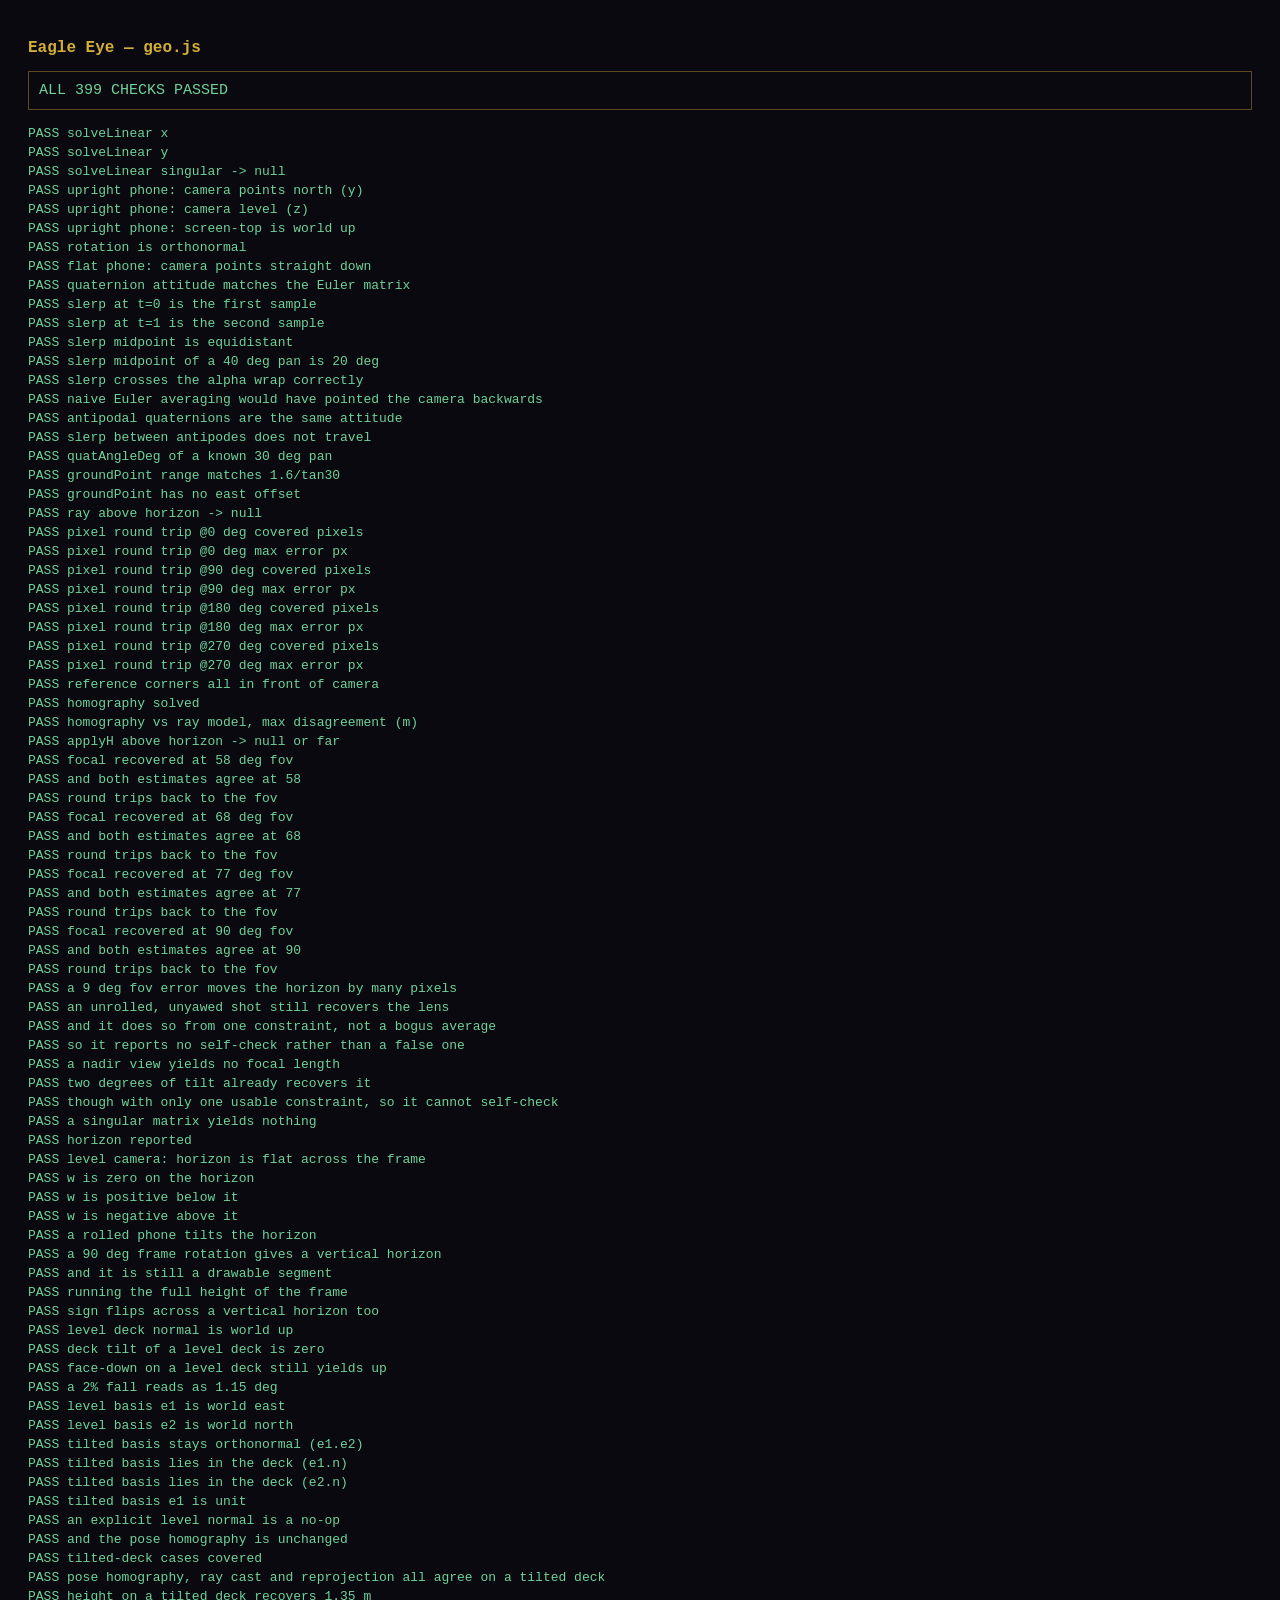
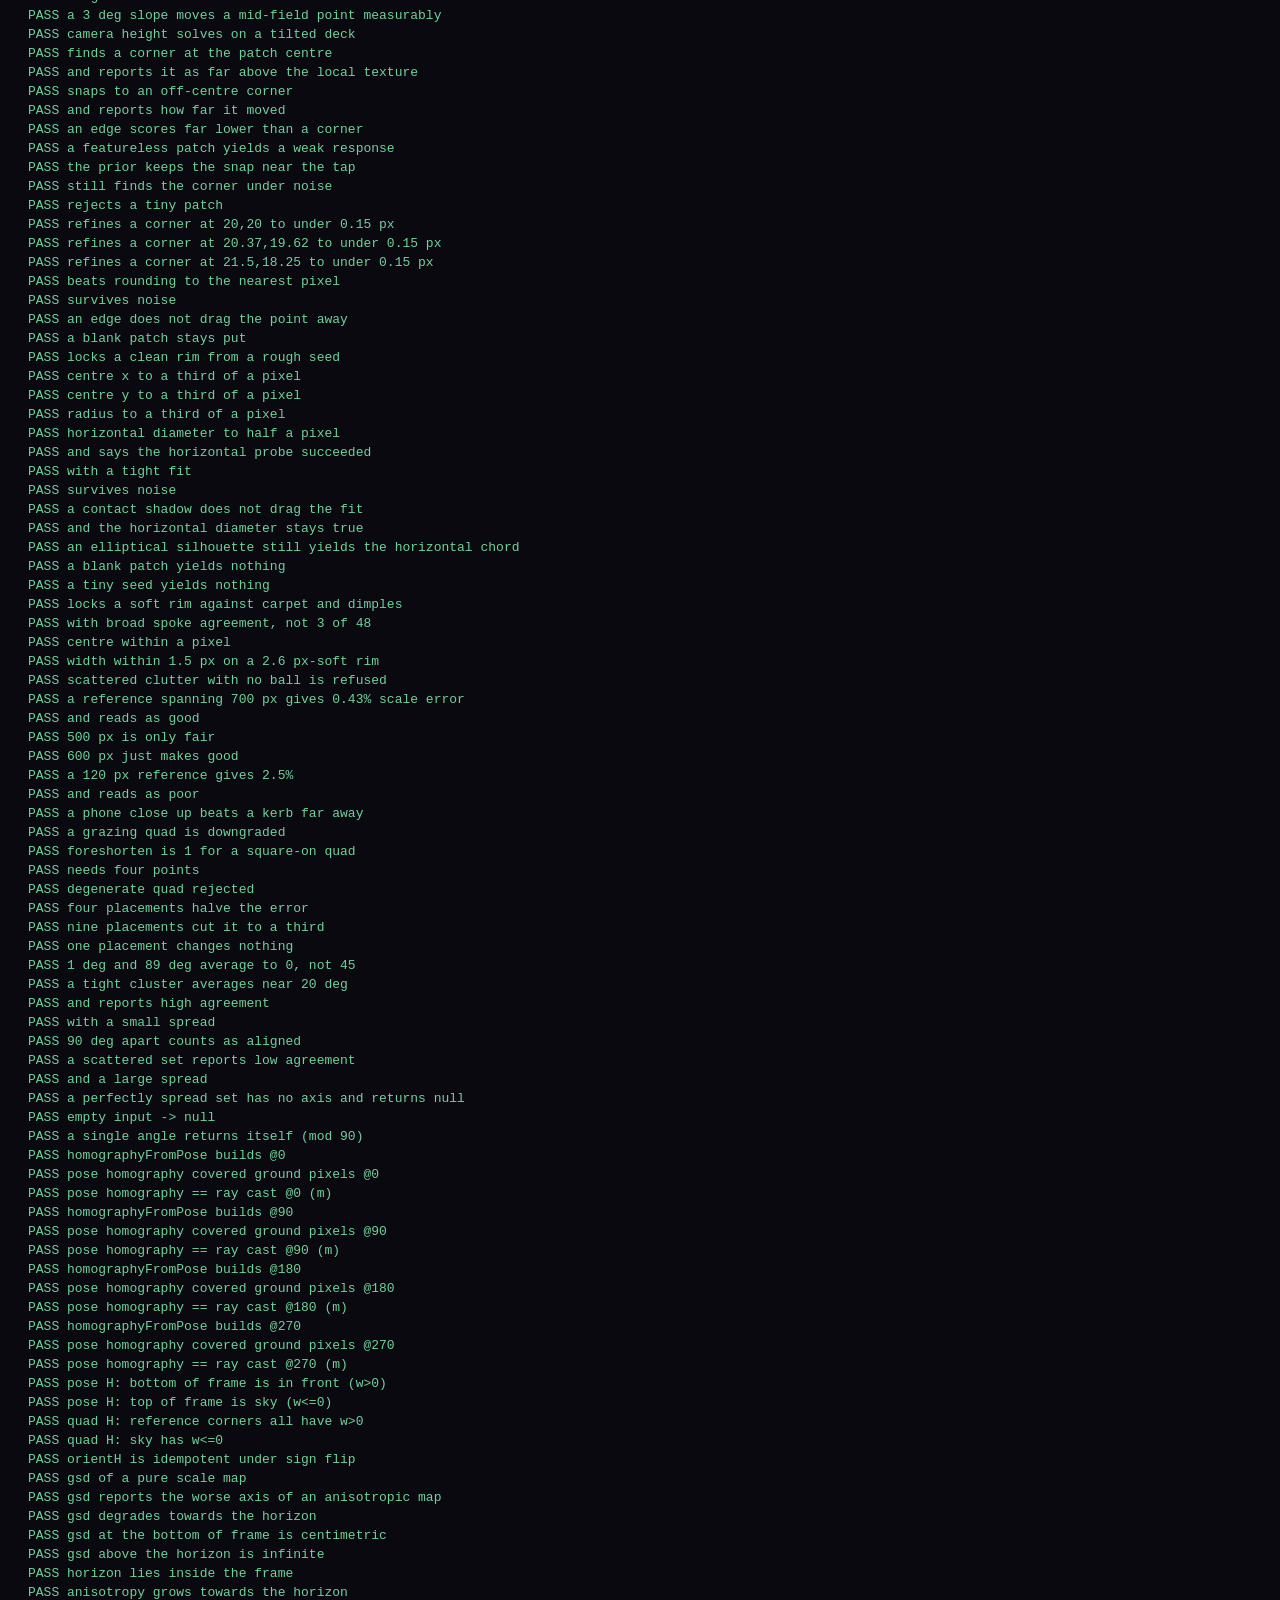
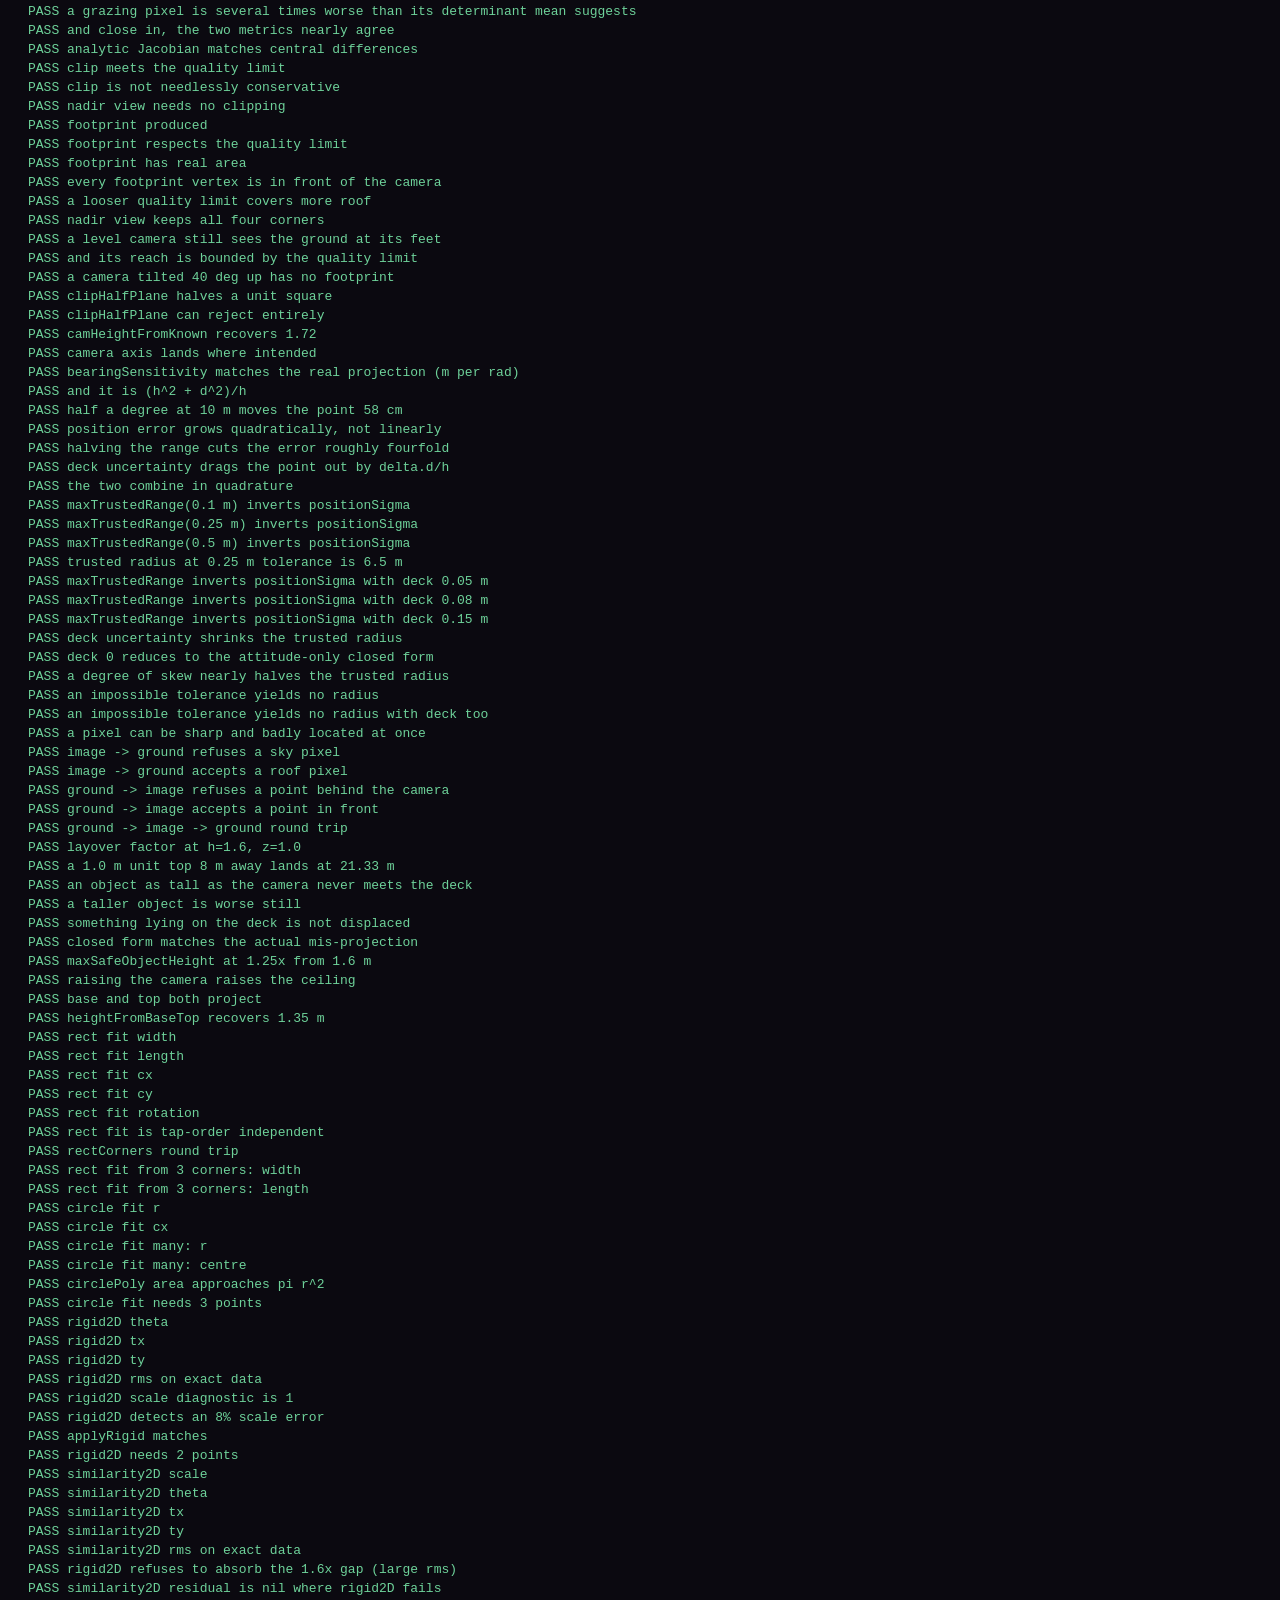
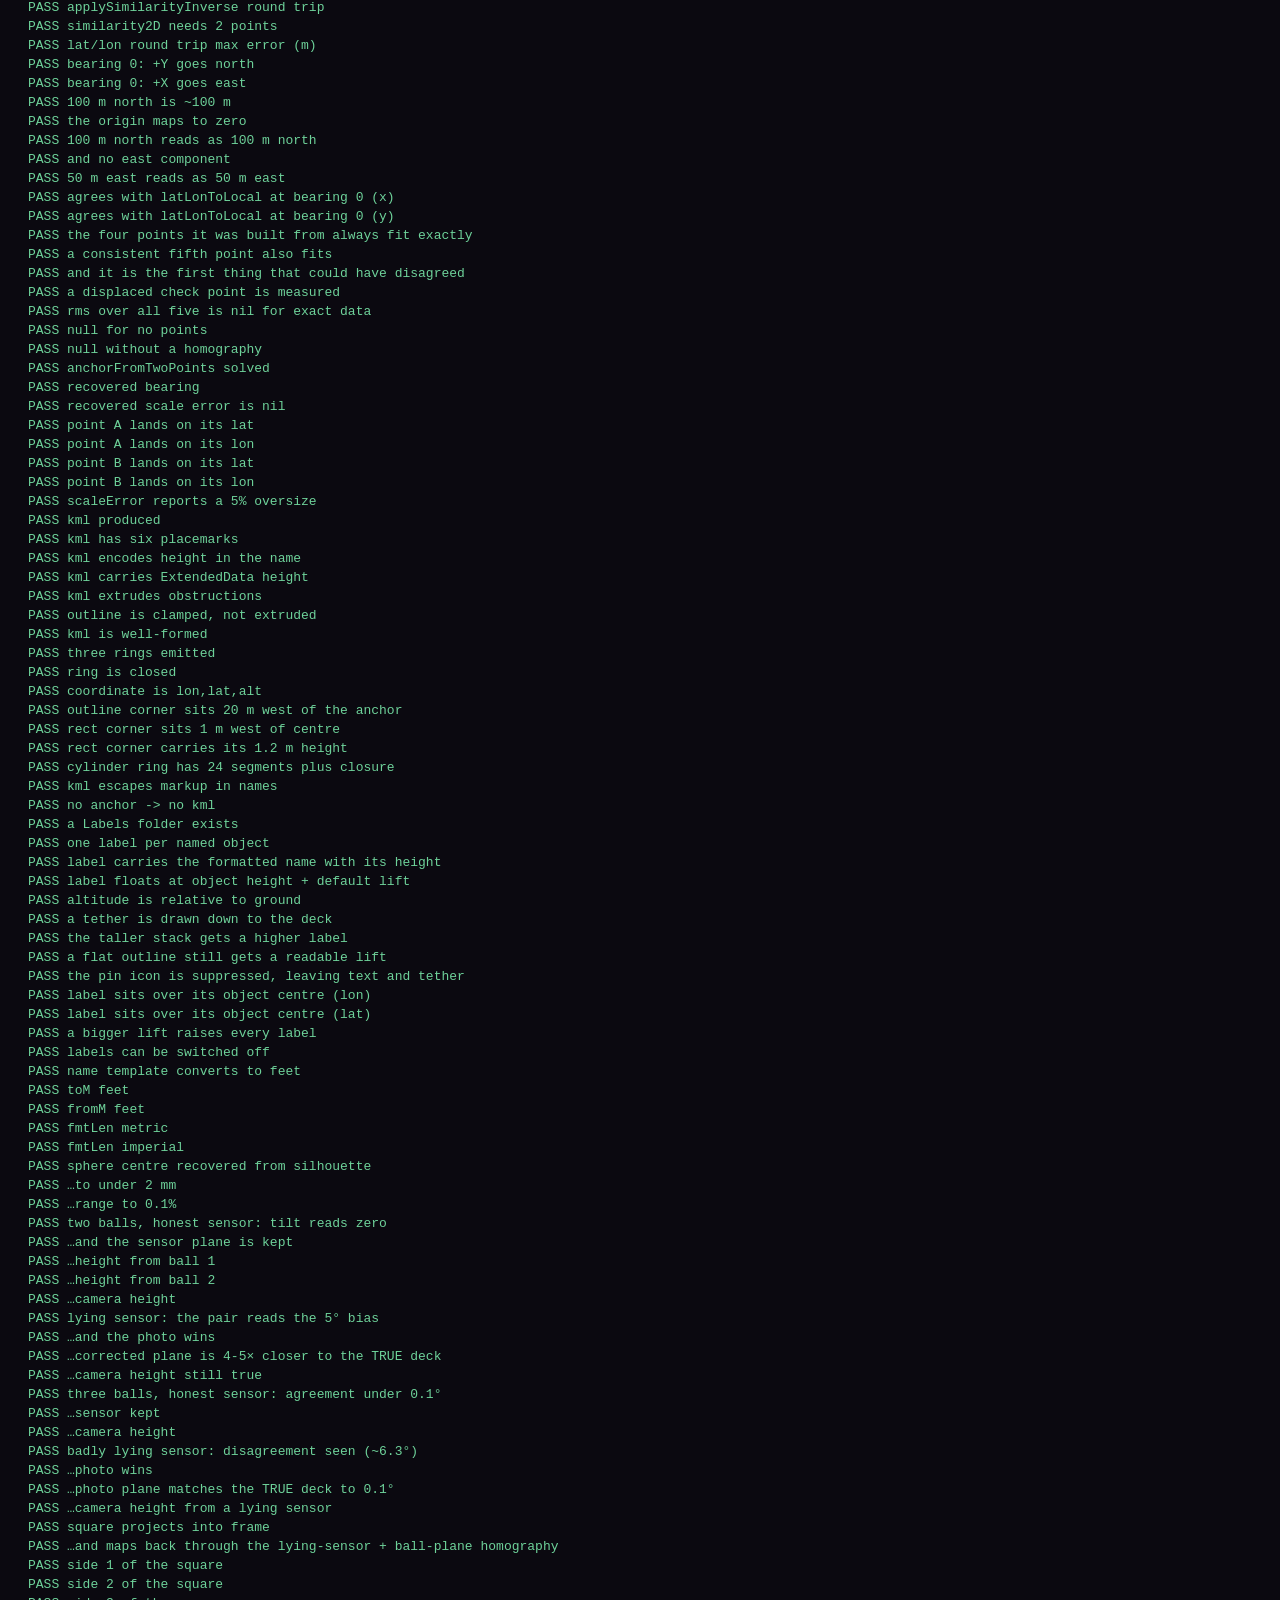
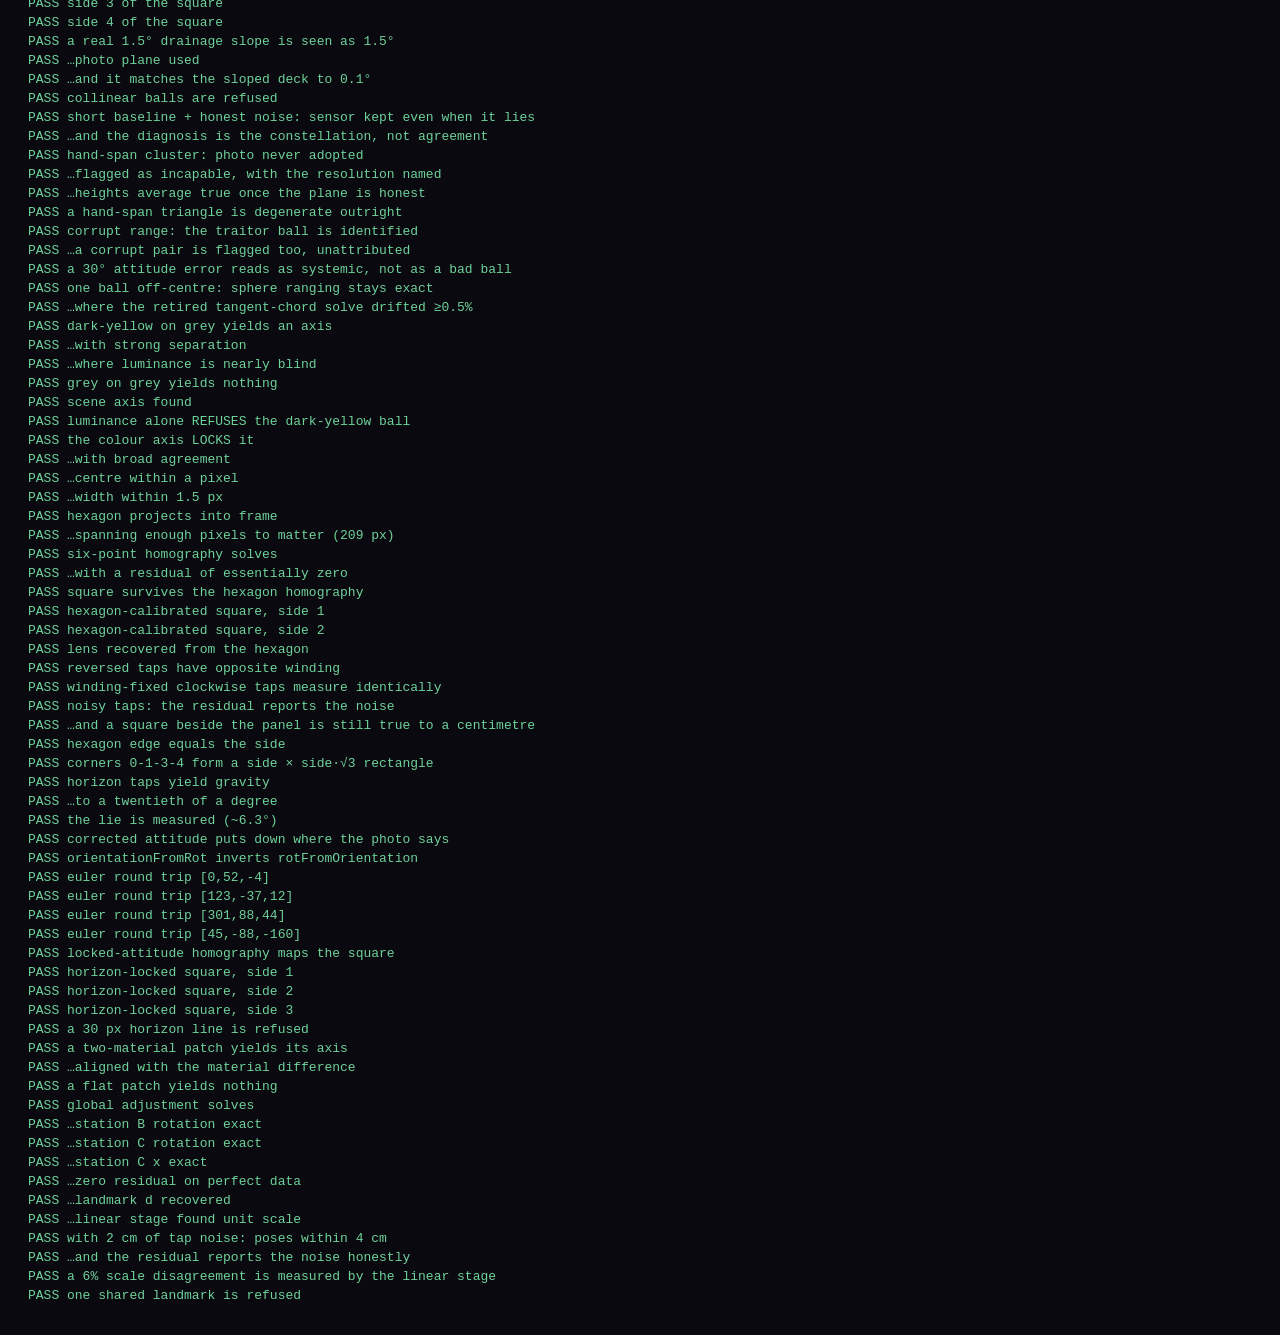
==== commit 5916f70a: "v1.17.0 - the hexagonal panel, the horizon as an instrument, and a global adjustment THE HEX PANEL (" ====
--- a/tools/test-geo.html
+++ b/tools/test-geo.html
@@ -1529,6 +1529,225 @@
   near('…width within 1.5 px', lk ? lk.dh : 0, 2 * rr, 1.5);
 })();
 
+/* ---- the hexagonal panel: an N-point planar reference ---- */
+(function () {
+  var W = 1512, HH = 2016, f = 1600, h = 1.55;
+  var Rtrue = EE.rotFromOrientation(12, 52, -4);
+  var side = 0.15;
+
+  /* A hexagon lying on the deck, rotated and offset, projected exactly. */
+  var rot = 23 * Math.PI / 180, ox = 0.35, oy = 1.7;
+  var world = EE.hexCorners(side).map(function (c) {
+    return { x: ox + c.x * Math.cos(rot) - c.y * Math.sin(rot),
+             y: oy + c.x * Math.sin(rot) + c.y * Math.cos(rot) };
+  });
+  var pix = world.map(function (pt) {
+    return EE.projectToPixel(pt, Rtrue, h, W, HH, f, 0, 0, [0, 0, 1]);
+  });
+  ok('hexagon projects into frame', pix.every(Boolean));
+
+  var span = 0;
+  pix.forEach(function (a) { pix.forEach(function (b) {
+    span = Math.max(span, Math.hypot(a.x - b.x, a.y - b.y)); }); });
+  ok('…spanning enough pixels to matter (' + span.toFixed(0) + ' px)', span > 180, span);
+
+  var H = EE.homographyFromPoints(pix, EE.hexCorners(side));
+  ok('six-point homography solves', !!H, 'null');
+  var res = EE.homographyResidual(H, pix, EE.hexCorners(side));
+  ok('…with a residual of essentially zero', res && res.rms < 1e-6, res && res.rms);
+
+  /* Lengths through the fitted map: a 0.5 m square elsewhere on the deck. */
+  var sq = [{ x: 0.0, y: 1.6 }, { x: 0.5, y: 1.6 }, { x: 0.5, y: 2.1 }, { x: 0.0, y: 2.1 }];
+  var sqPix = sq.map(function (pt) { return EE.projectToPixel(pt, Rtrue, h, W, HH, f, 0, 0, [0, 0, 1]); });
+  var g2 = sqPix.map(function (q) { return EE.applyH(H, q); });
+  ok('square survives the hexagon homography', g2.every(Boolean));
+  var side2 = function (i, j) { return Math.hypot(g2[i].x - g2[j].x, g2[i].y - g2[j].y); };
+  near('hexagon-calibrated square, side 1', side2(0, 1), 0.5, 0.002);
+  near('hexagon-calibrated square, side 2', side2(1, 2), 0.5, 0.002);
+
+  /* The lens, free of charge, from the same six corners. */
+  var foc = EE.focalFromHomography(H, W, HH);
+  ok('lens recovered from the hexagon', !!foc && Math.abs(foc.f - f) / f < 0.02,
+     foc && foc.f.toFixed(0) + ' vs ' + f);
+
+  /* Winding: a clockwise tap order, put through the app's fix (reverse keeping
+     the first), lands the same lengths. */
+  var cw = [pix[0]].concat(pix.slice(1).reverse());
+  ok('reversed taps have opposite winding', EE.signedArea(cw) * EE.signedArea(pix) < 0);
+  var fixed = EE.signedArea(cw) > 0 ? [cw[0]].concat(cw.slice(1).reverse()) : cw;
+  var H2 = EE.homographyFromPoints(fixed, EE.hexCorners(side));
+  var g3 = sqPix.map(function (q) { return EE.applyH(H2, q); });
+  ok('winding-fixed clockwise taps measure identically',
+     g3.every(Boolean) && Math.abs(Math.hypot(g3[0].x - g3[1].x, g3[0].y - g3[1].y) - 0.5) < 0.002);
+
+  /* Noisy taps: half-pixel noise on six corners stays a few millimetres. */
+  var noisy = pix.map(function (q, i) {
+    return { x: q.x + ((i * 37) % 7 - 3) * 0.18, y: q.y + ((i * 53) % 7 - 3) * 0.18 };
+  });
+  var Hn = EE.homographyFromPoints(noisy, EE.hexCorners(side));
+  var rn = EE.homographyResidual(Hn, noisy, EE.hexCorners(side));
+  ok('noisy taps: the residual reports the noise', rn && rn.rms > 1e-5 && rn.rms < 0.004, rn && rn.rms);
+  var g4 = sqPix.map(function (q) { return EE.applyH(Hn, q); });
+  ok('…and a square beside the panel is still true to a centimetre',
+     g4.every(Boolean) && Math.abs(Math.hypot(g4[0].x - g4[1].x, g4[0].y - g4[1].y) - 0.5) < 0.01,
+     Math.hypot(g4[0].x - g4[1].x, g4[0].y - g4[1].y).toFixed(4));
+
+  /* Model sanity: hexCorners edges and the 0-1-3-4 rectangle. */
+  var hc = EE.hexCorners(side);
+  var e01 = Math.hypot(hc[1].x - hc[0].x, hc[1].y - hc[0].y);
+  near('hexagon edge equals the side', e01, side, 1e-12);
+  var r01 = Math.hypot(hc[1].x - hc[0].x, hc[1].y - hc[0].y);
+  var r14 = Math.hypot(hc[3].x - hc[1].x, hc[3].y - hc[1].y);
+  near('corners 0-1-3-4 form a side × side·√3 rectangle', r14 / r01, Math.sqrt(3), 1e-9);
+})();
+
+/* ---- the horizon as an instrument ---- */
+(function () {
+  var W = 1512, HH = 2016, f = 1600, h = 1.55;
+  var nrm3 = function (a) { return Math.hypot(a[0], a[1], a[2]); };
+  var angDeg = function (a, b) {
+    var c = (a[0] * b[0] + a[1] * b[1] + a[2] * b[2]) / (nrm3(a) * nrm3(b));
+    return Math.acos(Math.min(1, Math.max(-1, c))) * 180 / Math.PI;
+  };
+  var pxOfDev = function (P) {
+    var d = [P[0] / nrm3(P), P[1] / nrm3(P), P[2] / nrm3(P)];
+    return { x: -f * d[0] / d[2] + W / 2, y: f * d[1] / d[2] + HH / 2 };
+  };
+  var Rtrue = EE.rotFromOrientation(12, 52, -4);
+  var toDev = function (R, v) { return EE.applyM3(EE.transpose3(R), v); };
+
+  /* Two pixels ON the true horizon: world-horizontal directions, in frame. */
+  var hpx = [100, 260].map(function (azOff) {
+    var az = (90 + 12 - azOff / 10) * Math.PI / 180;   /* near the camera's facing */
+    return pxOfDev(toDev(Rtrue, [Math.cos(az), Math.sin(az), 0]));
+  });
+  var gTrue = toDev(Rtrue, [0, 0, -1]);
+  var g = EE.gravityFromHorizon(hpx[0], hpx[1], W, HH, f, 0, gTrue);
+  ok('horizon taps yield gravity', !!g, 'null');
+  ok('…to a twentieth of a degree', angDeg(g, gTrue) < 0.05, angDeg(g, gTrue).toFixed(4) + '°');
+
+  /* A sensor lying 6°+2° is straightened by the photo. */
+  var Rlie = EE.rotFromOrientation(12, 58, -2);
+  var out = EE.alignToGravity(Rlie, g);
+  ok('the lie is measured (~6.3°)', out.movedDeg > 5.5 && out.movedDeg < 7.2, out.movedDeg);
+  ok('corrected attitude puts down where the photo says',
+     angDeg(toDev(out.R, [0, 0, -1]), gTrue) < 0.05,
+     angDeg(toDev(out.R, [0, 0, -1]), gTrue).toFixed(4));
+
+  /* Euler round trip, including through the corrected matrix. */
+  var e = EE.orientationFromRot(out.R);
+  var Rback = EE.rotFromOrientation(e.alpha, e.beta, e.gamma);
+  var err = 0;
+  for (var i = 0; i < 9; i++) err = Math.max(err, Math.abs(Rback[i] - out.R[i]));
+  near('orientationFromRot inverts rotFromOrientation', err, 0, 1e-9);
+  [[0, 52, -4], [123, -37, 12], [301, 88, 44], [45, -88, -160]].forEach(function (abg) {
+    var R0 = EE.rotFromOrientation(abg[0], abg[1], abg[2]);
+    var e0 = EE.orientationFromRot(R0);
+    var R1 = EE.rotFromOrientation(e0.alpha, e0.beta, e0.gamma);
+    var d0 = 0;
+    for (var j = 0; j < 9; j++) d0 = Math.max(d0, Math.abs(R0[j] - R1[j]));
+    near('euler round trip [' + abg.join(',') + ']', d0, 0, 1e-9);
+  });
+
+  /* THE OUTDOOR MONEY SHOT: lying sensor, two horizon taps, and a true square
+     through the ray pipeline — the exact route a locked shot takes. */
+  var sq = [{ x: 0.3, y: 1.9 }, { x: 0.8, y: 1.9 }, { x: 0.8, y: 2.4 }, { x: 0.3, y: 2.4 }];
+  var pixT = sq.map(function (pt) { return EE.projectToPixel(pt, Rtrue, h, W, HH, f, 0, 0, [0, 0, 1]); });
+  var Hlock = EE.homographyFromPose(out.R, h, f, W, HH, 0, [0, 0, 1]);
+  var gnd = pixT.map(function (q) { return EE.applyH(Hlock, q); });
+  ok('locked-attitude homography maps the square', gnd.every(Boolean));
+  var sd = function (i2, j2) { return Math.hypot(gnd[i2].x - gnd[j2].x, gnd[i2].y - gnd[j2].y); };
+  near('horizon-locked square, side 1', sd(0, 1), 0.5, 0.003);
+  near('horizon-locked square, side 2', sd(1, 2), 0.5, 0.003);
+  near('horizon-locked square, side 3', sd(2, 3), 0.5, 0.003);
+
+  /* Refusals: taps too close together, or nothing to cross. */
+  ok('a 30 px horizon line is refused', EE.gravityFromHorizon(
+    { x: 700, y: 900 }, { x: 725, y: 903 }, W, HH, f, 0, gTrue) === null);
+})();
+
+/* ---- the principal colour axis ---- */
+(function () {
+  var ORANGE = [235, 120, 40], GREY = [128, 126, 124];
+  var mixed = [];
+  for (var i = 0; i < 30; i++) {
+    var base = i % 2 ? ORANGE : GREY;
+    mixed.push([base[0] + (i % 5) - 2, base[1] + (i % 3) - 1, base[2] + (i % 7) - 3]);
+  }
+  var pa = EE.principalAxis(mixed);
+  ok('a two-material patch yields its axis', !!pa, 'null');
+  var diff = [ORANGE[0] - GREY[0], ORANGE[1] - GREY[1], ORANGE[2] - GREY[2]];
+  var m = Math.hypot(diff[0], diff[1], diff[2]);
+  var alignment = Math.abs(pa.w[0] * diff[0] / m + pa.w[1] * diff[1] / m + pa.w[2] * diff[2] / m);
+  ok('…aligned with the material difference', alignment > 0.98, alignment.toFixed(3));
+  var flat = [];
+  for (i = 0; i < 30; i++) flat.push([128 + (i % 3) - 1, 128, 128]);
+  ok('a flat patch yields nothing', EE.principalAxis(flat) === null);
+})();
+
+/* ---- adjusting the whole survey at once ---- */
+(function () {
+  /* Truth: five landmarks; three stations see overlapping subsets from their
+     own frames. Station A is the origin. */
+  var LM = { a: { x: 0, y: 0 }, b: { x: 4, y: 0.5 }, c: { x: 7.5, y: 2 }, d: { x: 11, y: 1 }, e: { x: 3, y: 5 } };
+  var poseTruth = {
+    A: { theta: 0, tx: 0, ty: 0 },
+    B: { theta: 0.35, tx: 5, ty: -1 },
+    C: { theta: -0.55, tx: 9.5, ty: 3 }
+  };
+  /* observation = inverse-transform of the world landmark into the station frame */
+  var obs = function (P, pt) {
+    var c = Math.cos(-P.theta), s = Math.sin(-P.theta);
+    var x = pt.x - P.tx, y = pt.y - P.ty;
+    return { x: c * x - s * y, y: s * x + c * y };
+  };
+  var sees = { A: ['a', 'b', 'e'], B: ['b', 'c', 'd', 'e'], C: ['c', 'd'] };
+  var mk = function (noise) {
+    var k = 0;
+    return ['A', 'B', 'C'].map(function (id) {
+      return {
+        id: id, fixed: id === 'A',
+        pts: sees[id].map(function (nm) {
+          var o = obs(poseTruth[id], LM[nm]);
+          k++;
+          return { name: nm, x: o.x + (noise ? ((k * 37) % 5 - 2) * 0.01 : 0),
+                   y: o.y + (noise ? ((k * 53) % 5 - 2) * 0.01 : 0) };
+        })
+      };
+    });
+  };
+
+  var exact = EE.adjust2D(mk(false));
+  ok('global adjustment solves', !!exact, 'null');
+  near('…station B rotation exact', exact.poses.B.theta, 0.35, 1e-9);
+  near('…station C rotation exact', exact.poses.C.theta, -0.55, 1e-9);
+  near('…station C x exact', exact.poses.C.tx, 9.5, 1e-8);
+  near('…zero residual on perfect data', exact.rms, 0, 1e-9);
+  near('…landmark d recovered', Math.hypot(exact.landmarks.d.x - 11, exact.landmarks.d.y - 1), 0, 1e-8);
+  near('…linear stage found unit scale', exact.poses.B.scaleLin, 1, 1e-6);
+
+  var noisy = EE.adjust2D(mk(true));
+  ok('with 2 cm of tap noise: poses within 4 cm',
+     Math.hypot(noisy.poses.C.tx - 9.5, noisy.poses.C.ty - 3) < 0.04,
+     Math.hypot(noisy.poses.C.tx - 9.5, noisy.poses.C.ty - 3).toFixed(3));
+  ok('…and the residual reports the noise honestly', noisy.rms > 0.001 && noisy.rms < 0.03, noisy.rms);
+
+  /* One station whose calibration is 6% large: the linear stage reads it. */
+  var scaled = mk(false);
+  scaled[1].pts = scaled[1].pts.map(function (o) { return { name: o.name, x: o.x * 1.06, y: o.y * 1.06 }; });
+  var sc = EE.adjust2D(scaled);
+  ok('a 6% scale disagreement is measured by the linear stage',
+     sc && Math.abs(sc.poses.B.scaleLin - 1 / 1.06) < 0.01,
+     sc && sc.poses.B.scaleLin.toFixed(4));
+
+  /* Degenerate: only one shared landmark in total. */
+  var thin = [
+    { id: 'A', fixed: true, pts: [{ name: 'a', x: 0, y: 0 }] },
+    { id: 'B', fixed: false, pts: [{ name: 'a', x: 1, y: 1 }] }
+  ];
+  ok('one shared landmark is refused', EE.adjust2D(thin) === null);
+})();
+
 document.getElementById('out').innerHTML = lines.join('');
 document.getElementById('sum').innerHTML = fail === 0
   ? '<span class="ok">ALL ' + pass + ' CHECKS PASSED</span>'
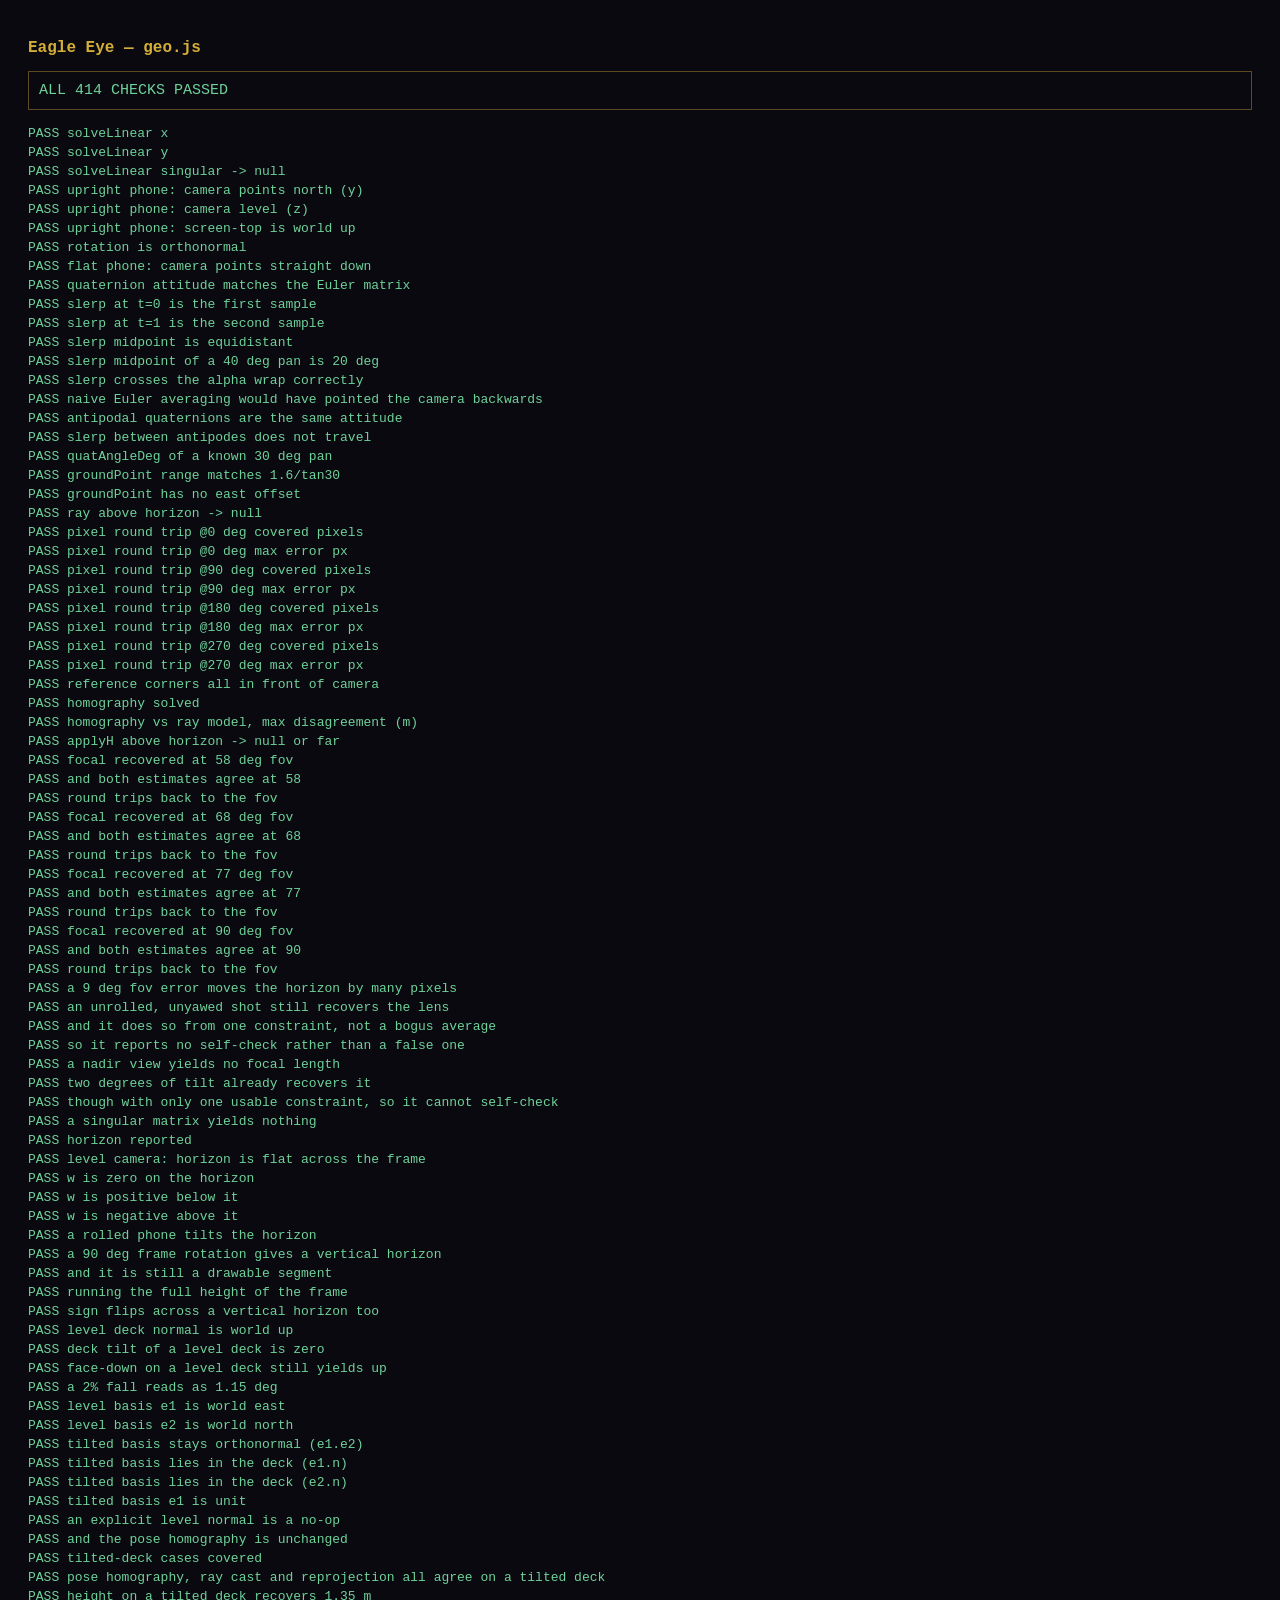
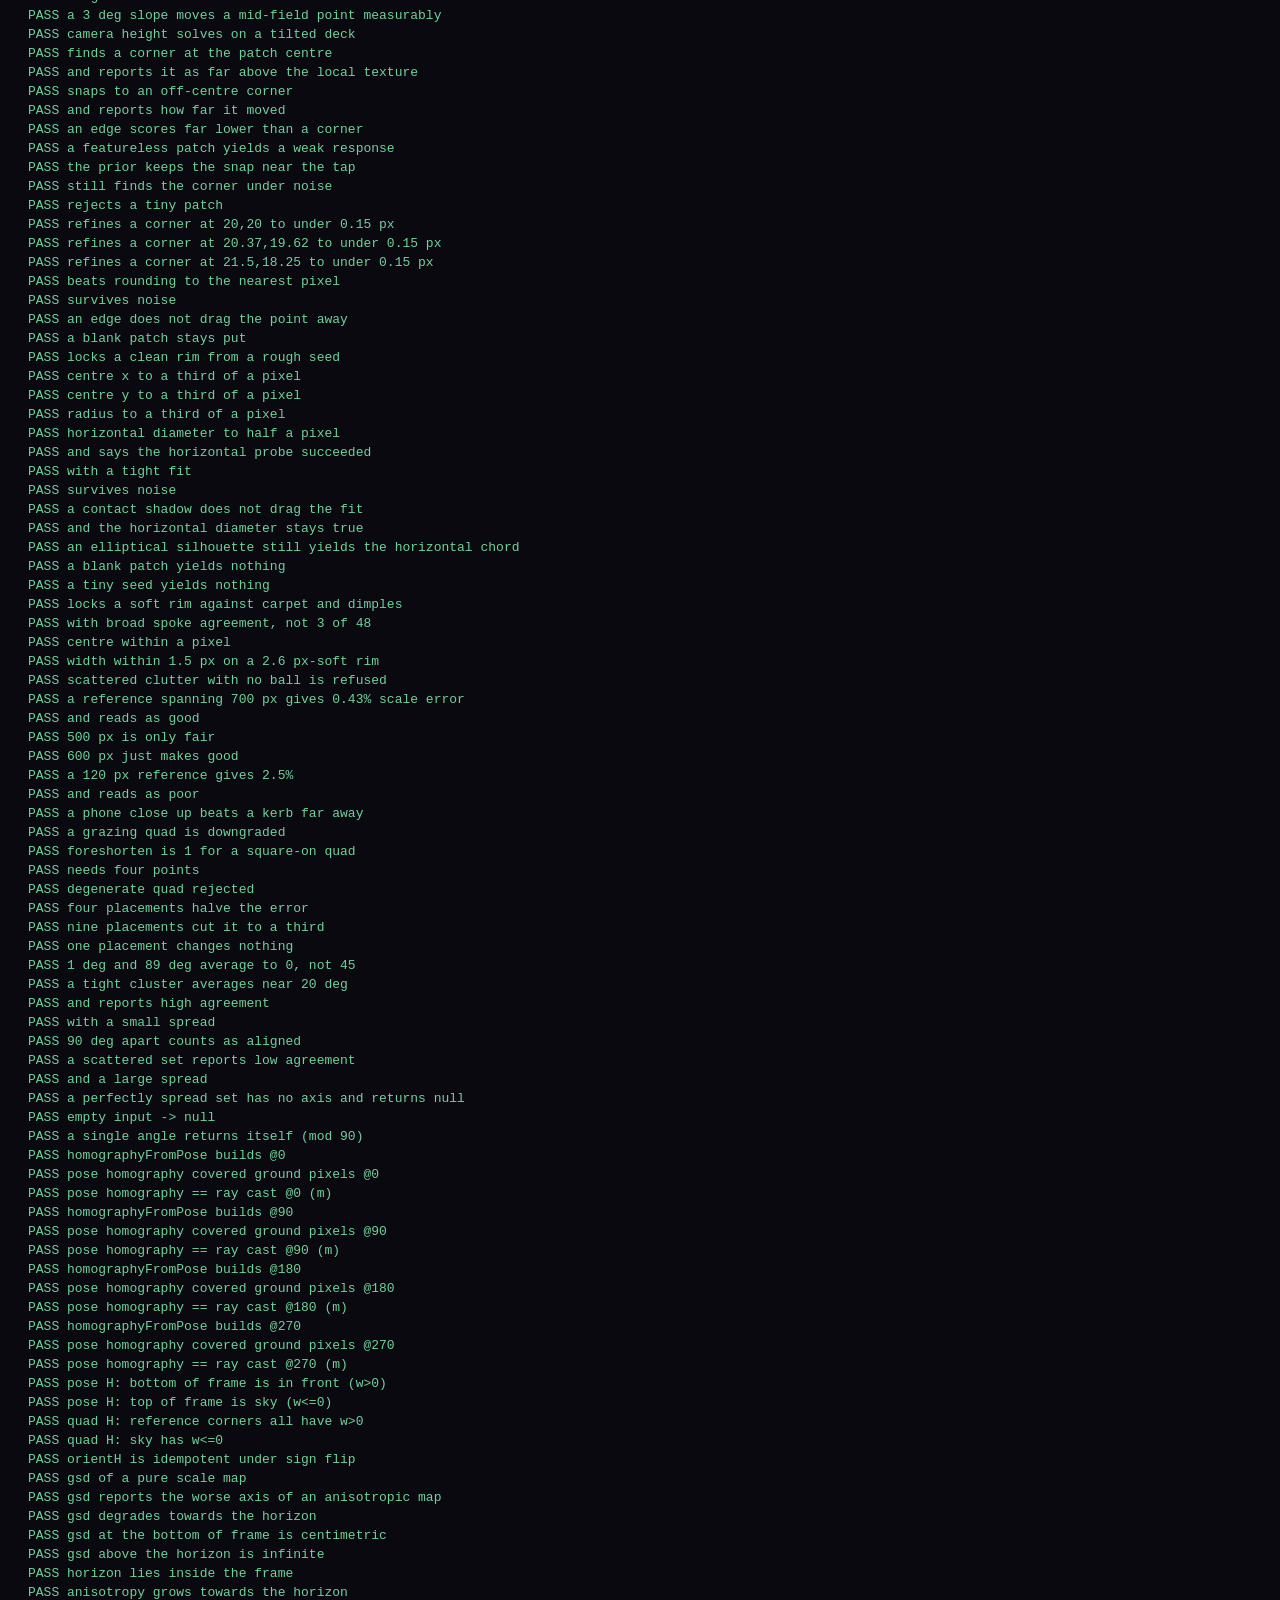
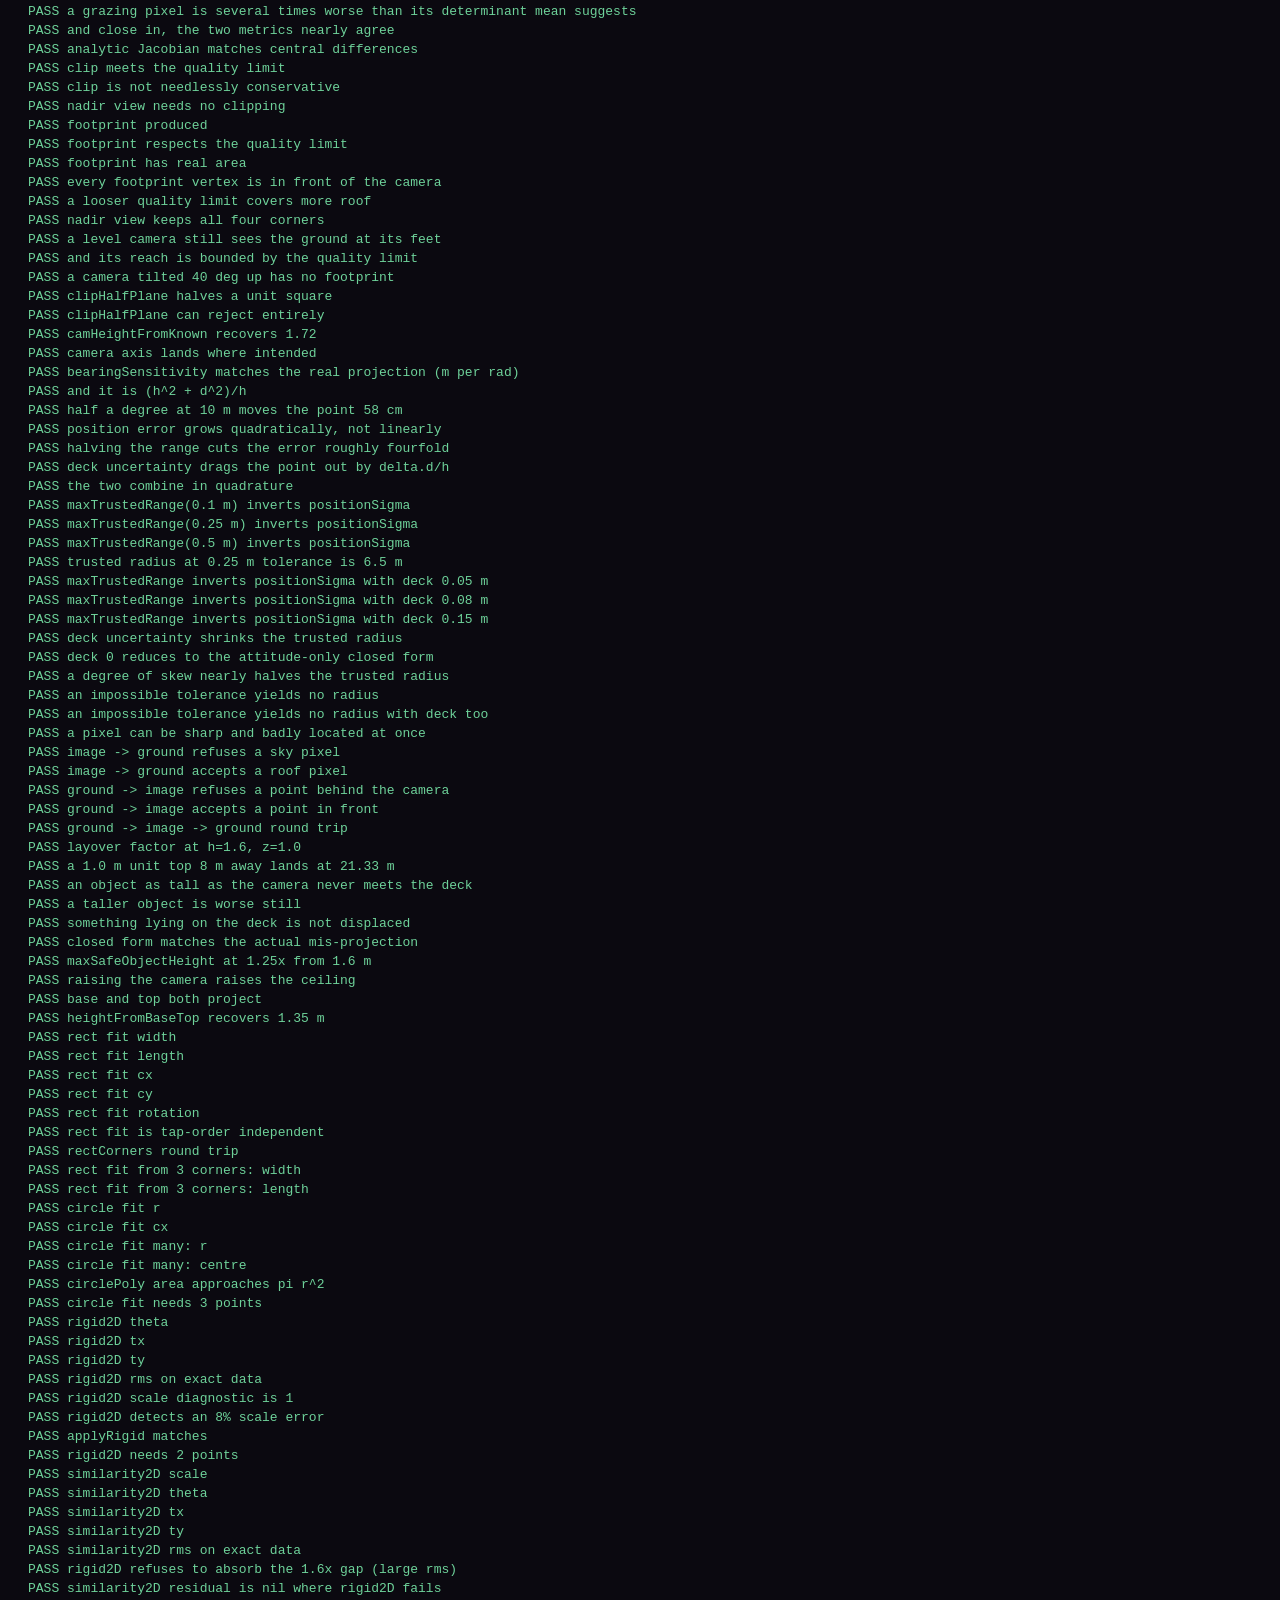
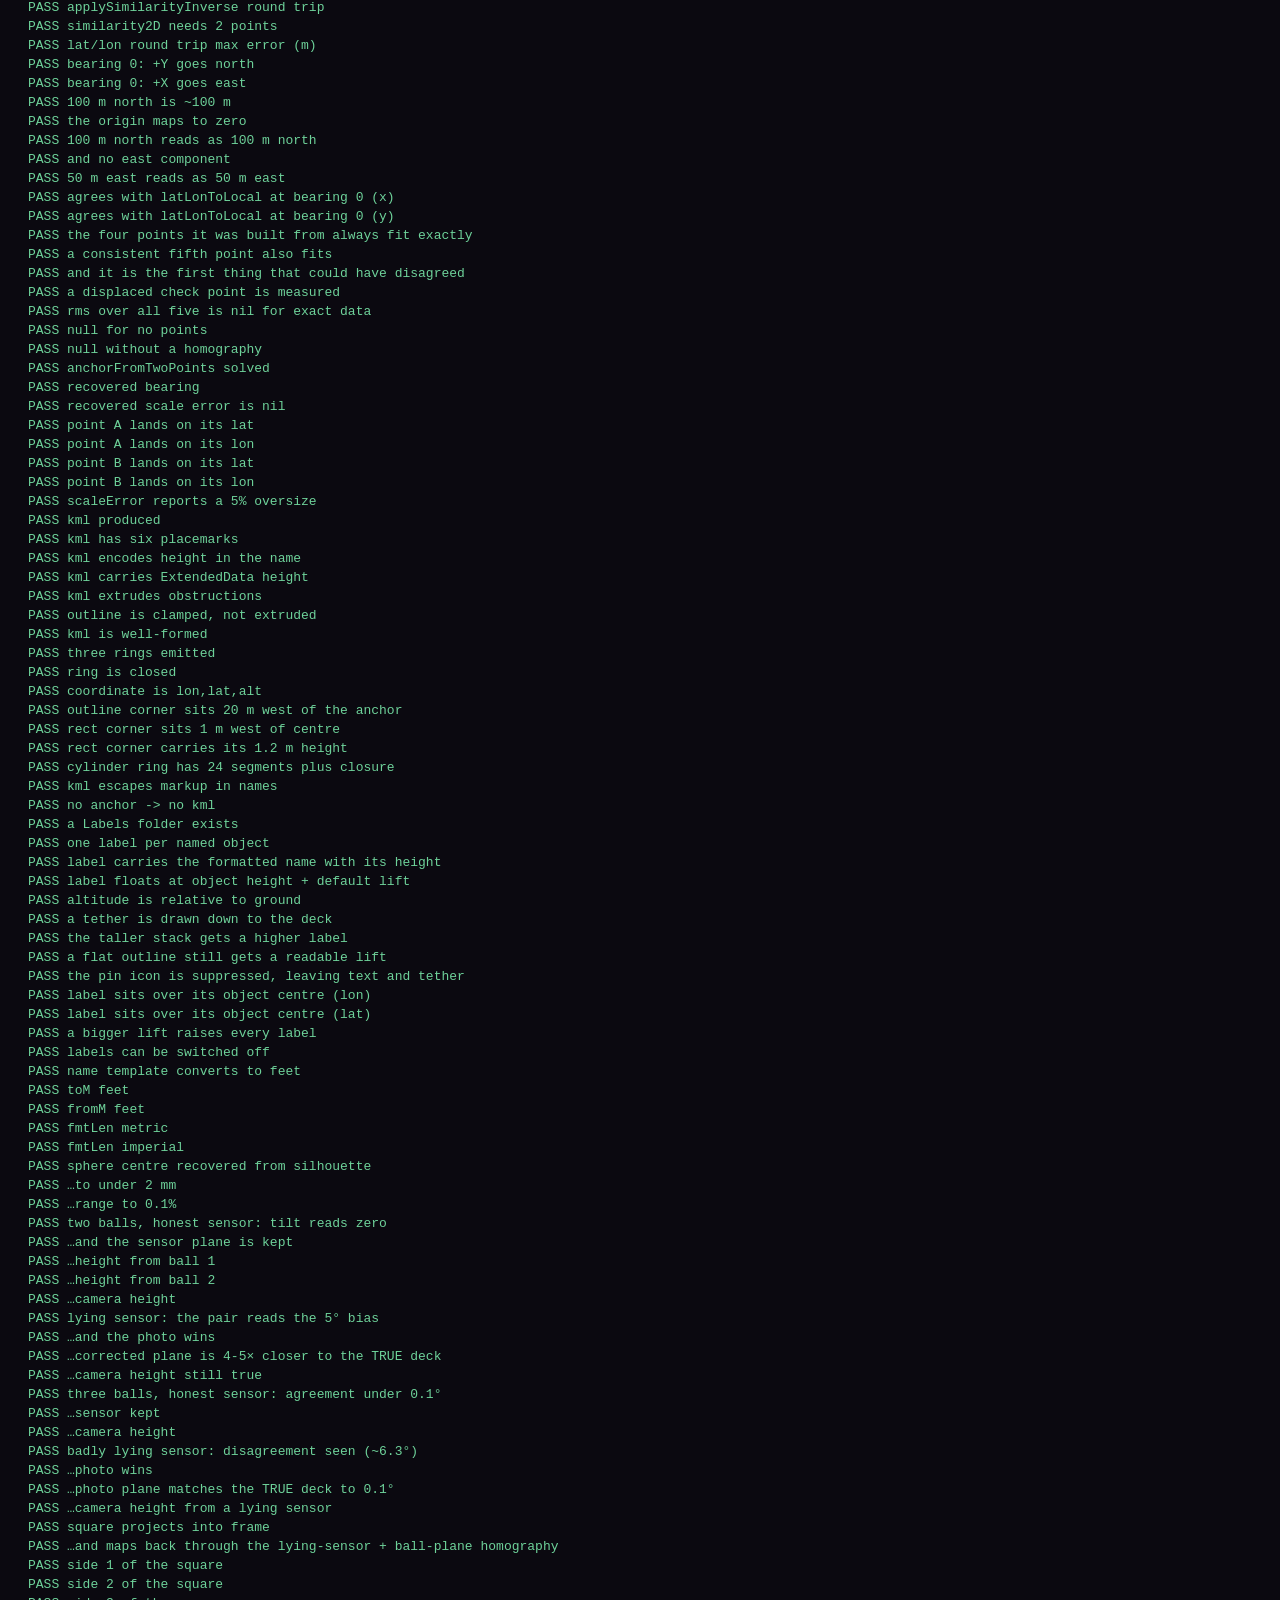
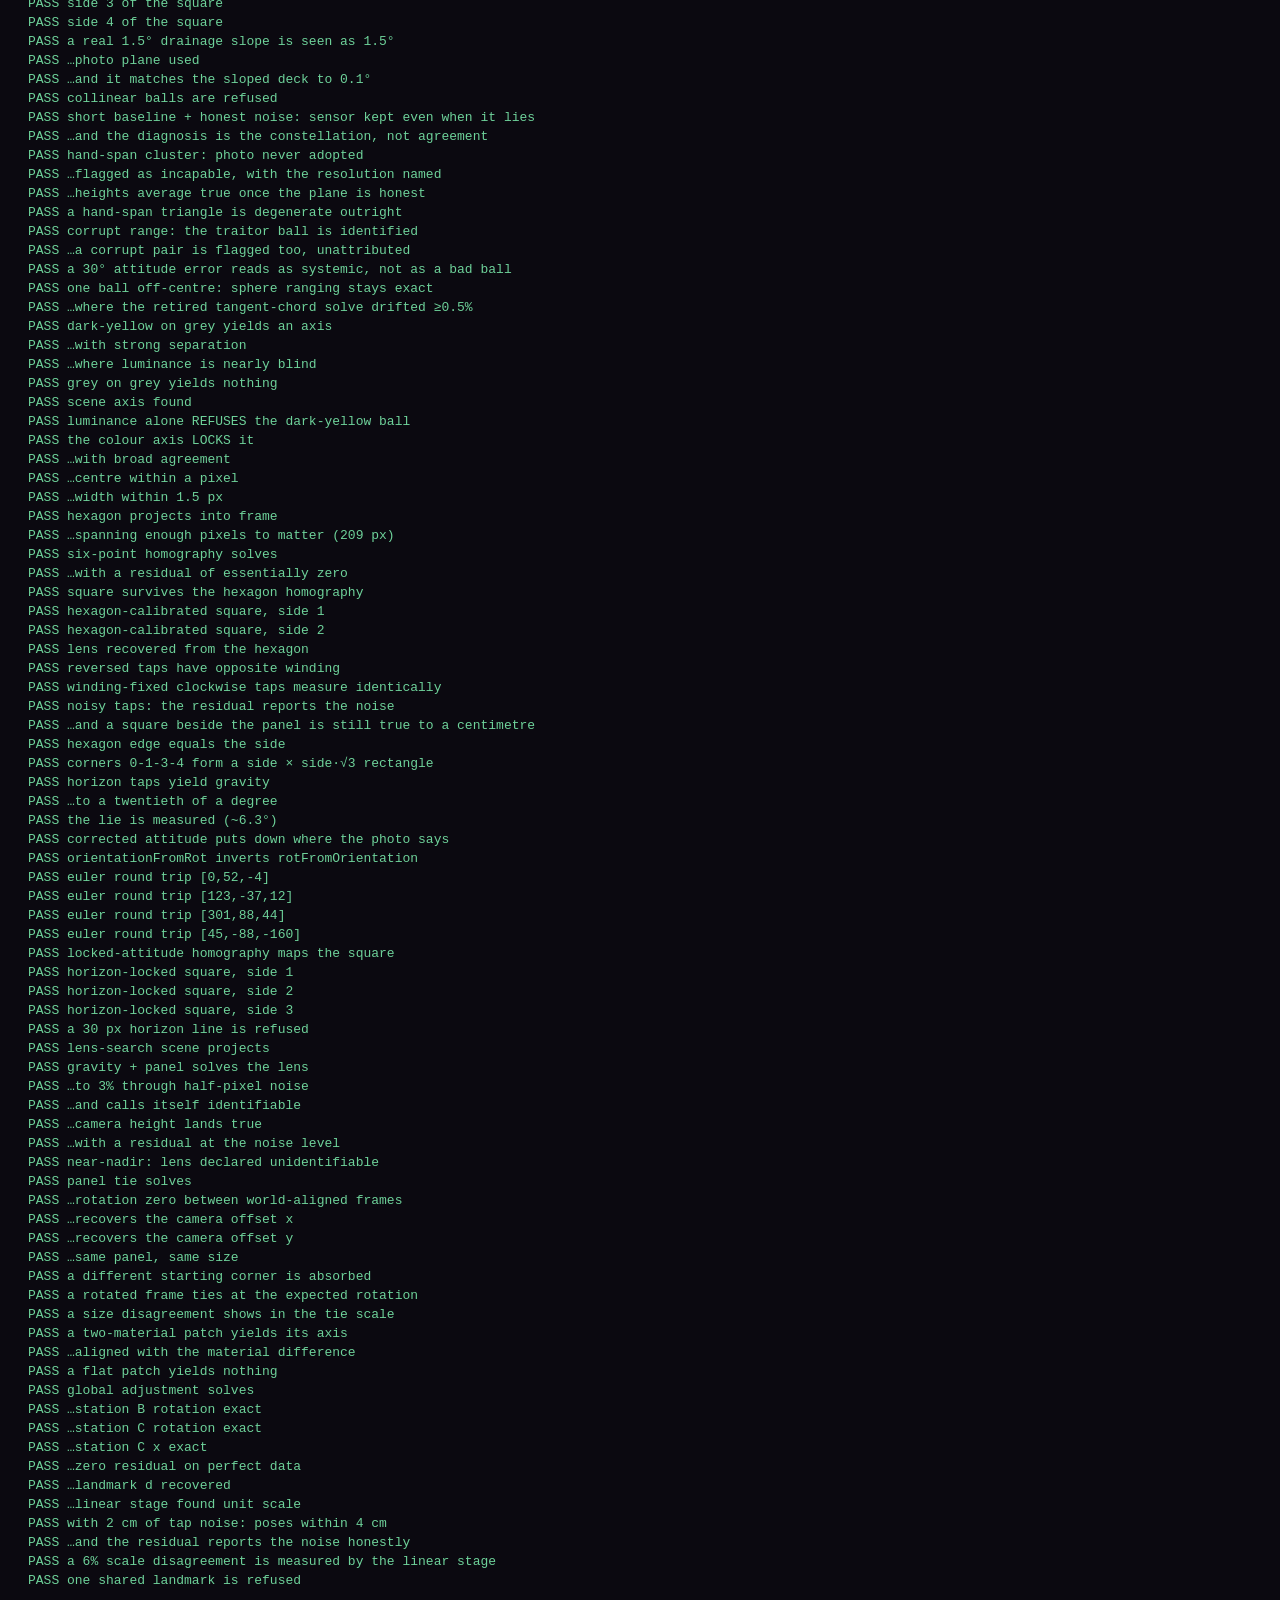
==== commit b45d9e55: "v1.18.0 - the panel gets honest about perspective, solves the lens, and ties shots Driven entirely b" ====
--- a/tools/test-geo.html
+++ b/tools/test-geo.html
@@ -1666,6 +1666,97 @@
     { x: 700, y: 900 }, { x: 725, y: 903 }, W, HH, f, 0, gTrue) === null);
 })();
 
+/* ---- gravity-constrained planar fit with the lens as the unknown ---- */
+(function () {
+  var W = 1512, HH = 2016, fTrue = 1600, h = 1.55, side = 0.15;
+  var Rtrue = EE.rotFromOrientation(12, 52, -4);
+  var rot = 0.4, ox = 0.3, oy = 1.9;
+  var ref = EE.hexCorners(side);
+  var world = ref.map(function (c) {
+    return { x: ox + c.x * Math.cos(rot) - c.y * Math.sin(rot),
+             y: oy + c.x * Math.sin(rot) + c.y * Math.cos(rot) };
+  });
+  /* Half a pixel of tap noise — identifiability only means anything relative
+     to the noise: noiseless synthetic corners would let even the feeblest
+     lever "find" the lens exactly. */
+  var jig = function (q, i) {
+    return { x: q.x + ((i * 37) % 7 - 3) * 0.15, y: q.y + ((i * 53) % 7 - 3) * 0.15 };
+  };
+  var pix = world.map(function (pt, i) {
+    return jig(EE.projectToPixel(pt, Rtrue, h, W, HH, fTrue, 0, 0, [0, 0, 1]), i);
+  });
+  ok('lens-search scene projects', pix.every(Boolean));
+
+  /* Start from a WRONG assumed lens — the app's exact predicament: the true
+     focal was ~1600 and the assumed default ~1250. */
+  var out = EE.fitPlanarByF(pix, ref, Rtrue, [0, 0, 1], W, HH, 0, 1250);
+  ok('gravity + panel solves the lens', !!out, 'null');
+  ok('…to 3% through half-pixel noise', Math.abs(out.f - fTrue) / fTrue < 0.03,
+     out.f.toFixed(0) + ' vs ' + fTrue);
+  ok('…and calls itself identifiable', out.identifiable === true);
+  near('…camera height lands true', out.fit.scale, h, 0.01);
+  ok('…with a residual at the noise level', out.rms < 0.004, out.rms);
+
+  /* Near nadir the focal length degenerates into pure scale: the search must
+     SAY it could not pin the lens rather than pretend. */
+  var Rnadir = EE.rotFromOrientation(0, 3, 0);
+  var worldN = ref.map(function (c) { return { x: c.x + 0.05, y: c.y + 0.35 }; });
+  var pixN = worldN.map(function (pt, i) {
+    var q = EE.projectToPixel(pt, Rnadir, h, W, HH, fTrue, 0, 0, [0, 0, 1]);
+    return q && jig(q, i);
+  });
+  var outN = pixN.every(Boolean)
+    ? EE.fitPlanarByF(pixN, ref, Rnadir, [0, 0, 1], W, HH, 0, 1250) : null;
+  ok('near-nadir: lens declared unidentifiable', !!outN && outN.identifiable === false,
+     outN && (outN.identifiable + ' f=' + outN.f.toFixed(0)));
+})();
+
+/* ---- tying two shots by their shared hexagon ---- */
+(function () {
+  var side = 0.15;
+  var rot = 0.5, cx2 = 2.0, cy2 = 3.0;
+  var cornersW = EE.hexCorners(side).map(function (c) {
+    return { x: cx2 + c.x * Math.cos(rot) - c.y * Math.sin(rot),
+             y: cy2 + c.x * Math.sin(rot) + c.y * Math.cos(rot) };
+  });
+
+  /* Two ray-frame stations: same world axes, different camera origins. */
+  var camB = { x: 0.9, y: 0.2 };
+  var inB = cornersW.map(function (q) { return { x: q.x - camB.x, y: q.y - camB.y }; });
+  var t1 = EE.hexTie(cornersW, inB, 0);
+  ok('panel tie solves', !!t1, 'null');
+  near('…rotation zero between world-aligned frames', t1.theta, 0, 1e-9);
+  near('…recovers the camera offset x', t1.tx, camB.x, 1e-9);
+  near('…recovers the camera offset y', t1.ty, camB.y, 1e-9);
+  near('…same panel, same size', t1.scale, 1, 1e-9);
+
+  /* The second surveyor started their walk at a different corner: the six-fold
+     correspondence must absorb it. */
+  var m = 2;
+  var inB2 = [];
+  for (var j = 0; j < 6; j++) inB2.push(inB[(j + m) % 6]);
+  var t2 = EE.hexTie(cornersW, inB2, 0);
+  ok('a different starting corner is absorbed', !!t2 &&
+     Math.abs(t2.tx - camB.x) < 1e-9 && Math.abs(t2.theta) < 1e-9, t2 && (t2.k + ' θ=' + t2.theta));
+
+  /* A rotated plan frame (the full-homography path): expected rotation decides
+     among the 60° candidates. */
+  var phi = 0.7, cph = Math.cos(-phi), sph = Math.sin(-phi);
+  var inB3 = cornersW.map(function (q) {
+    return { x: cph * (q.x - camB.x) - sph * (q.y - camB.y),
+             y: sph * (q.x - camB.x) + cph * (q.y - camB.y) };
+  });
+  var t3 = EE.hexTie(cornersW, inB3, phi);
+  ok('a rotated frame ties at the expected rotation', !!t3 && Math.abs(t3.theta - phi) < 1e-9,
+     t3 && t3.theta);
+
+  /* Same panel entered at a different size: the tie must expose it. */
+  var inBBig = inB.map(function (q) { return { x: q.x * 1.5, y: q.y * 1.5 }; });
+  var t4 = EE.hexTie(cornersW, inBBig, 0);
+  ok('a size disagreement shows in the tie scale', !!t4 && Math.abs(t4.scale - 1 / 1.5) < 0.01,
+     t4 && t4.scale.toFixed(3));
+})();
+
 /* ---- the principal colour axis ---- */
 (function () {
   var ORANGE = [235, 120, 40], GREY = [128, 126, 124];
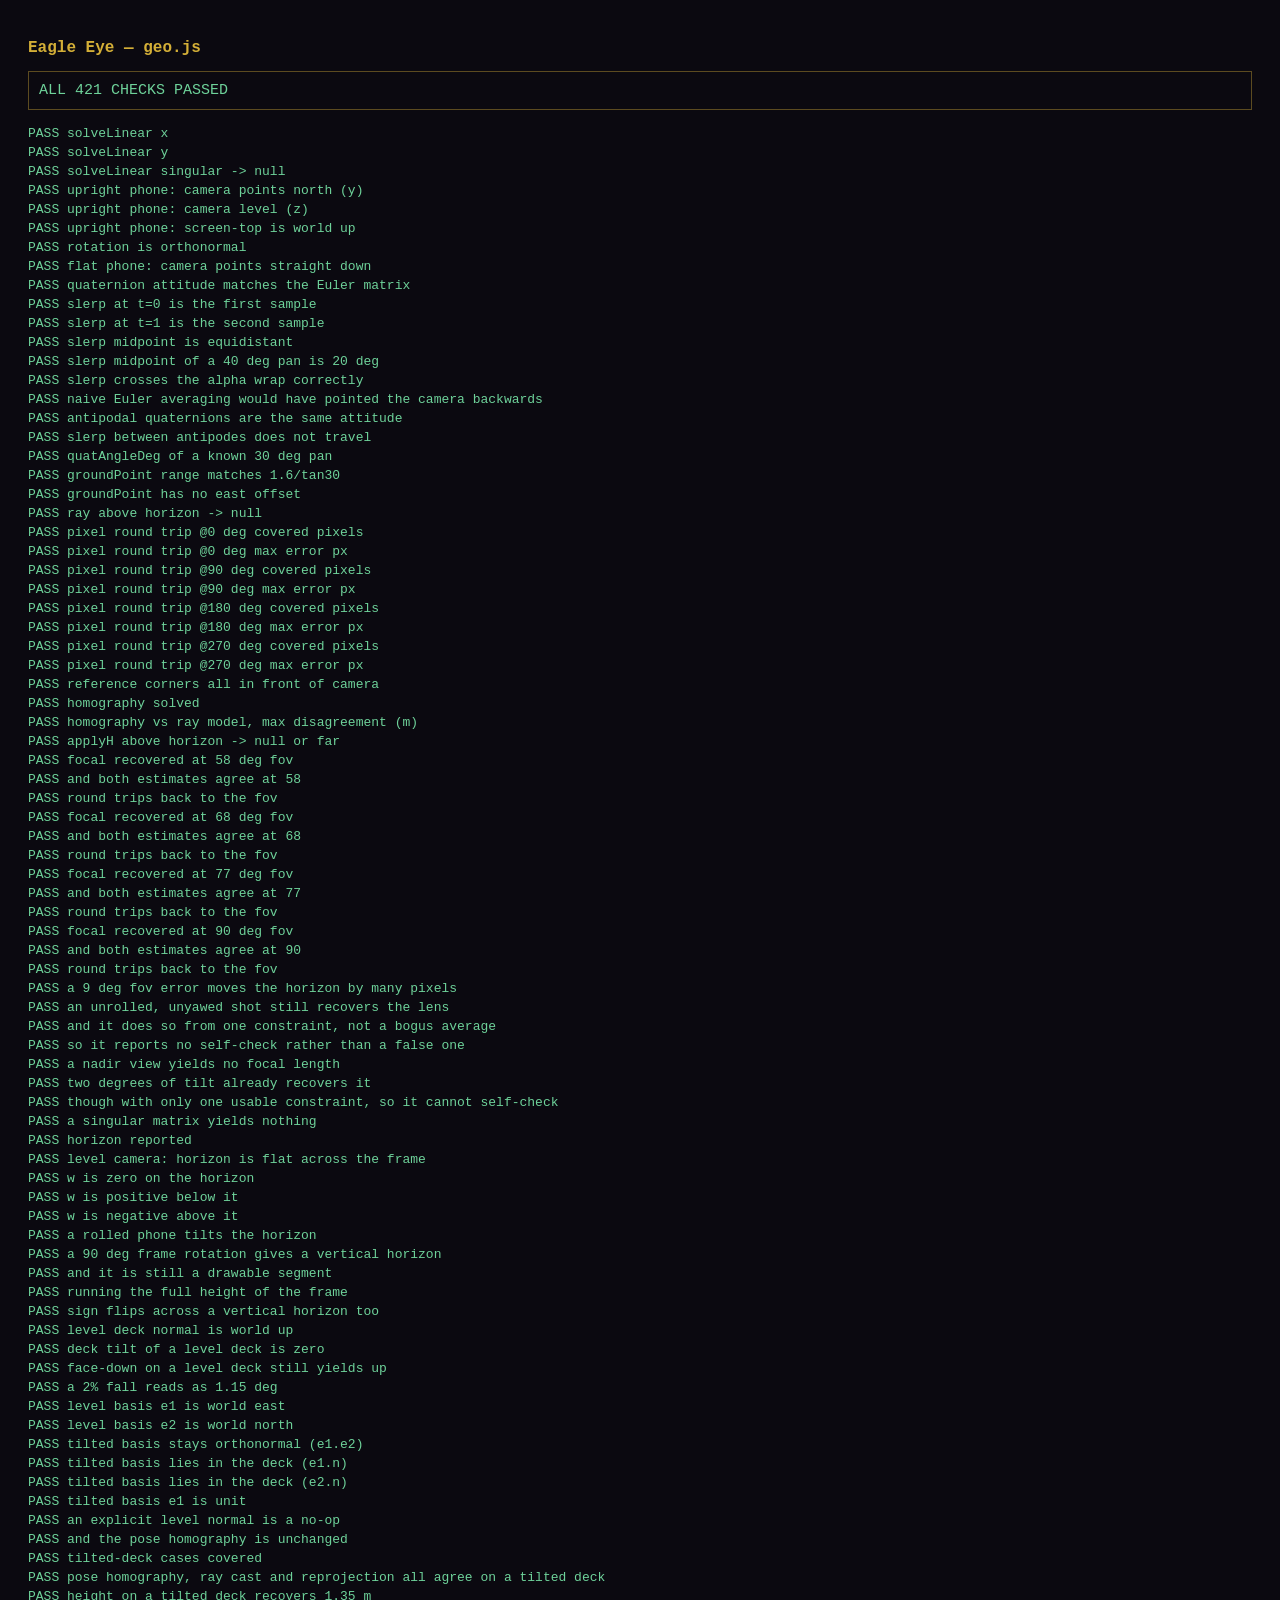
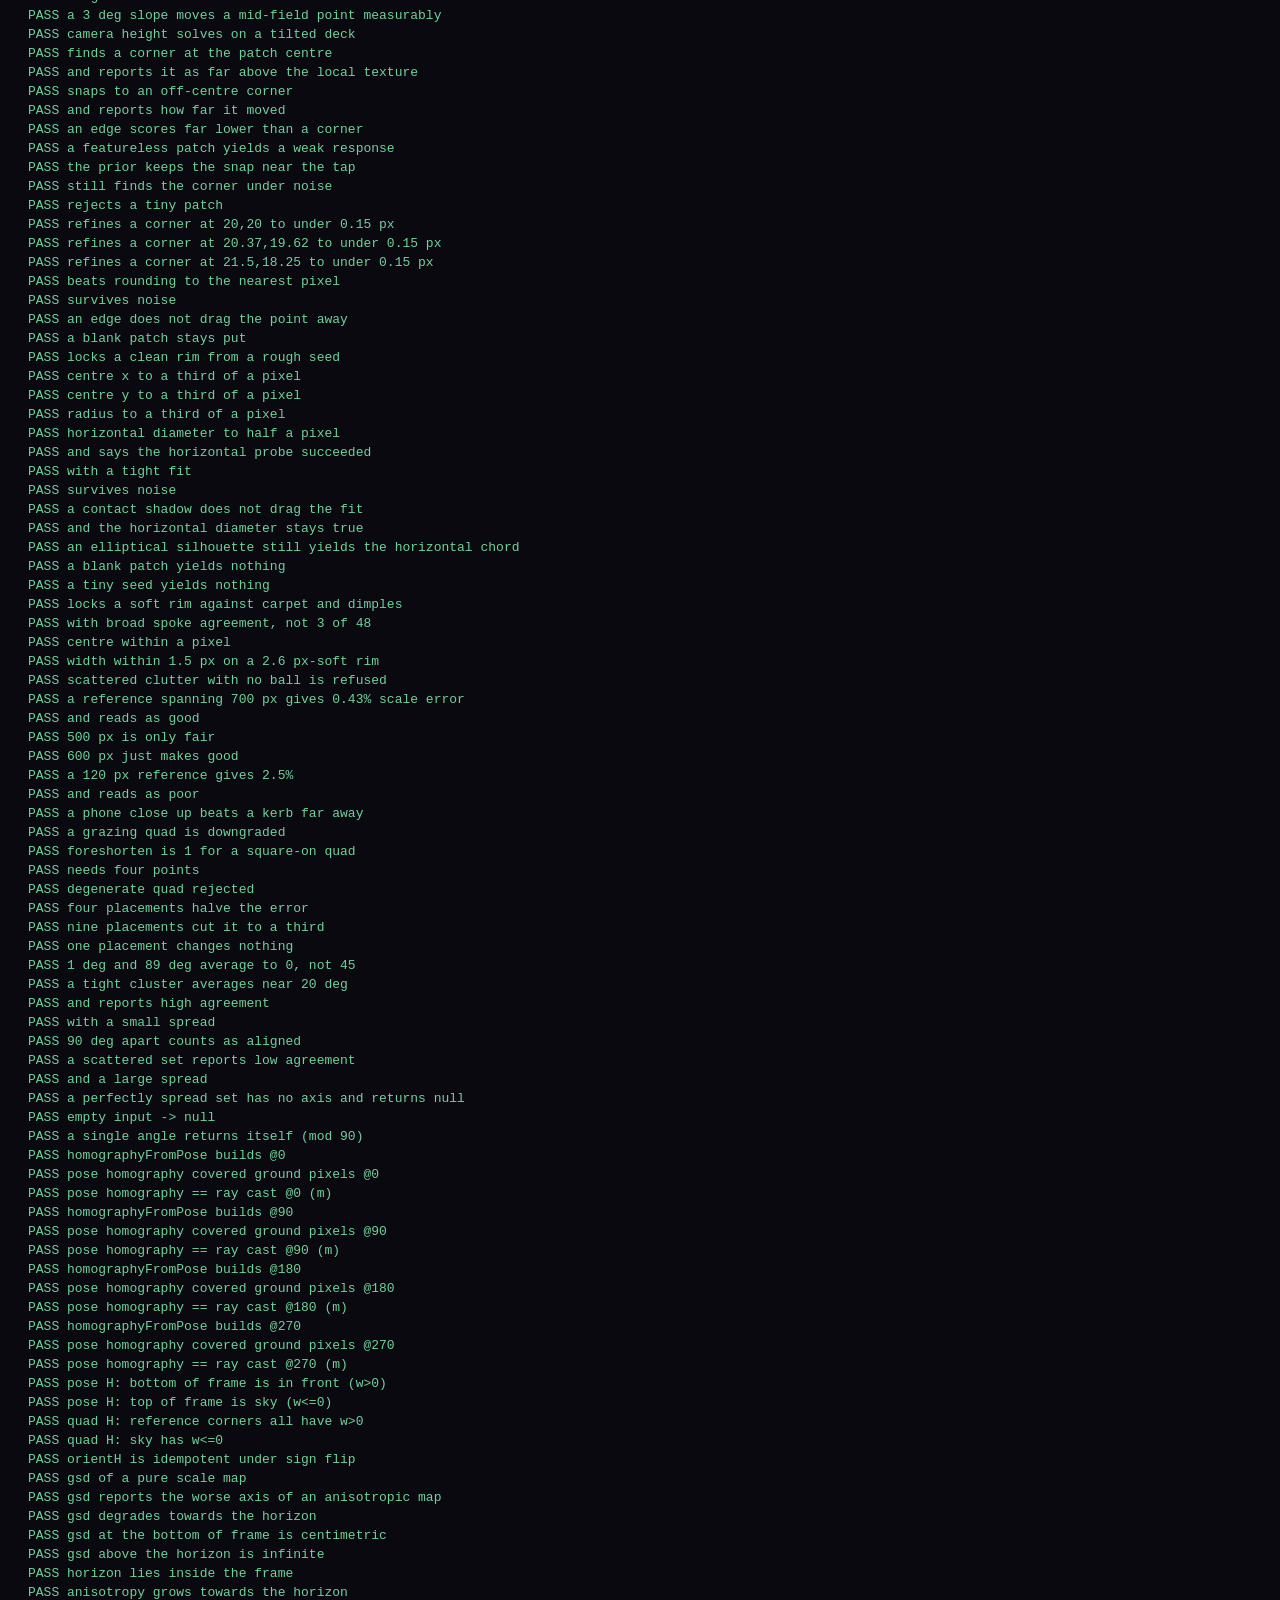
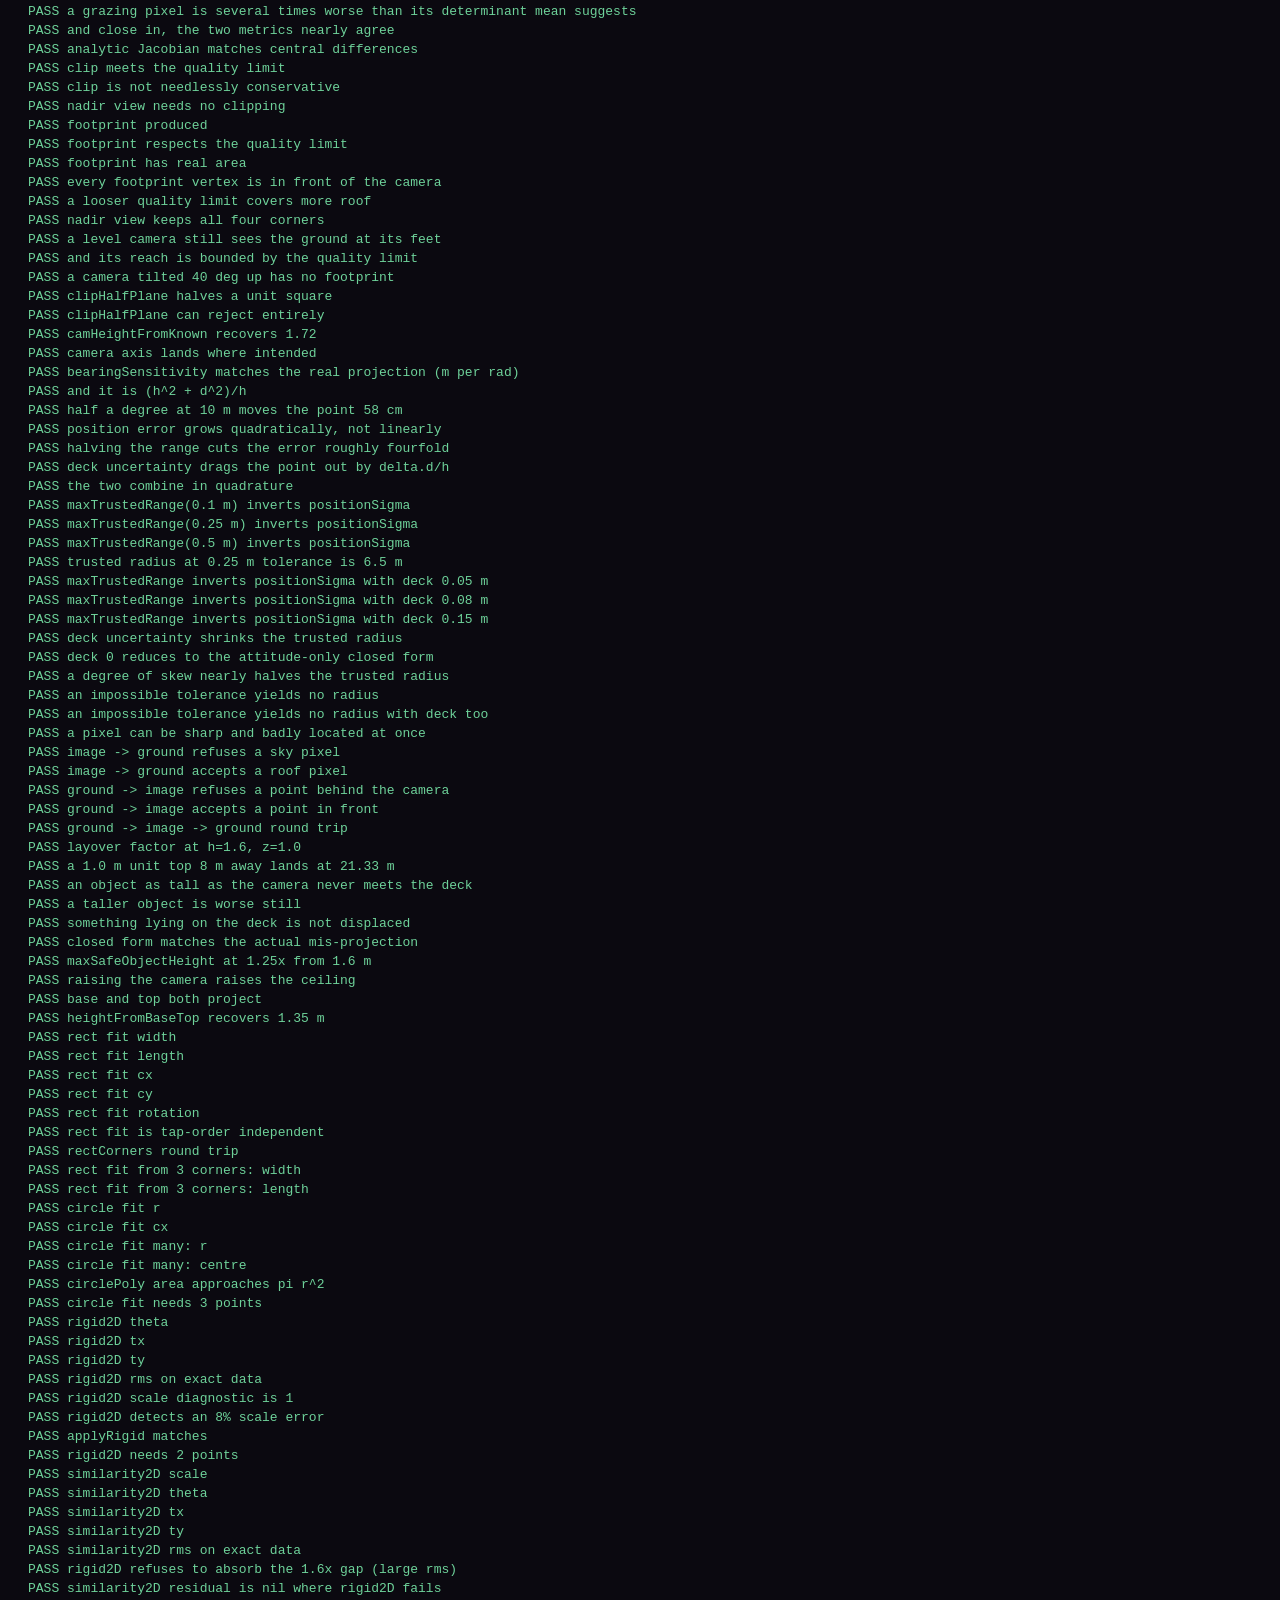
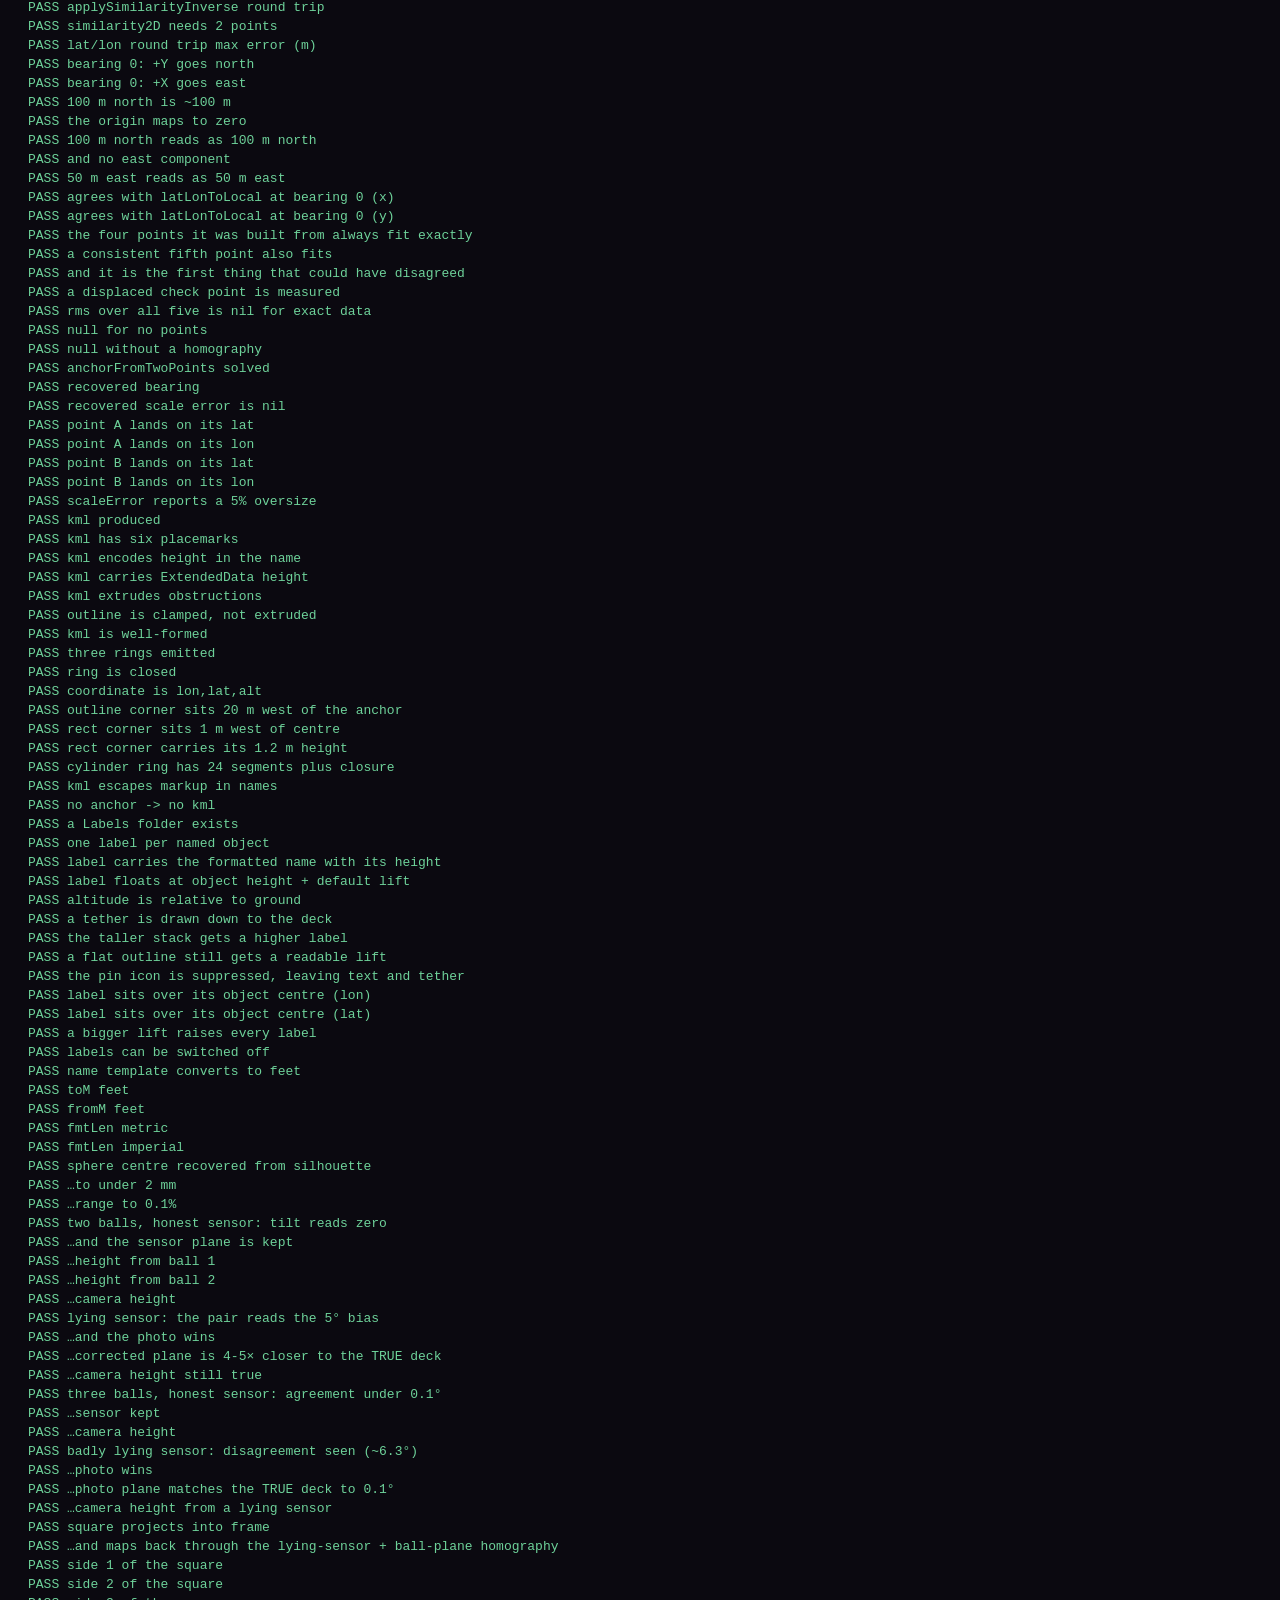
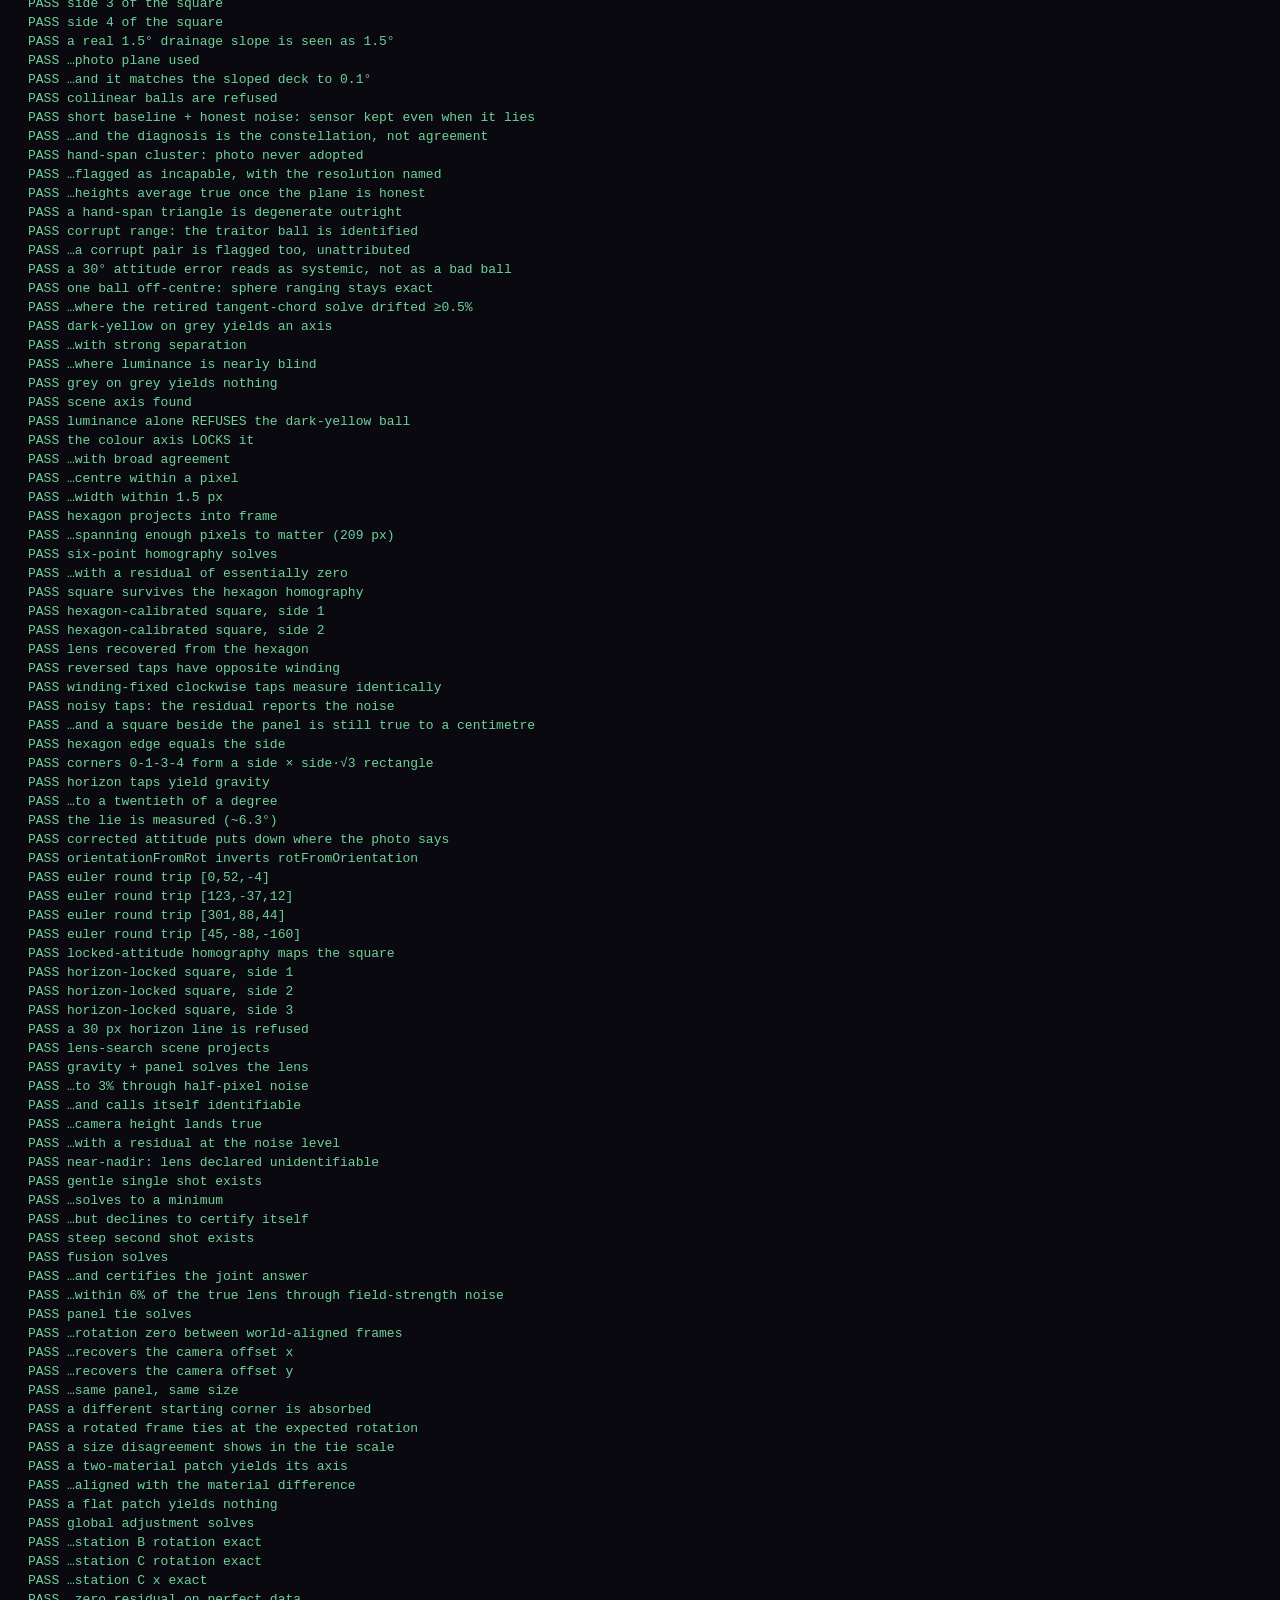
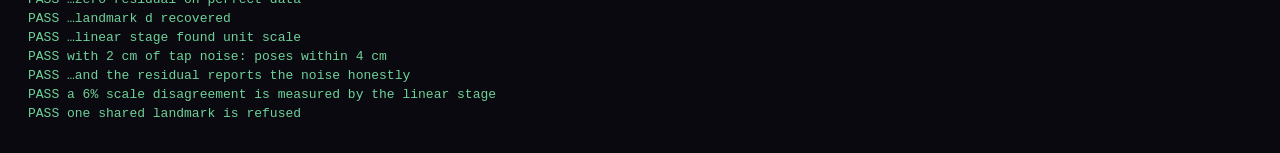
==== commit d23c41f1: "v1.20.0 - one lens over all shots, and five field reports closed THE LENS, SETTLED BY THE USER'S PHO" ====
--- a/tools/test-geo.html
+++ b/tools/test-geo.html
@@ -1711,6 +1711,47 @@
      outN && (outN.identifiable + ' f=' + outN.f.toFixed(0)));
 })();
 
+/* ---- one lens, several shots ---- */
+(function () {
+  var W = 1512, HH = 2016, fTrue = 1600, side = 0.15;
+  var ref = EE.hexCorners(side);
+  /* Field-strength corner noise: real taps, blur and edge softness land
+     around a pixel and a half, not the clean half-pixel of a friendly test. */
+  var jig = function (q, i, k) {
+    return { x: q.x + (((i + k) * 37) % 7 - 3) * 0.45, y: q.y + (((i + k) * 53) % 7 - 3) * 0.45 };
+  };
+  var mkShot = function (beta, h, oy, k) {
+    var R = EE.rotFromOrientation(10, beta, -2);
+    var pts = ref.map(function (c, i) {
+      var q = EE.projectToPixel({ x: 0.25 + c.x, y: oy + c.y }, R, h, W, HH, fTrue, 0, 0, [0, 0, 1]);
+      return q && jig(q, i, k);
+    });
+    return pts.every(Boolean)
+      ? { imgPts: pts, refPts: ref, R: R, deckNormal: [0, 0, 1], imgW: W, imgH: HH, screenAngle: 0 }
+      : null;
+  };
+
+  /* A single shot at a gentle look-down: solvable, NOT trustable — the field
+     curves showed ±25-40% valleys, and this is the guard that stops one shot
+     writing the lens for everyone. */
+  var flat = mkShot(62, 1.5, 2.6, 0);
+  ok('gentle single shot exists', !!flat);
+  var solo = EE.fitPlanarByF(flat.imgPts, flat.refPts, flat.R, flat.deckNormal, W, HH, 0);
+  ok('…solves to a minimum', !!solo, 'null');
+  ok('…but declines to certify itself', solo.identifiable === false,
+     solo && ('halfWidth ' + Math.round((solo.fHi - solo.fLo) / 2 / solo.f * 100) + '%'));
+
+  /* Two shots at different pitches: the joint valley pins what neither could. */
+  var steep = mkShot(40, 0.7, 1.0, 3);
+  ok('steep second shot exists', !!steep);
+  var fused = EE.fuseLens([flat, steep]);
+  ok('fusion solves', !!fused, 'null');
+  ok('…and certifies the joint answer', fused.identifiable === true,
+     'f=' + Math.round(fused.f) + ' [' + Math.round(fused.fLo) + '..' + Math.round(fused.fHi) + ']');
+  ok('…within 6% of the true lens through field-strength noise', Math.abs(fused.f - fTrue) / fTrue < 0.06,
+     Math.round(fused.f) + ' vs ' + fTrue);
+})();
+
 /* ---- tying two shots by their shared hexagon ---- */
 (function () {
   var side = 0.15;
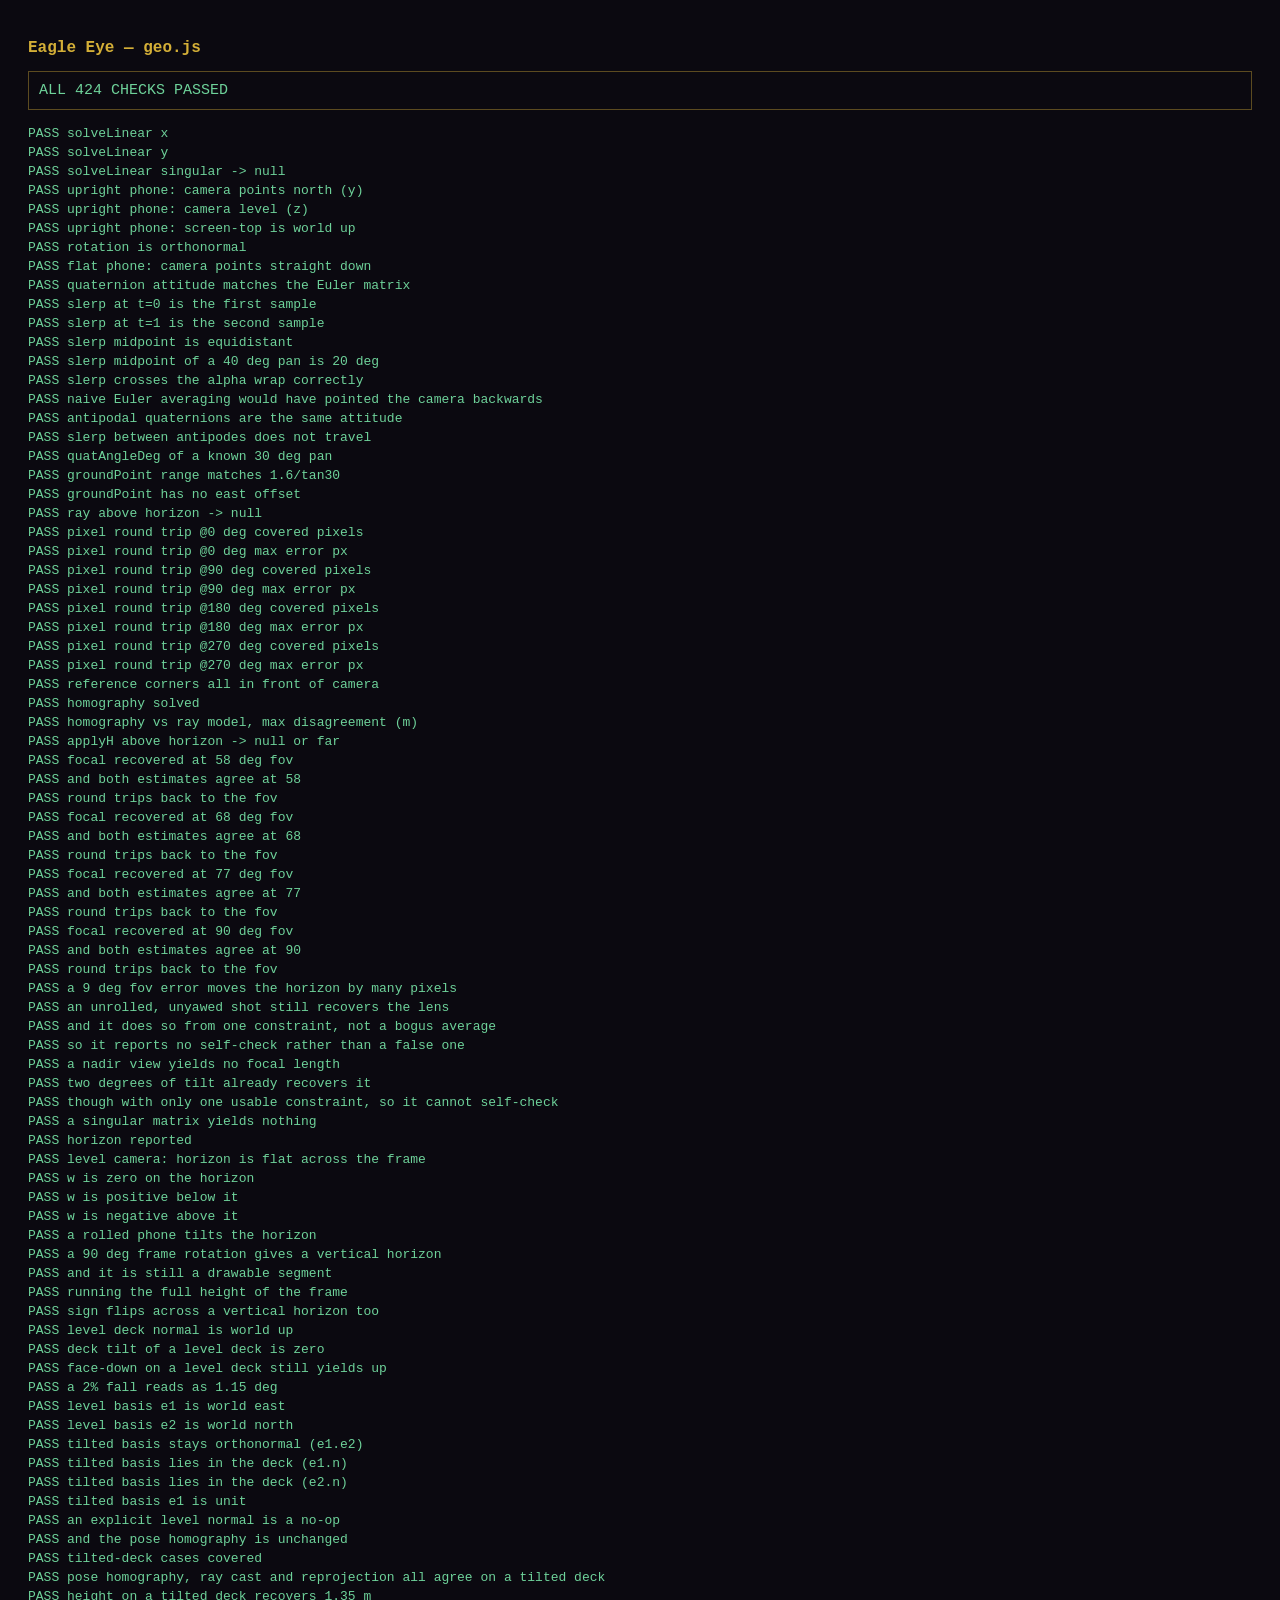
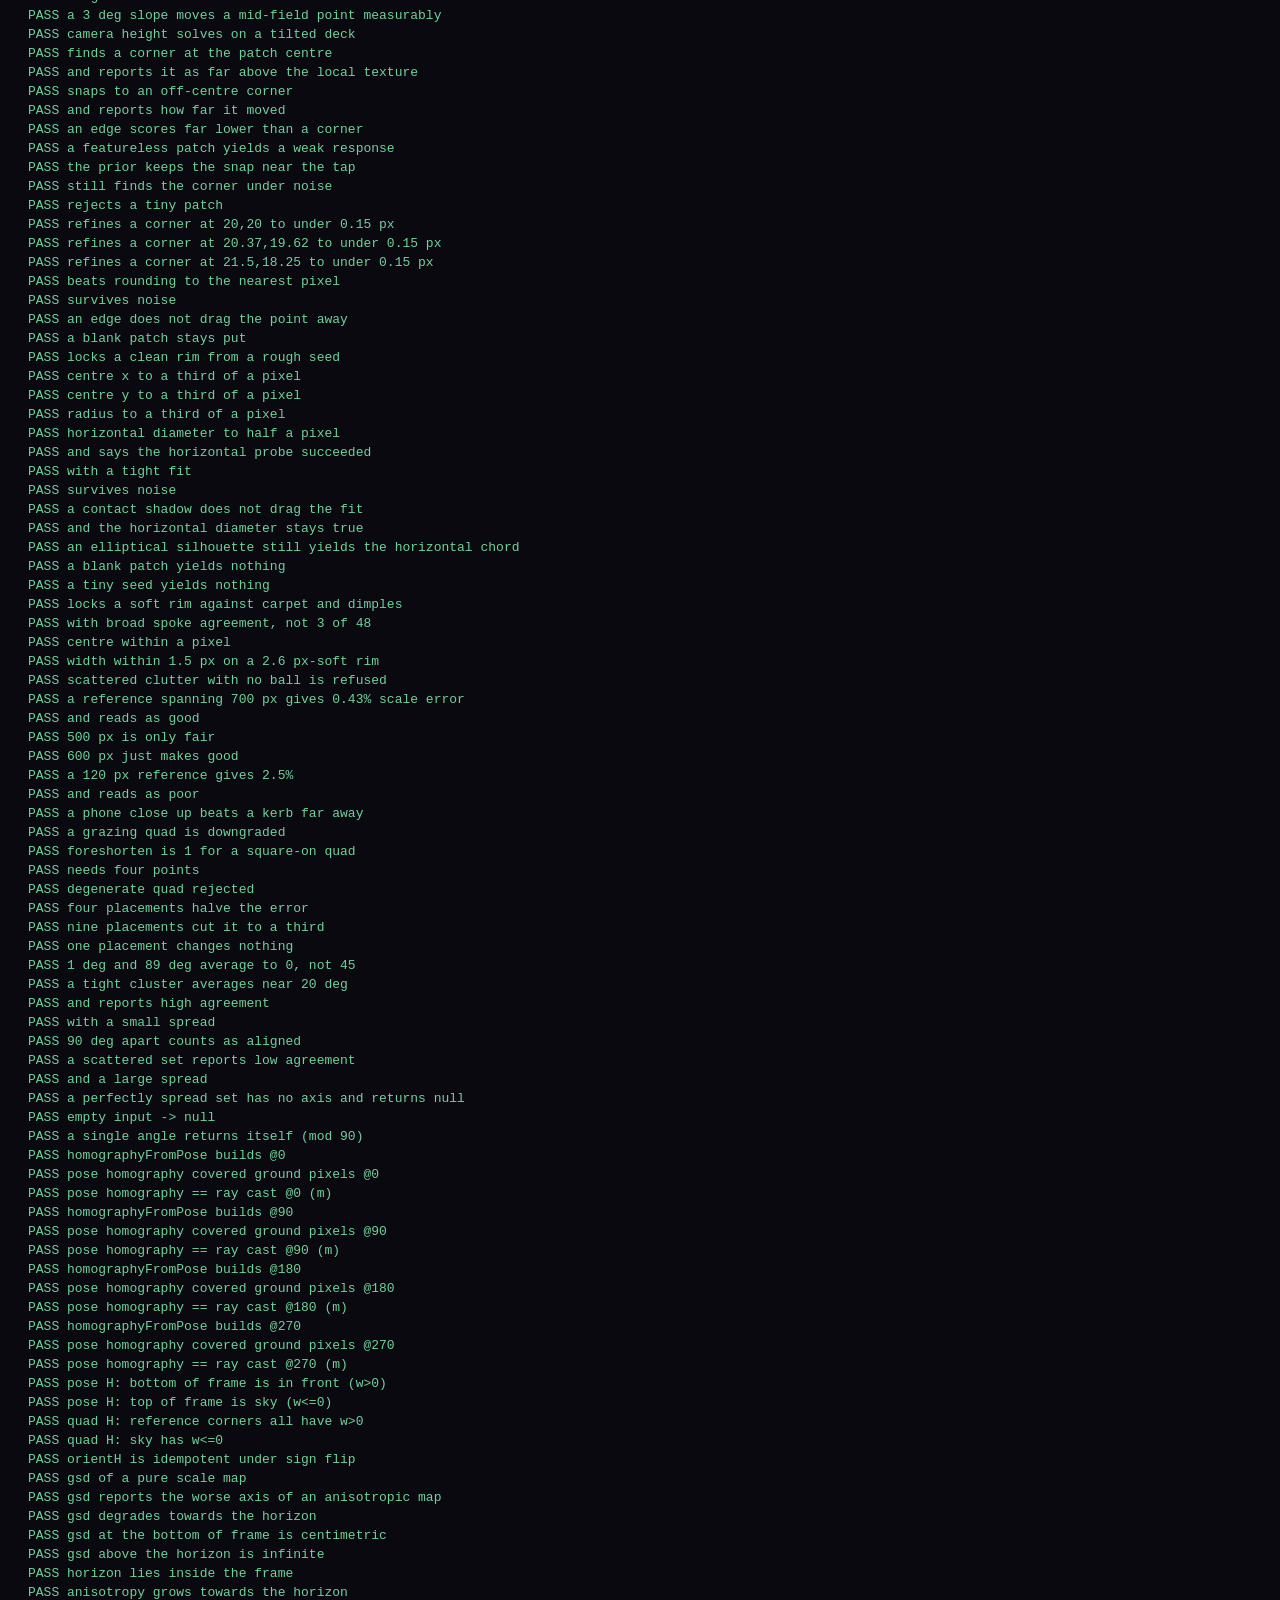
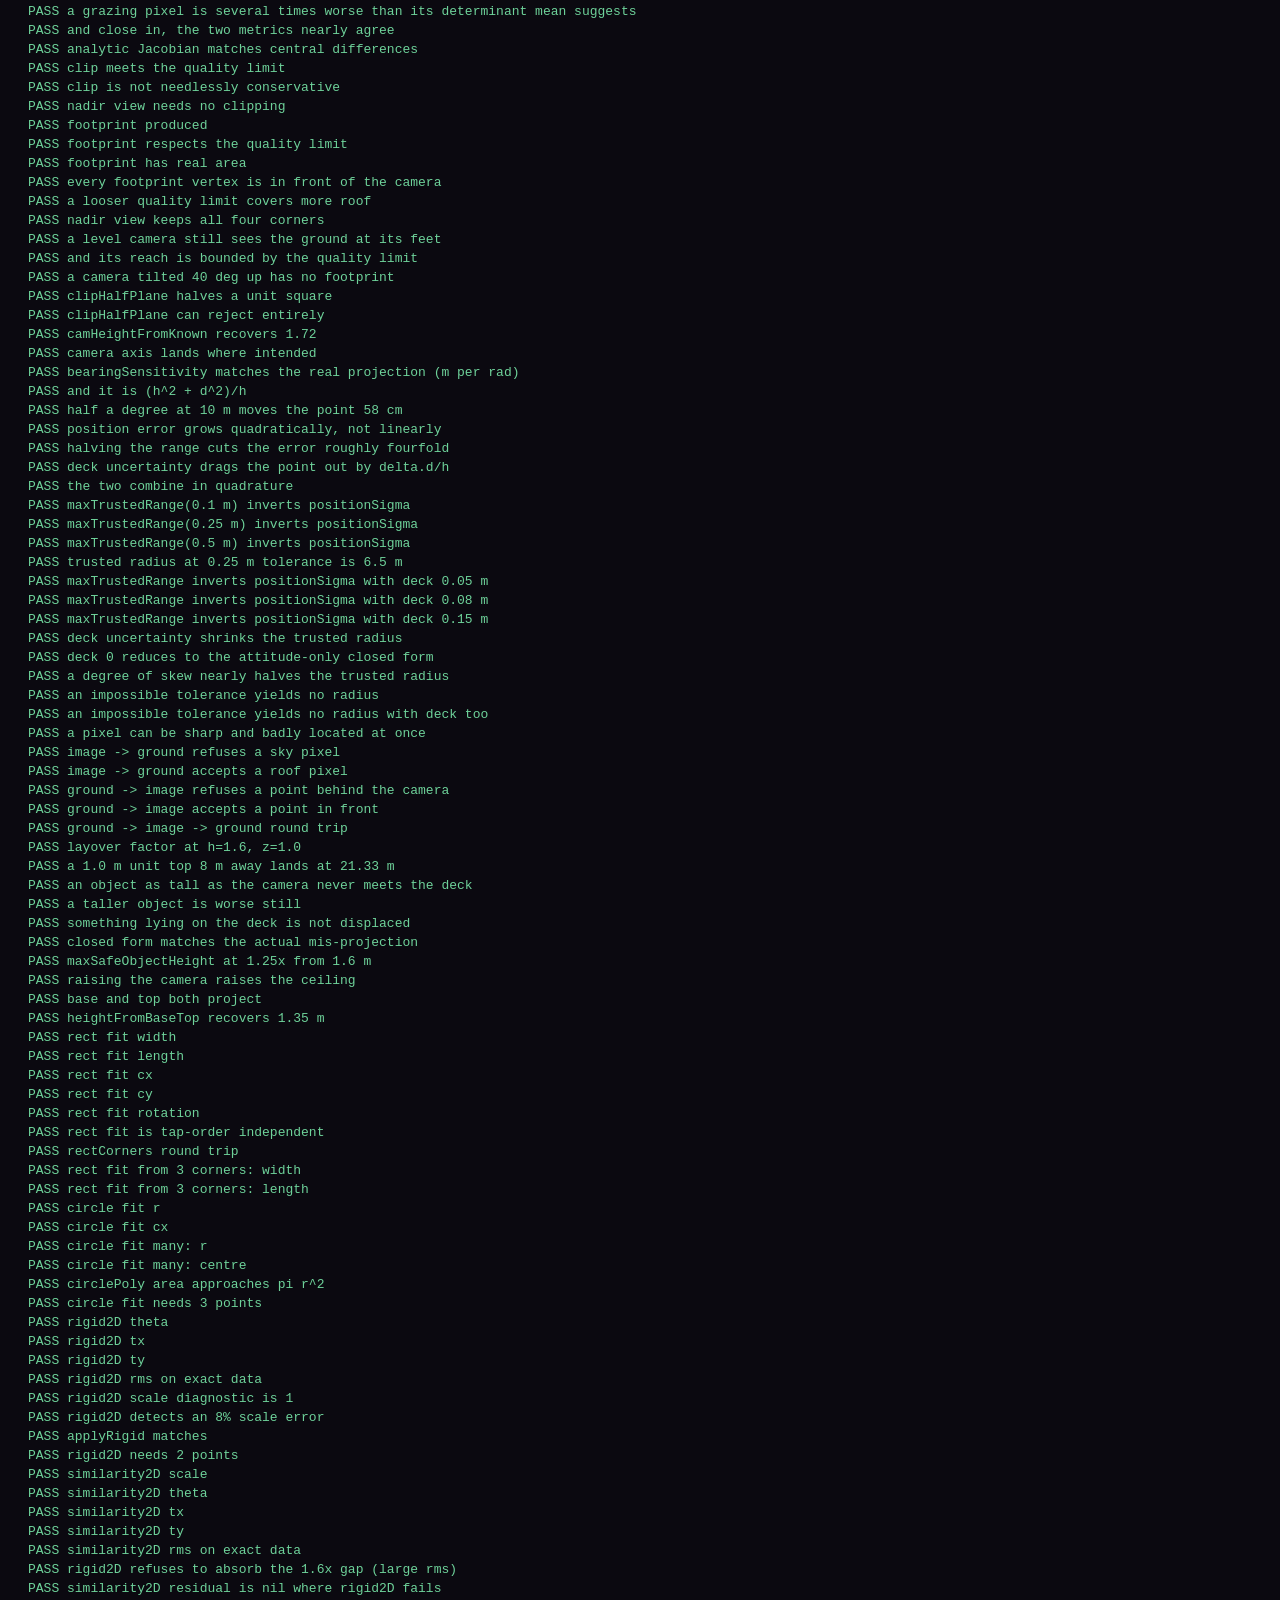
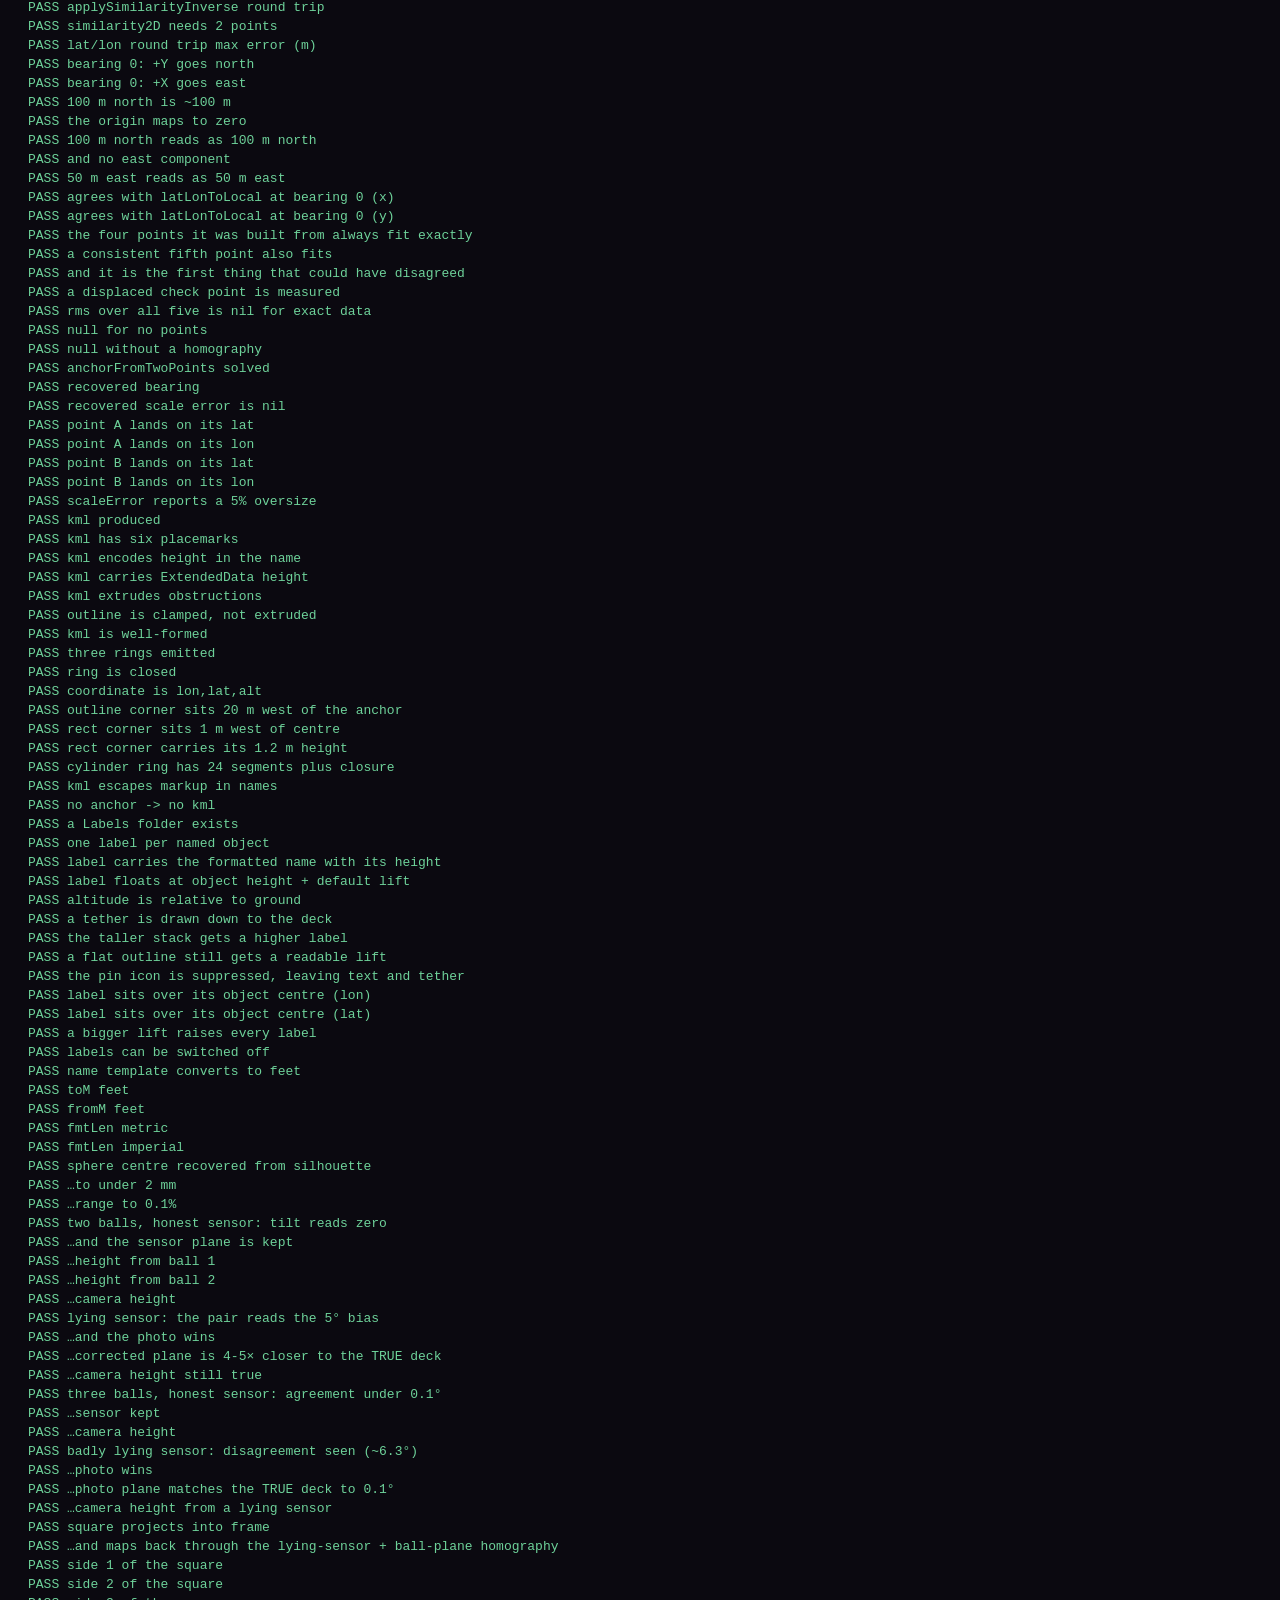
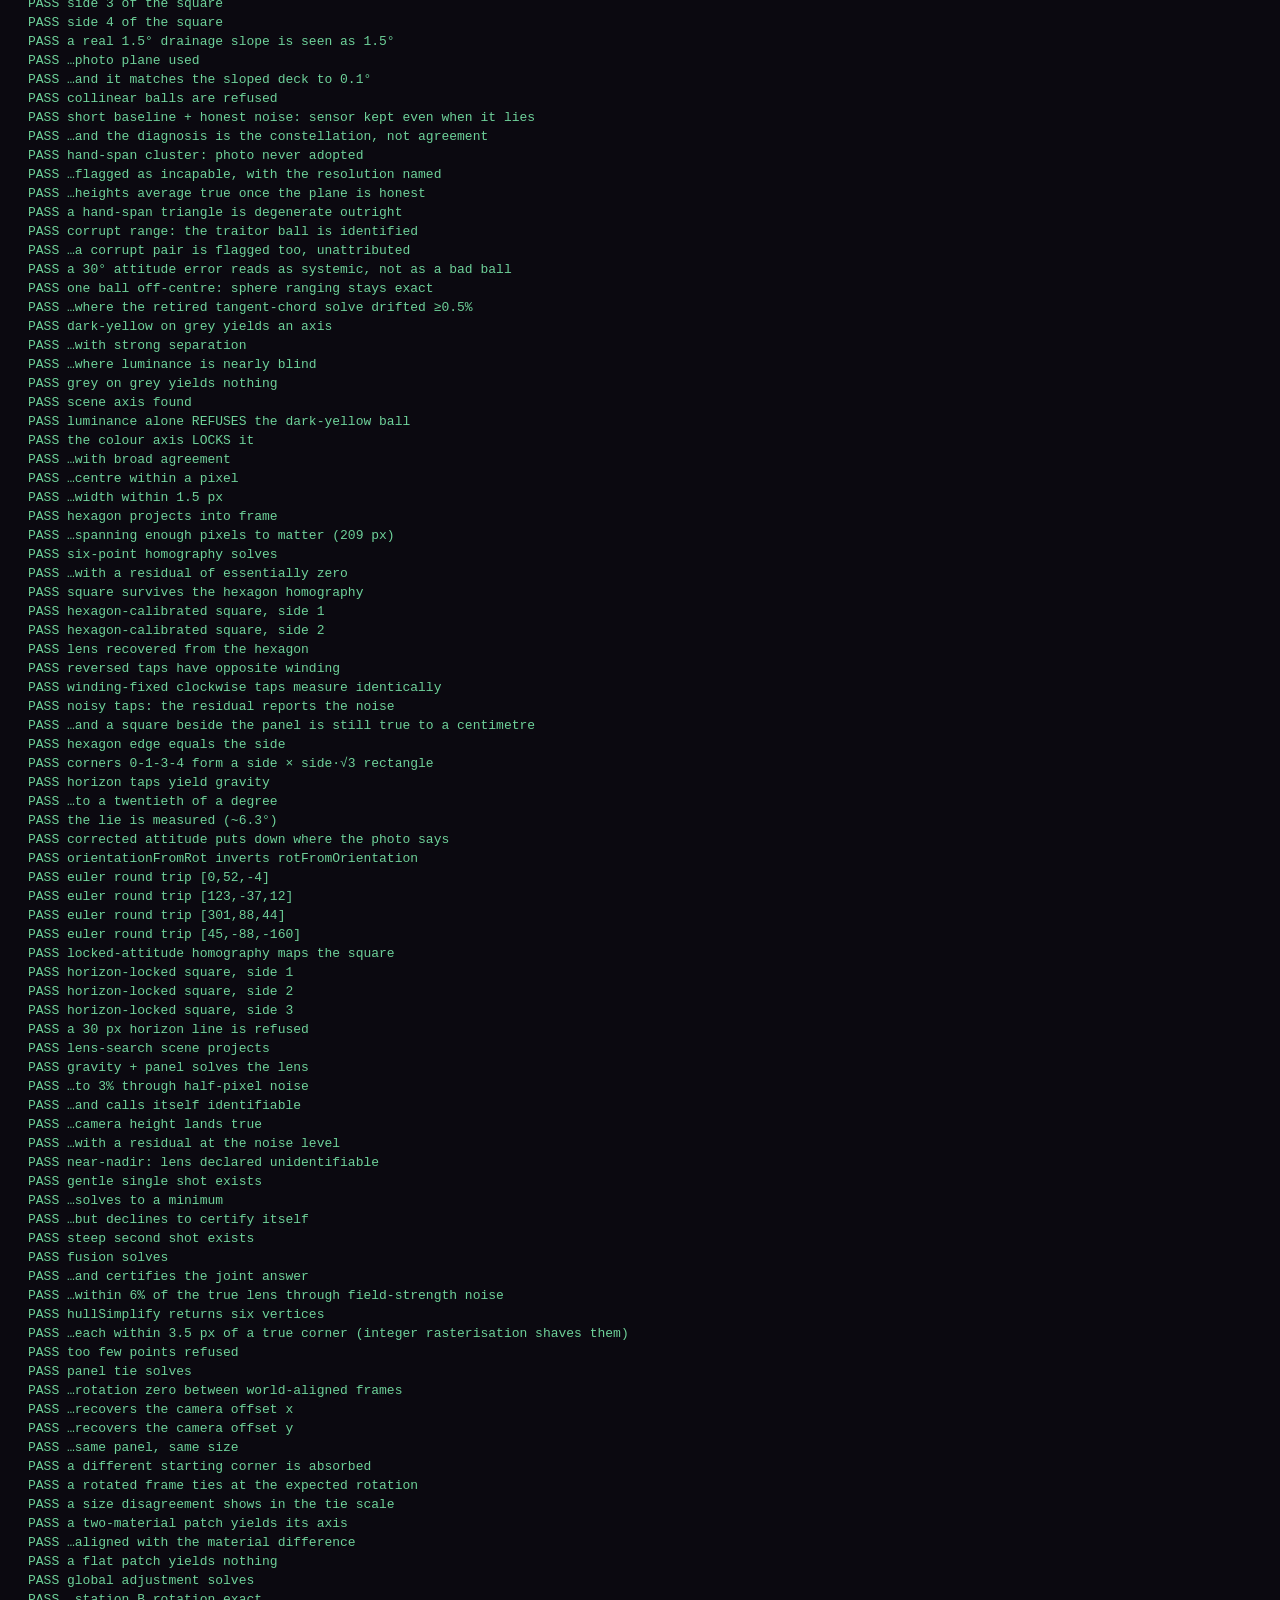
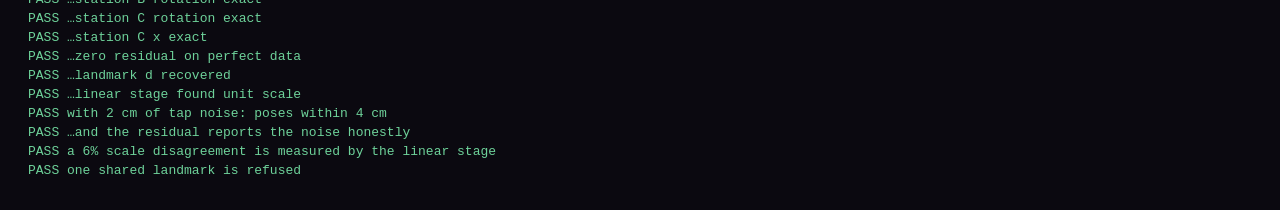
==== commit a43bd269: "v1.23.0 - Live mode becomes a walkable AR view, anchored to the panel The user asked the right quest" ====
--- a/tools/test-geo.html
+++ b/tools/test-geo.html
@@ -1752,6 +1752,37 @@
      Math.round(fused.f) + ' vs ' + fTrue);
 })();
 
+/* ---- hull simplification: pixels back to the polygon they came from ---- */
+(function () {
+  /* a filled hexagon rasterised at unit steps, corners at radius 40 */
+  var corners = [];
+  for (var k = 0; k < 6; k++) {
+    corners.push({ x: 100 + 40 * Math.cos(k * Math.PI / 3 + 0.3),
+                   y: 100 + 40 * Math.sin(k * Math.PI / 3 + 0.3) });
+  }
+  var inside = function (x, y) {
+    for (var i = 0; i < 6; i++) {
+      var a = corners[i], b = corners[(i + 1) % 6];
+      if ((b.x - a.x) * (y - a.y) - (b.y - a.y) * (x - a.x) < 0) return false;
+    }
+    return true;
+  };
+  var mask = [];
+  for (var y = 50; y < 150; y++) for (var x = 50; x < 150; x++) {
+    if (inside(x, y)) mask.push({ x: x, y: y });
+  }
+  var six = EE.hullSimplify(mask, 6);
+  ok('hullSimplify returns six vertices', !!six && six.length === 6, six && six.length);
+  var worst = 0;
+  six.forEach(function (q) {
+    var best = 1e9;
+    corners.forEach(function (c) { best = Math.min(best, Math.hypot(q.x - c.x, q.y - c.y)); });
+    worst = Math.max(worst, best);
+  });
+  ok('…each within 3.5 px of a true corner (integer rasterisation shaves them)', worst < 3.5, worst.toFixed(2));
+  ok('too few points refused', EE.hullSimplify([{x:0,y:0},{x:1,y:1}], 6) === null);
+})();
+
 /* ---- tying two shots by their shared hexagon ---- */
 (function () {
   var side = 0.15;
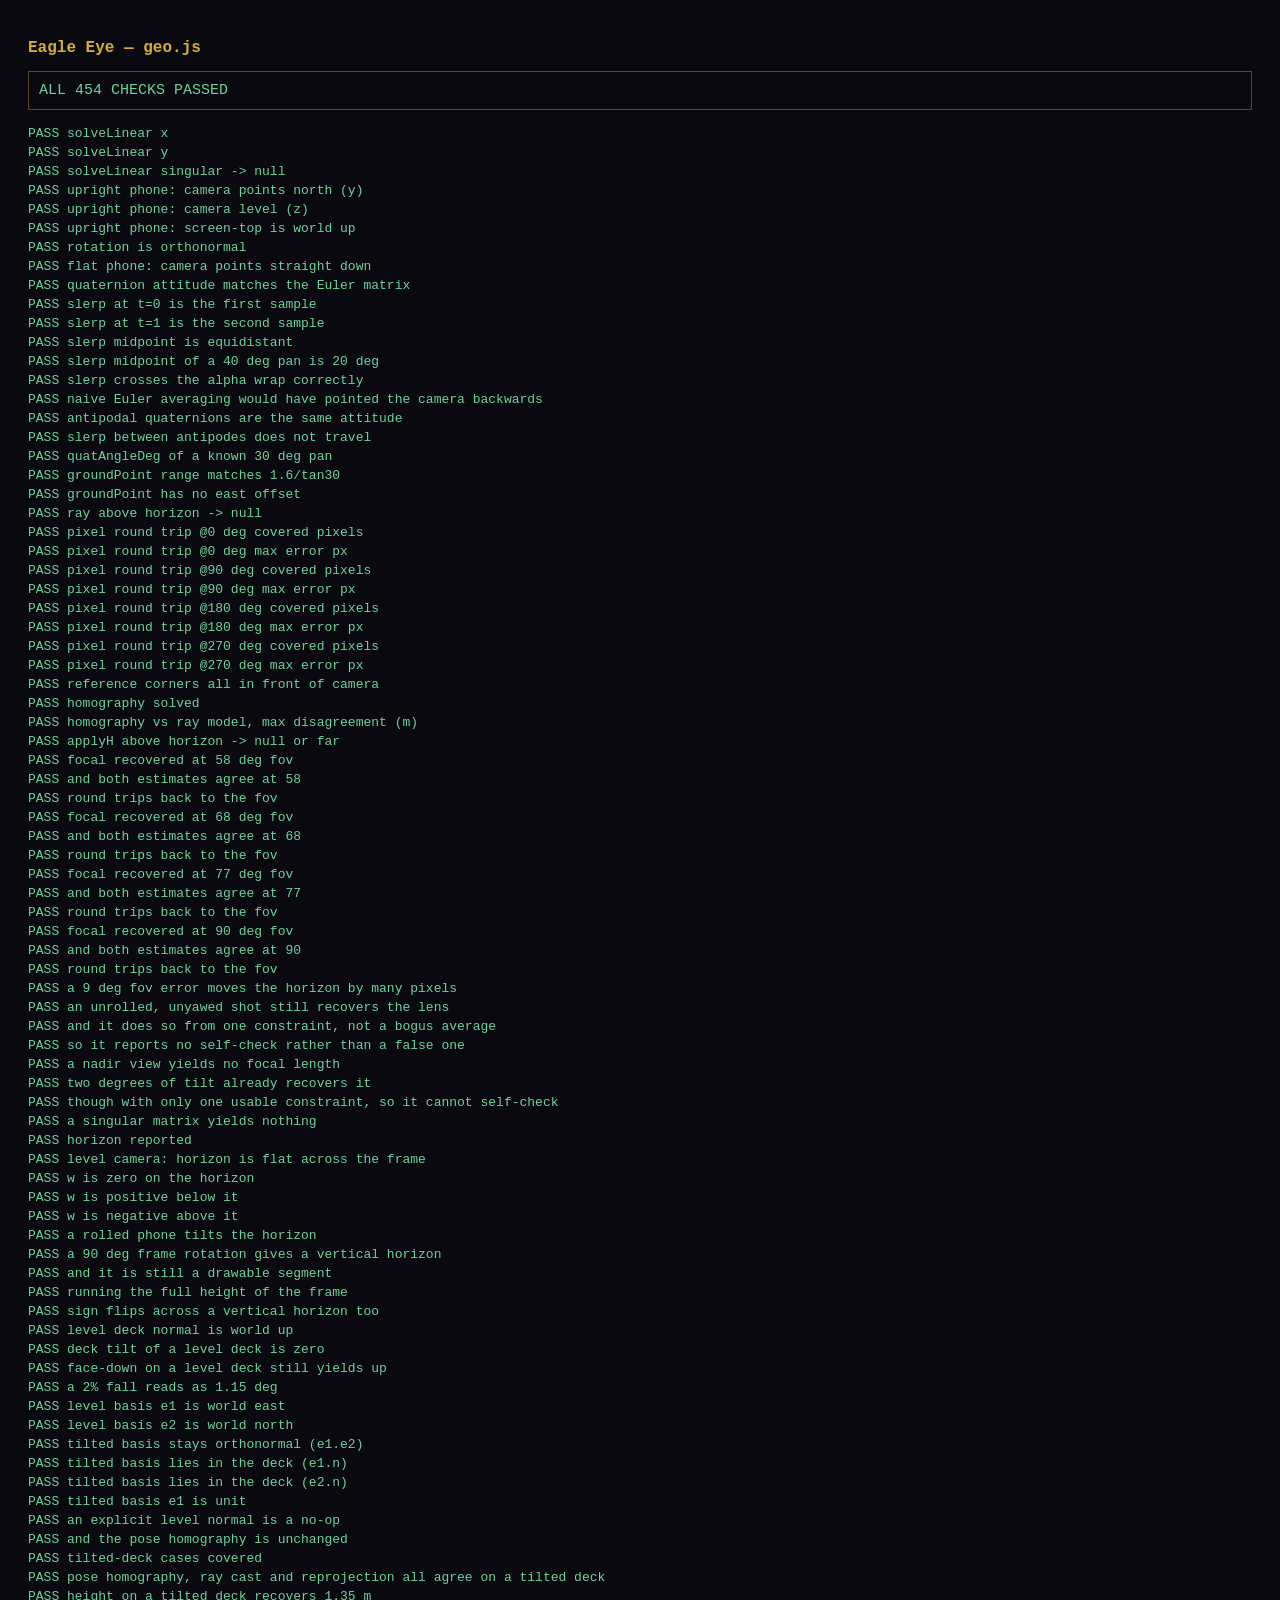
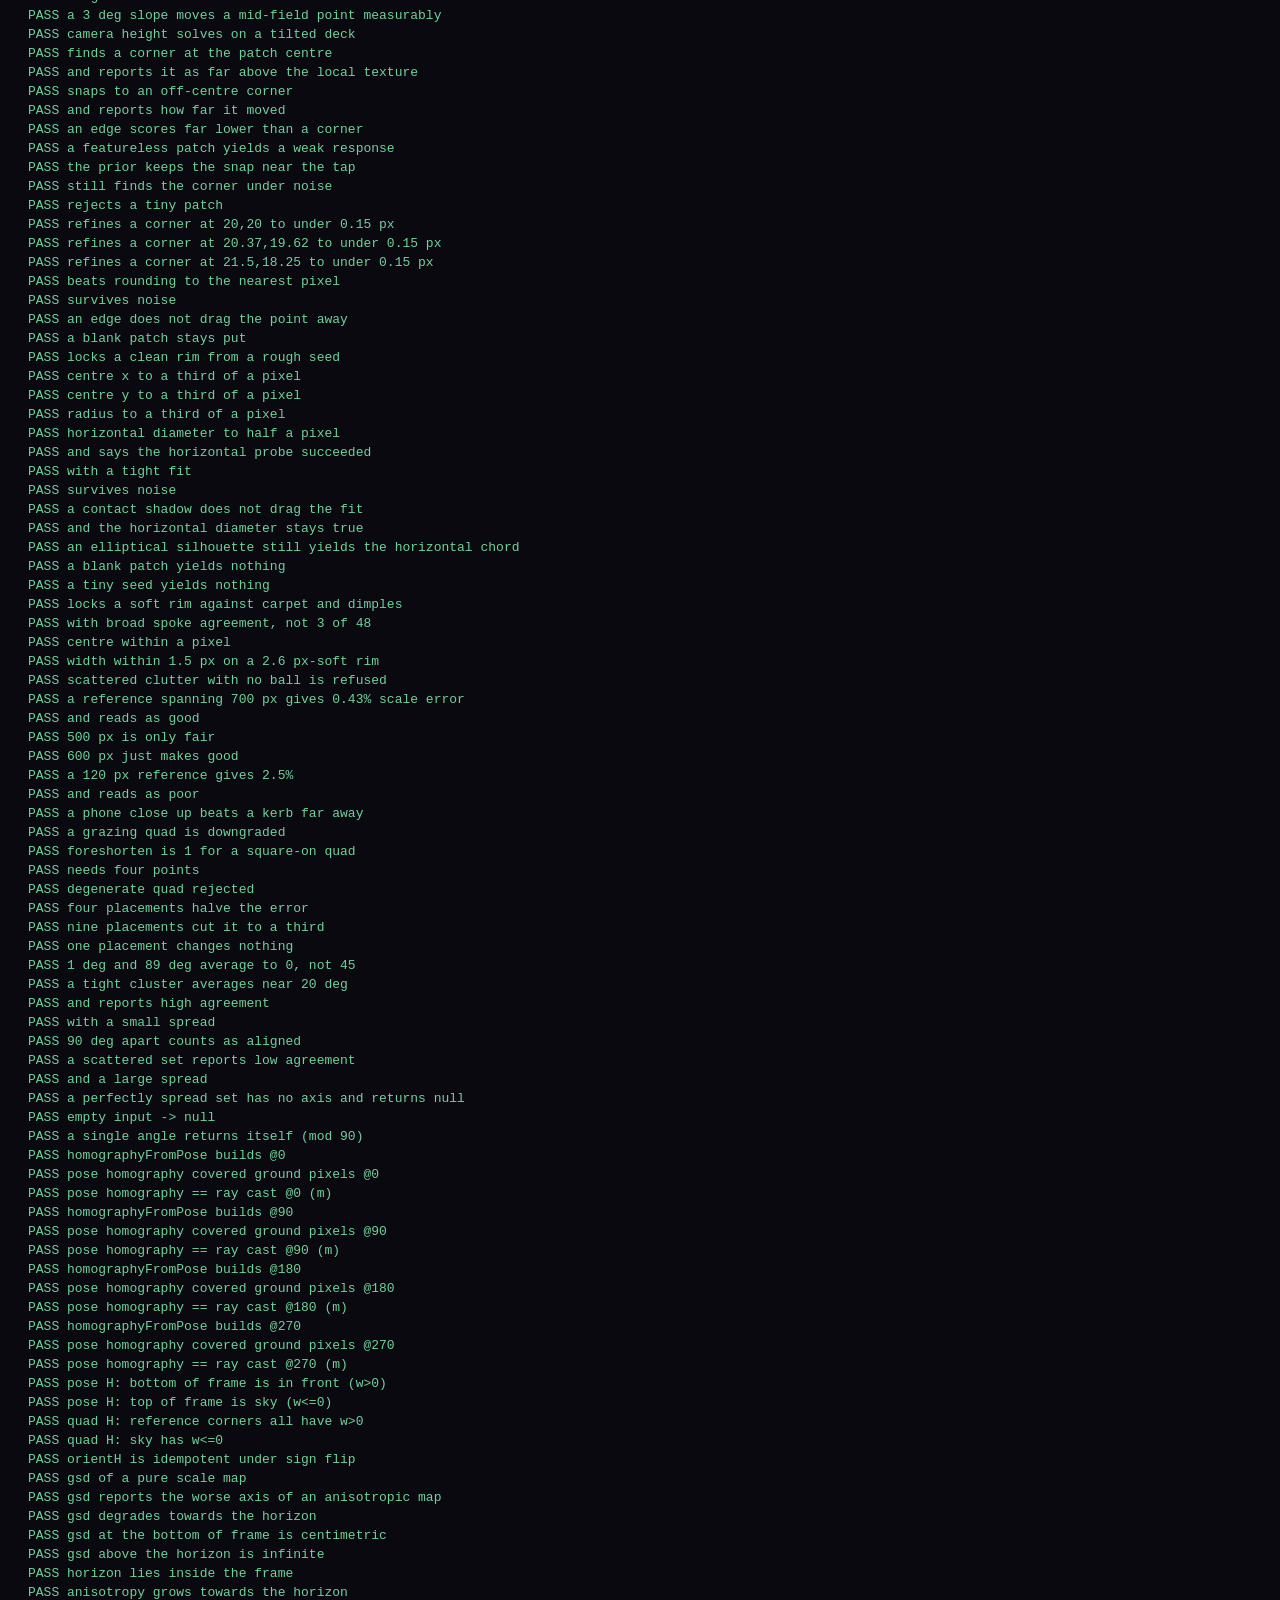
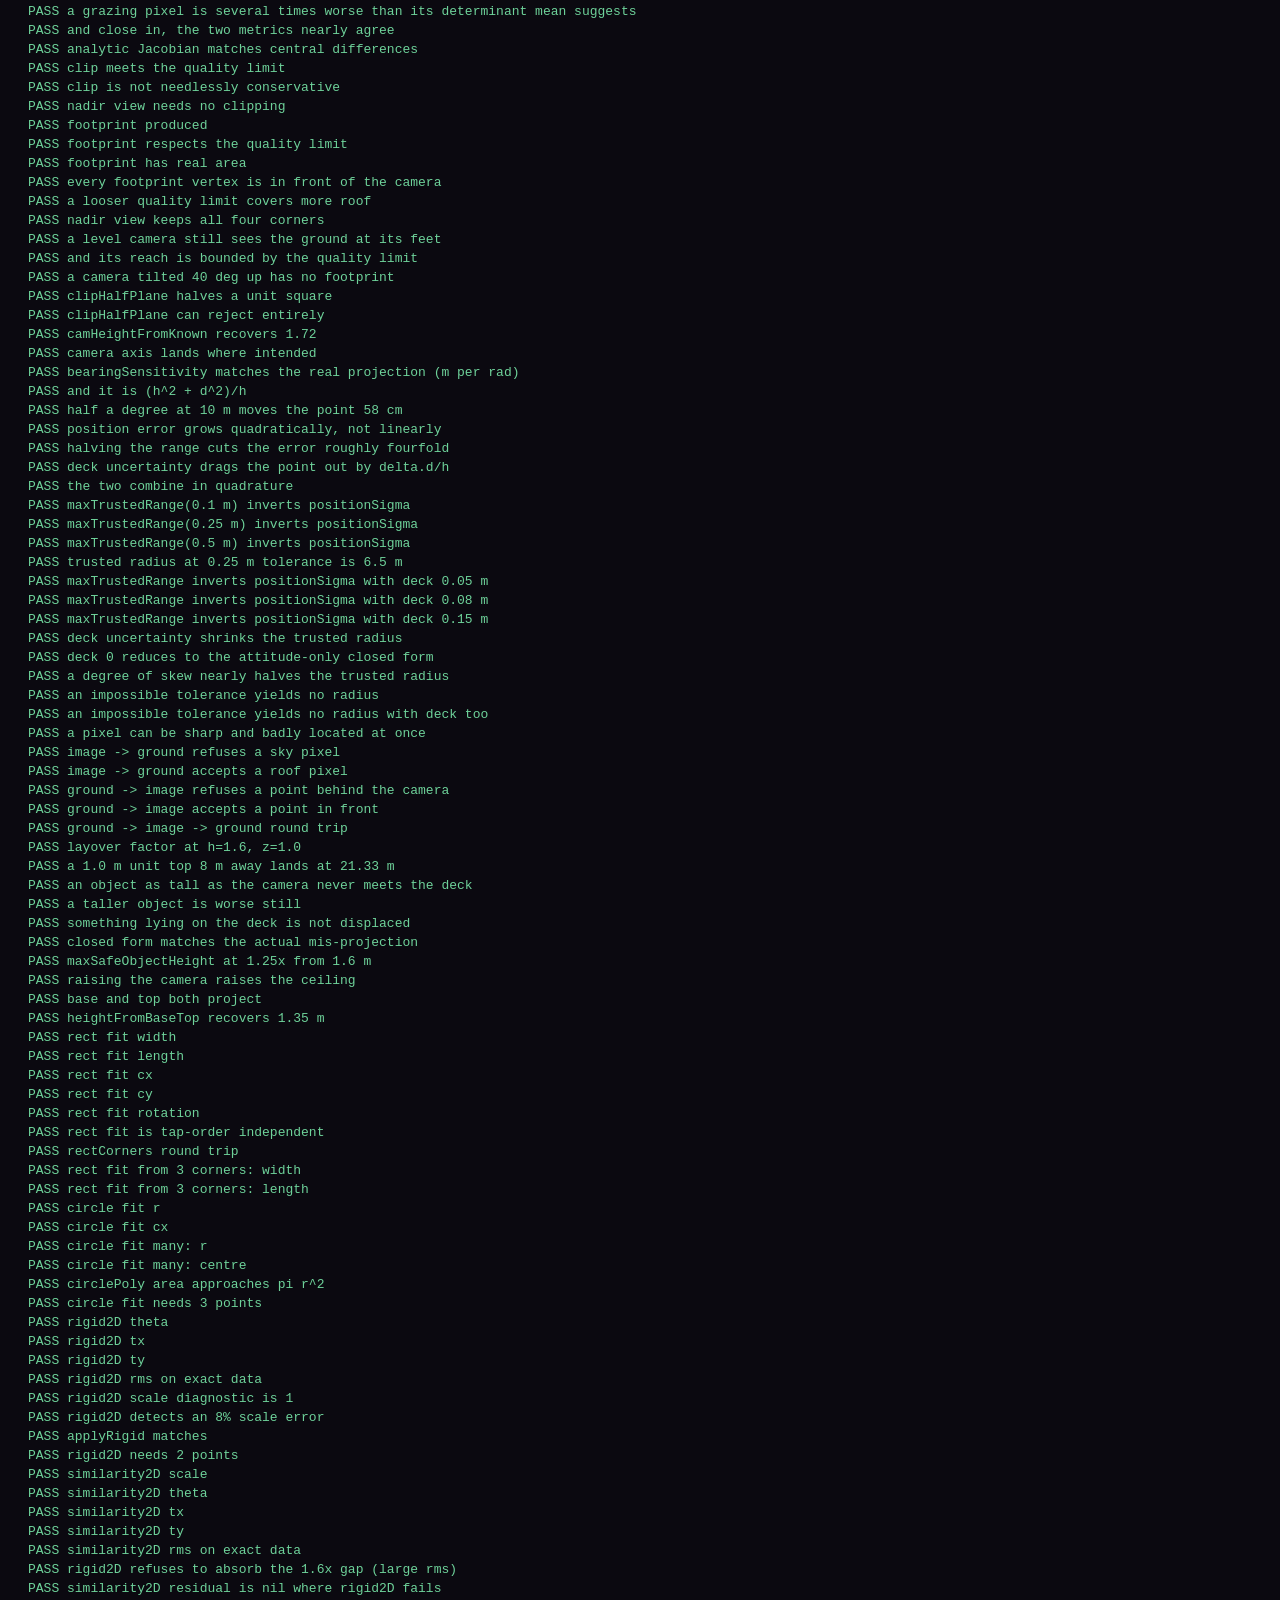
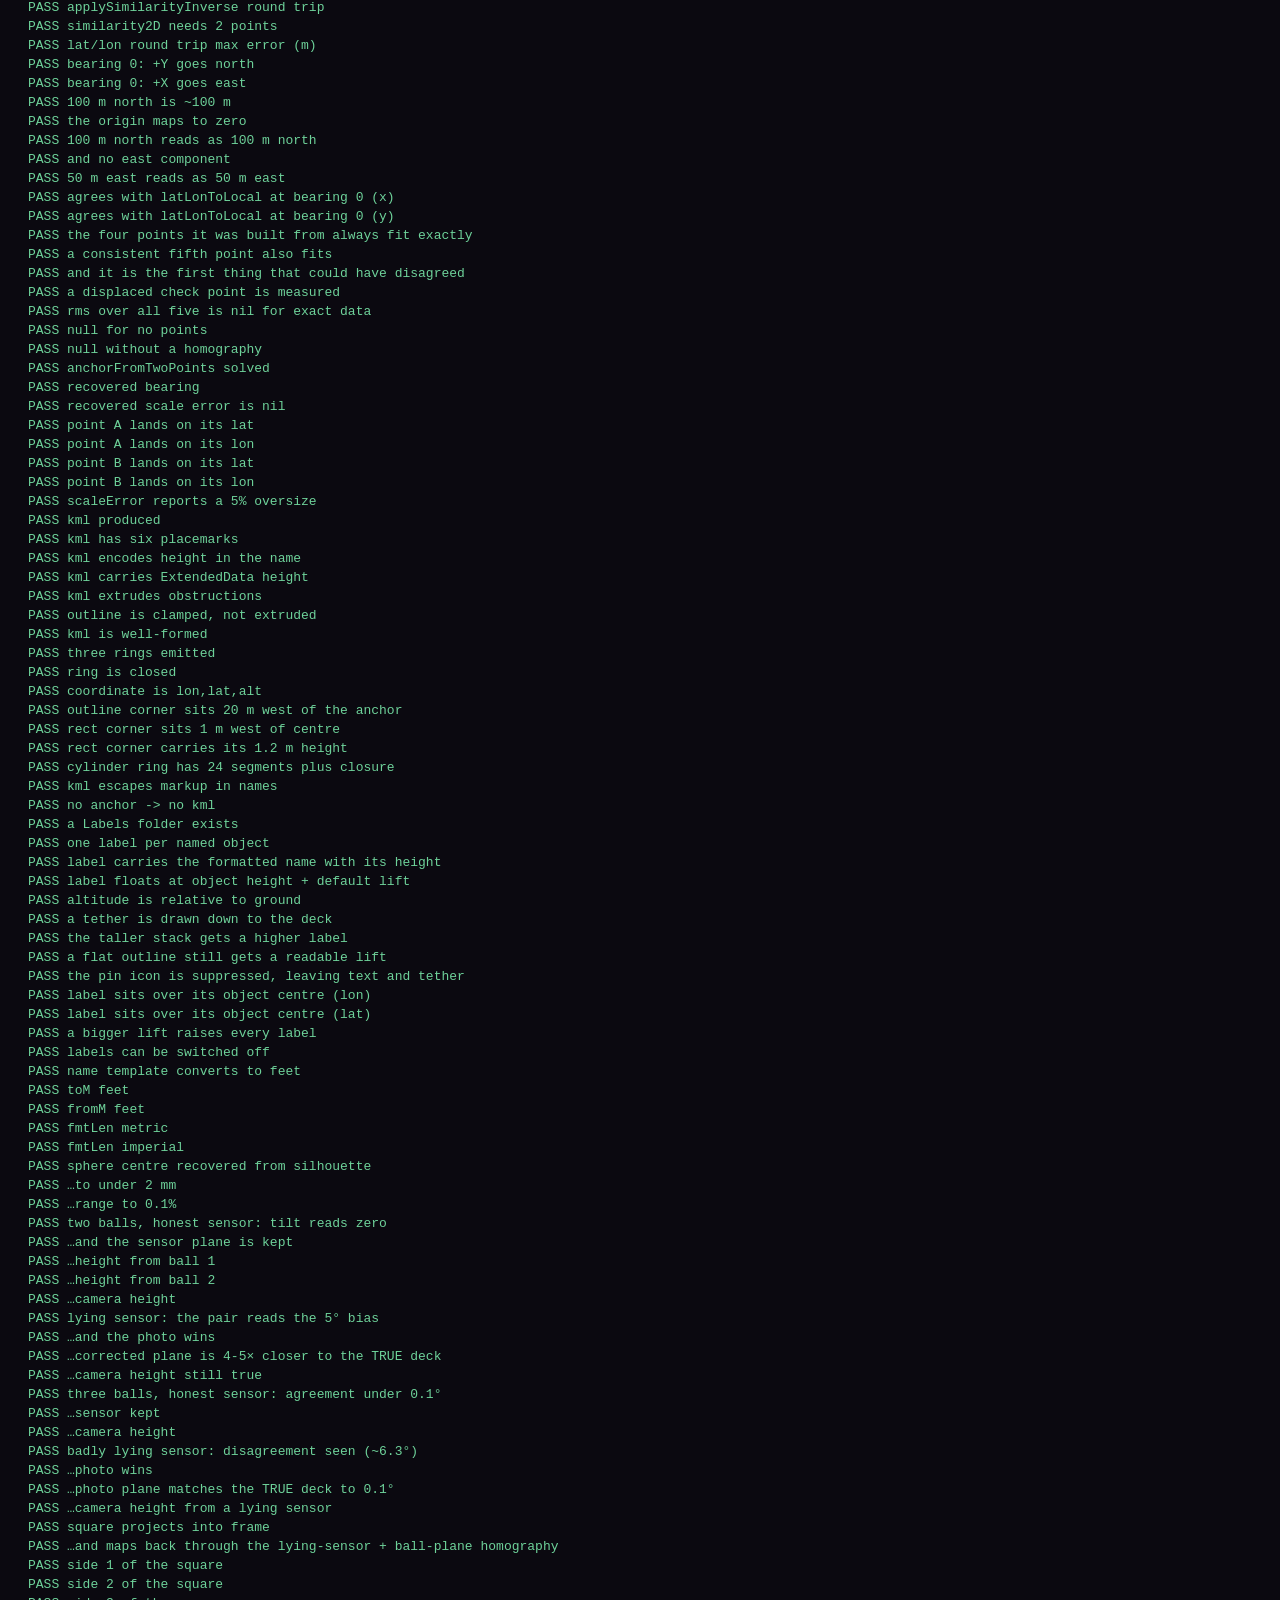
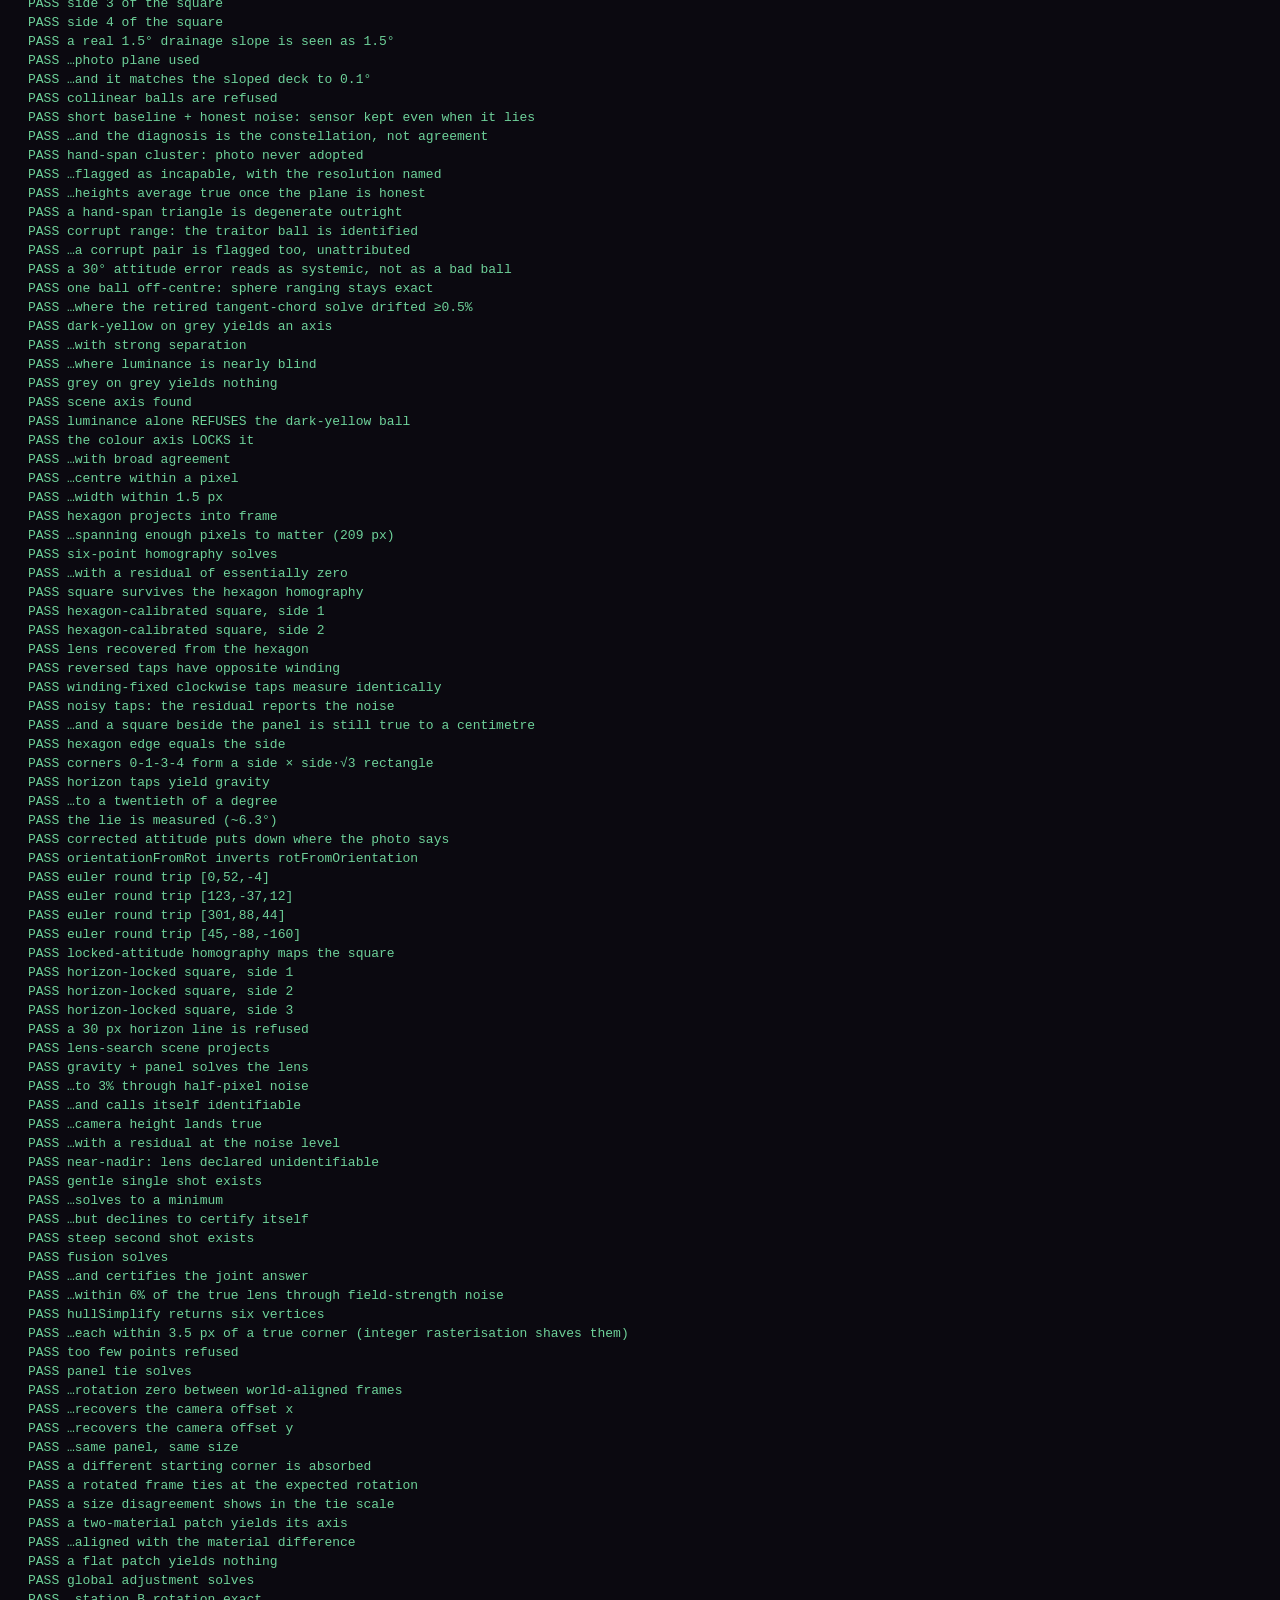
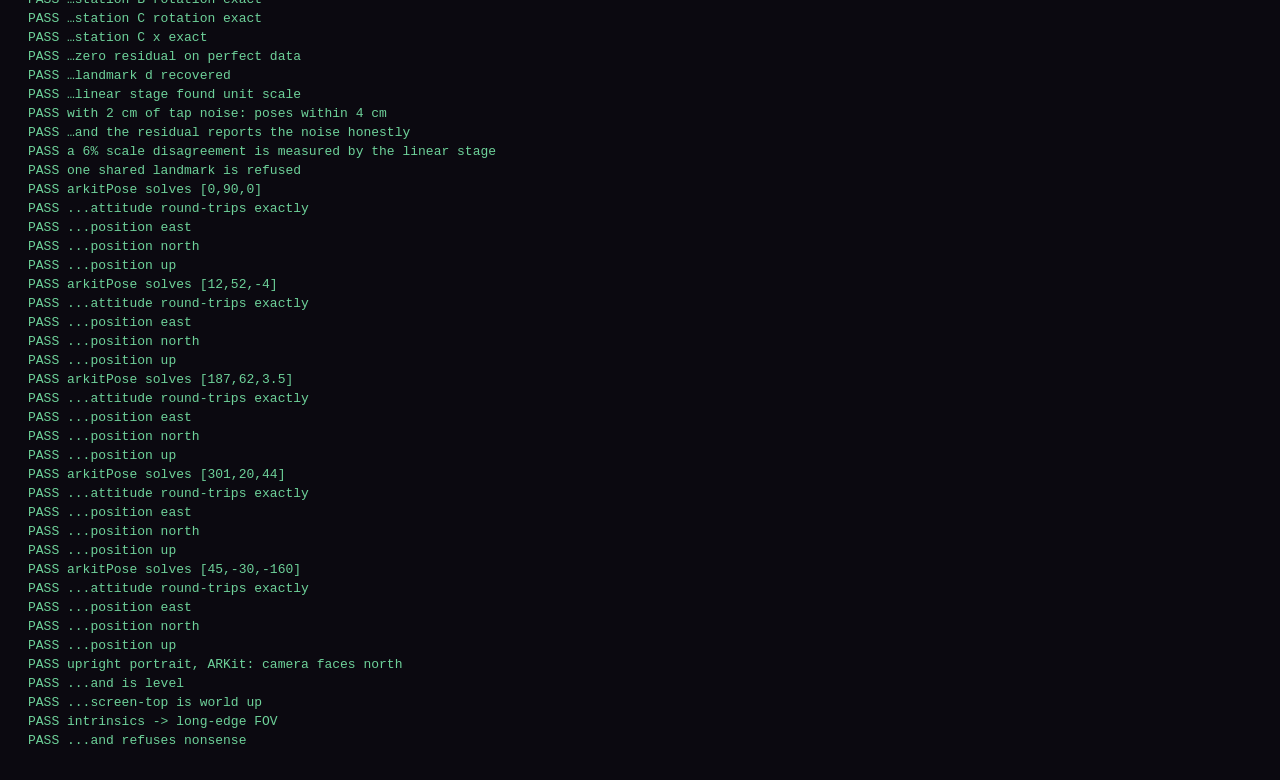
==== commit 4f7c2576: "v1.28.0 - the native bridge, proven before a line of Swift compiles Enrollment is done, so the shell" ====
--- a/tools/test-geo.html
+++ b/tools/test-geo.html
@@ -1911,6 +1911,58 @@
   ok('one shared landmark is refused', EE.adjust2D(thin) === null);
 })();
 
+/* ---- ARKit conventions ----
+
+   The native shell cannot be compiled from the machine this was written on,
+   so the frame conversion is proven here instead: synthesise ARKit transforms
+   from attitudes this app already understands, and require the round trip. */
+(function () {
+  var C = [1, 0, 0, 0, 0, -1, 0, 1, 0];      /* ar-world -> app world */
+  var M = [0, 1, 0, -1, 0, 0, 0, 0, 1];      /* ar-camera -> portrait device */
+
+  /* R_app = C.R_ar.M^T  =>  R_ar = C^T.R_app.M */
+  var mk4 = function (alpha, beta, gamma, pos) {
+    var Rapp = EE.rotFromOrientation(alpha, beta, gamma);
+    var Rar = EE.mul3(EE.transpose3(C), EE.mul3(Rapp, M));
+    /* column-major simd_float4x4, ar-world translation from the app-frame one */
+    return [
+      Rar[0], Rar[3], Rar[6], 0,
+      Rar[1], Rar[4], Rar[7], 0,
+      Rar[2], Rar[5], Rar[8], 0,
+      pos.x, pos.z, -pos.y, 1
+    ];
+  };
+
+  [[0, 90, 0], [12, 52, -4], [187, 62, 3.5], [301, 20, 44], [45, -30, -160]].forEach(function (a) {
+    var pose = EE.arkitPose(mk4(a[0], a[1], a[2], { x: 1.5, y: -2.25, z: 1.31 }));
+    ok('arkitPose solves [' + a.join(',') + ']', !!pose, 'null');
+    var Rback = EE.rotFromOrientation(pose.alpha, pose.beta, pose.gamma);
+    var Rtrue = EE.rotFromOrientation(a[0], a[1], a[2]);
+    var err = 0;
+    for (var i = 0; i < 9; i++) err = Math.max(err, Math.abs(Rback[i] - Rtrue[i]));
+    near('...attitude round-trips exactly', err, 0, 1e-9);
+    near('...position east', pose.pos.x, 1.5, 1e-6);
+    near('...position north', pose.pos.y, -2.25, 1e-6);
+    near('...position up', pose.pos.z, 1.31, 1e-6);
+  });
+
+  /* The physical sanity case, stated independently of the algebra above: a
+     phone held upright in portrait with its REAR camera facing north. */
+  var Rar = [0, 1, 0, -1, 0, 0, 0, 0, 1];
+  var Rapp = EE.rotFromARKit(Rar);
+  var cam = EE.applyM3(Rapp, [0, 0, -1]);        /* rear camera looks down -Z */
+  near('upright portrait, ARKit: camera faces north', cam[1], 1, 1e-9);
+  near('...and is level', cam[2], 0, 1e-9);
+  var up = EE.applyM3(Rapp, [0, 1, 0]);
+  near('...screen-top is world up', up[2], 1, 1e-9);
+
+  /* Factory intrinsics: an iPhone main camera at 1920x1440 with fx ~1450 px
+     is about 66 degrees across the long edge. */
+  near('intrinsics -> long-edge FOV', EE.fovFromIntrinsics(1450, 1920, 1440),
+       2 * Math.atan(960 / 1450) * 180 / Math.PI, 1e-9);
+  ok('...and refuses nonsense', EE.fovFromIntrinsics(0, 1920, 1440) === null);
+})();
+
 document.getElementById('out').innerHTML = lines.join('');
 document.getElementById('sum').innerHTML = fail === 0
   ? '<span class="ok">ALL ' + pass + ' CHECKS PASSED</span>'
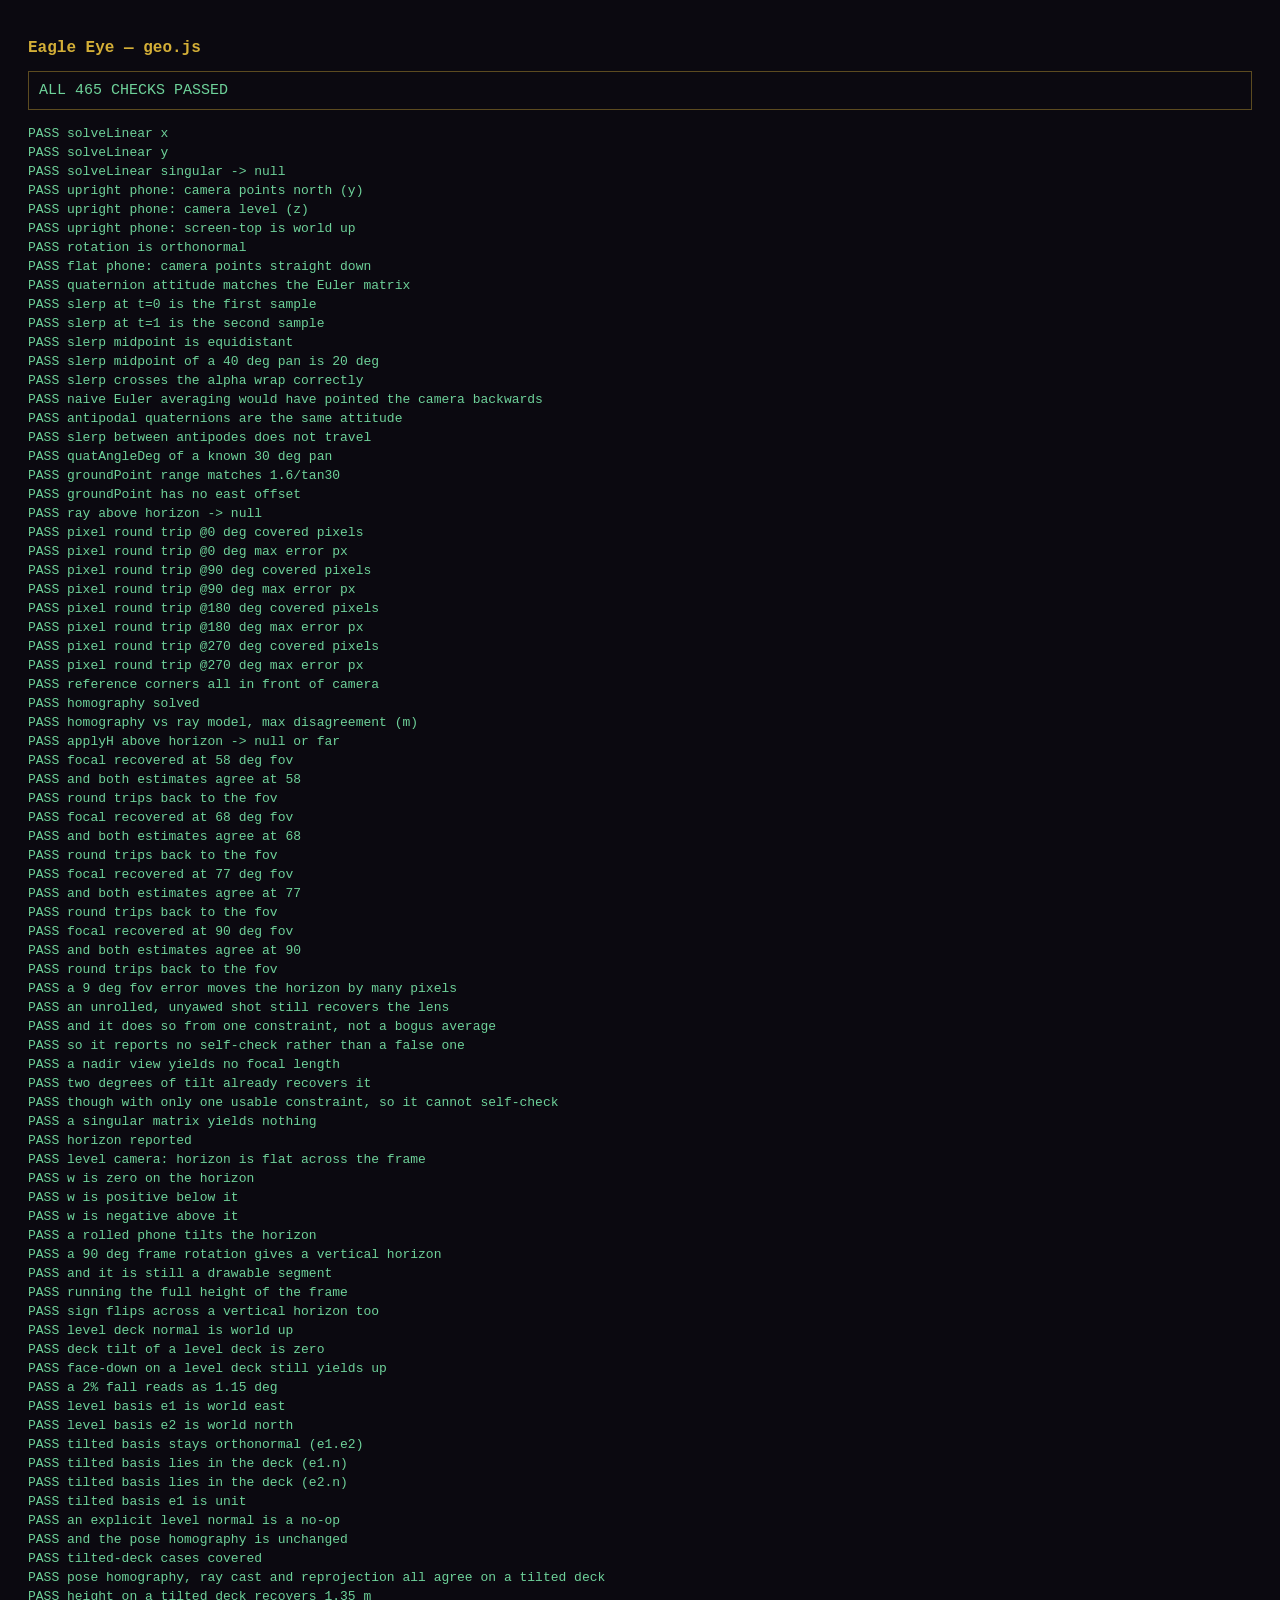
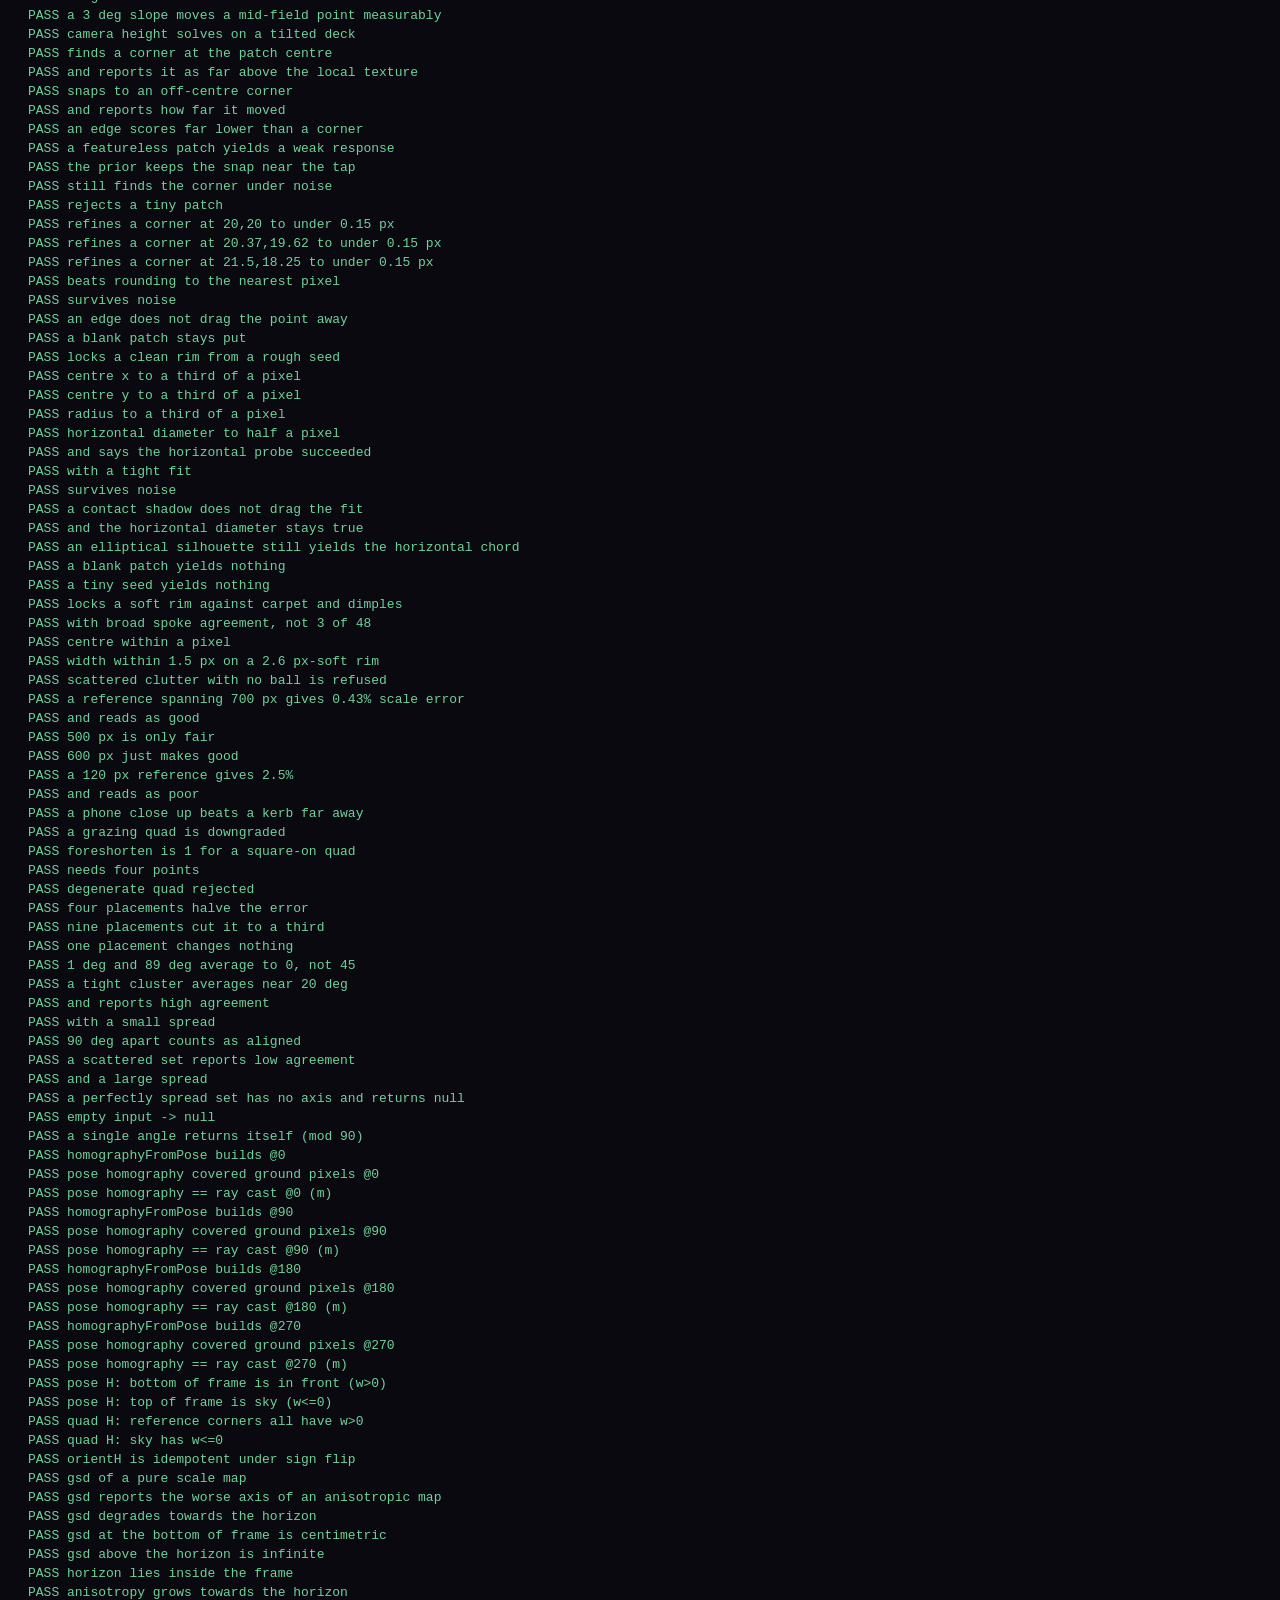
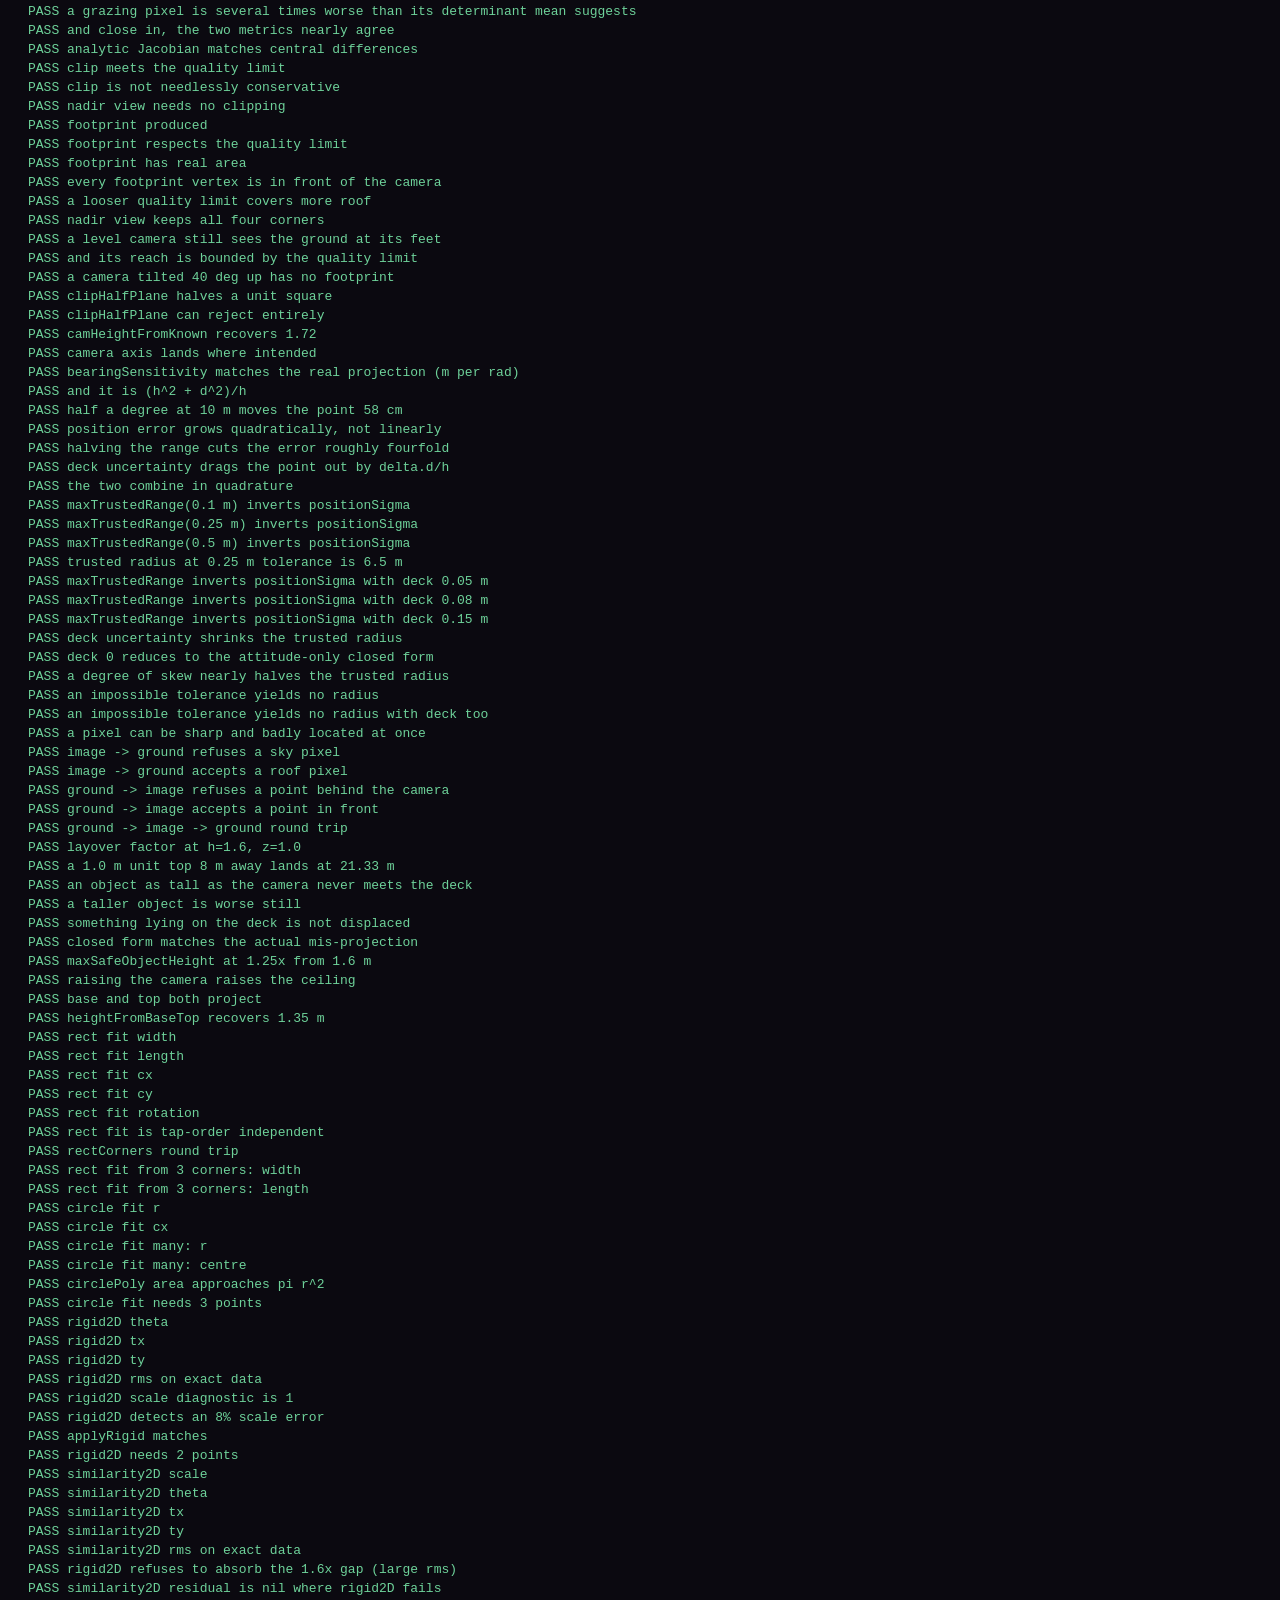
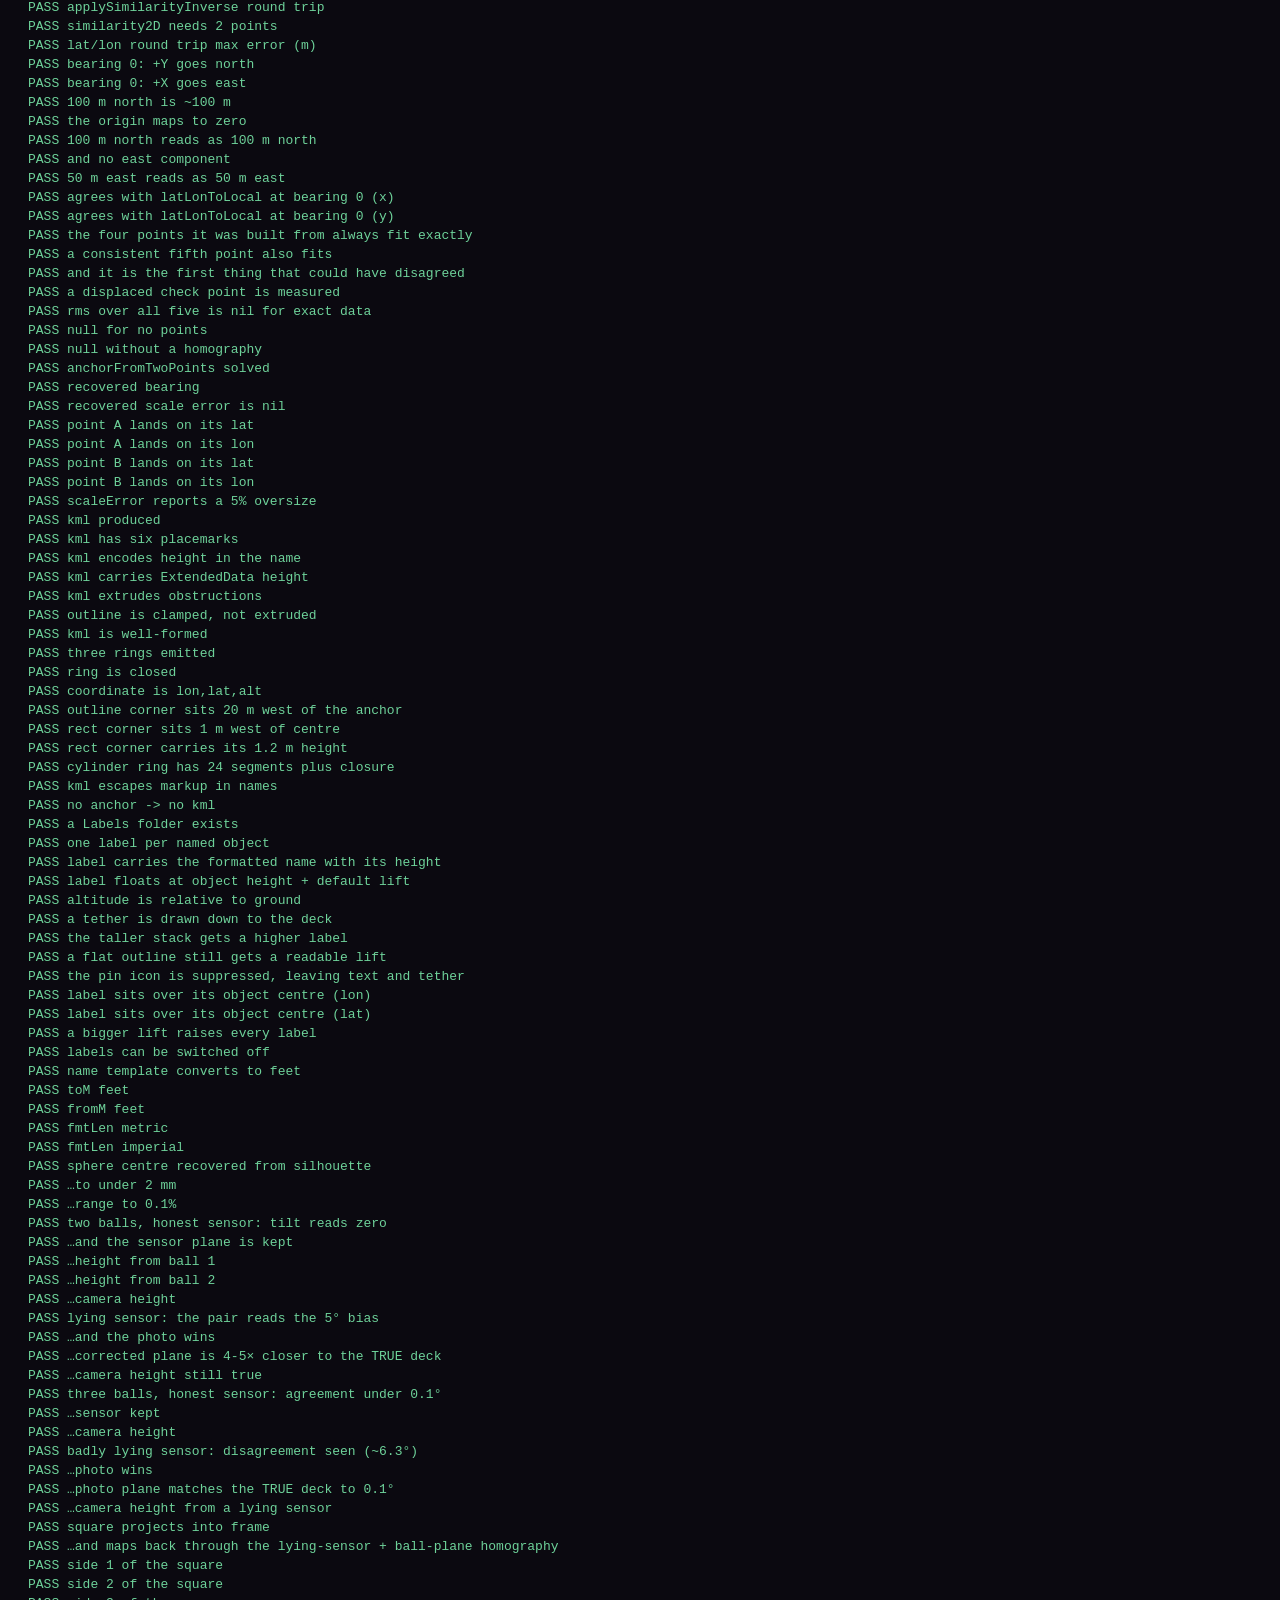
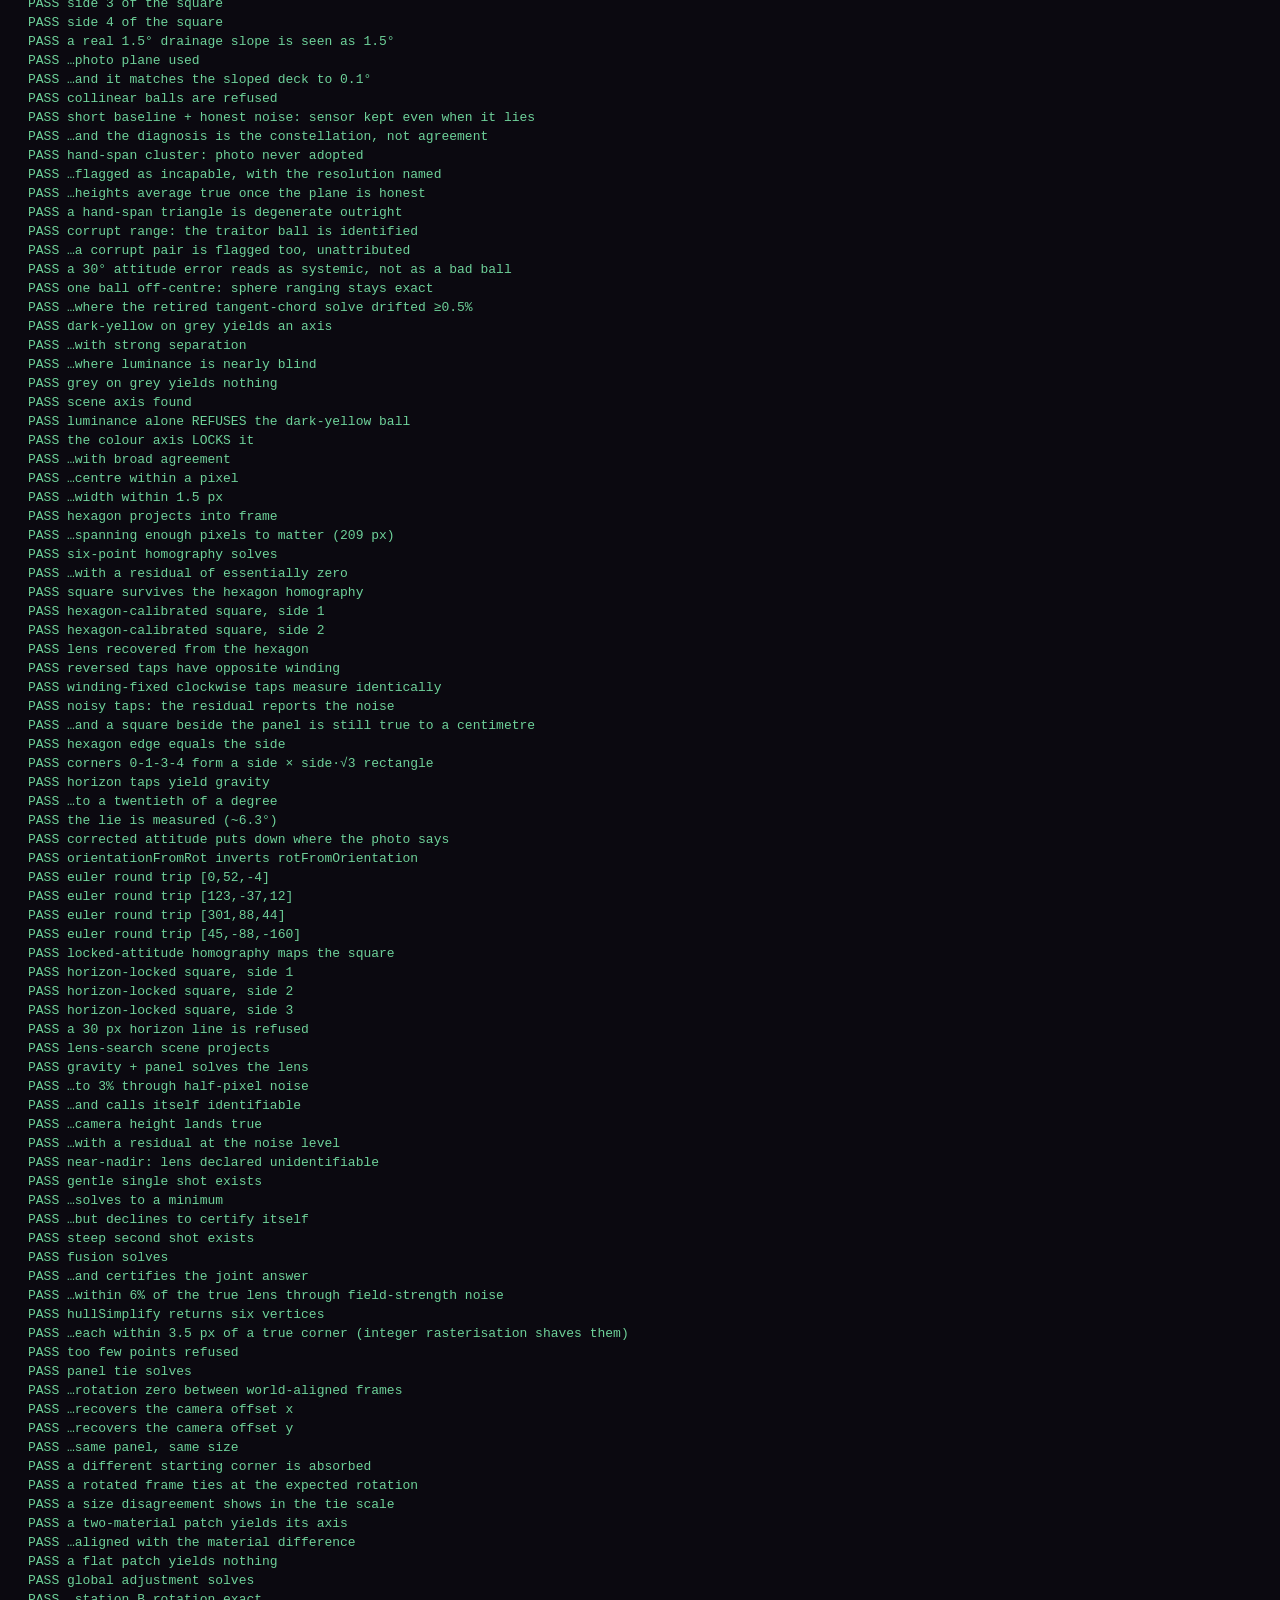
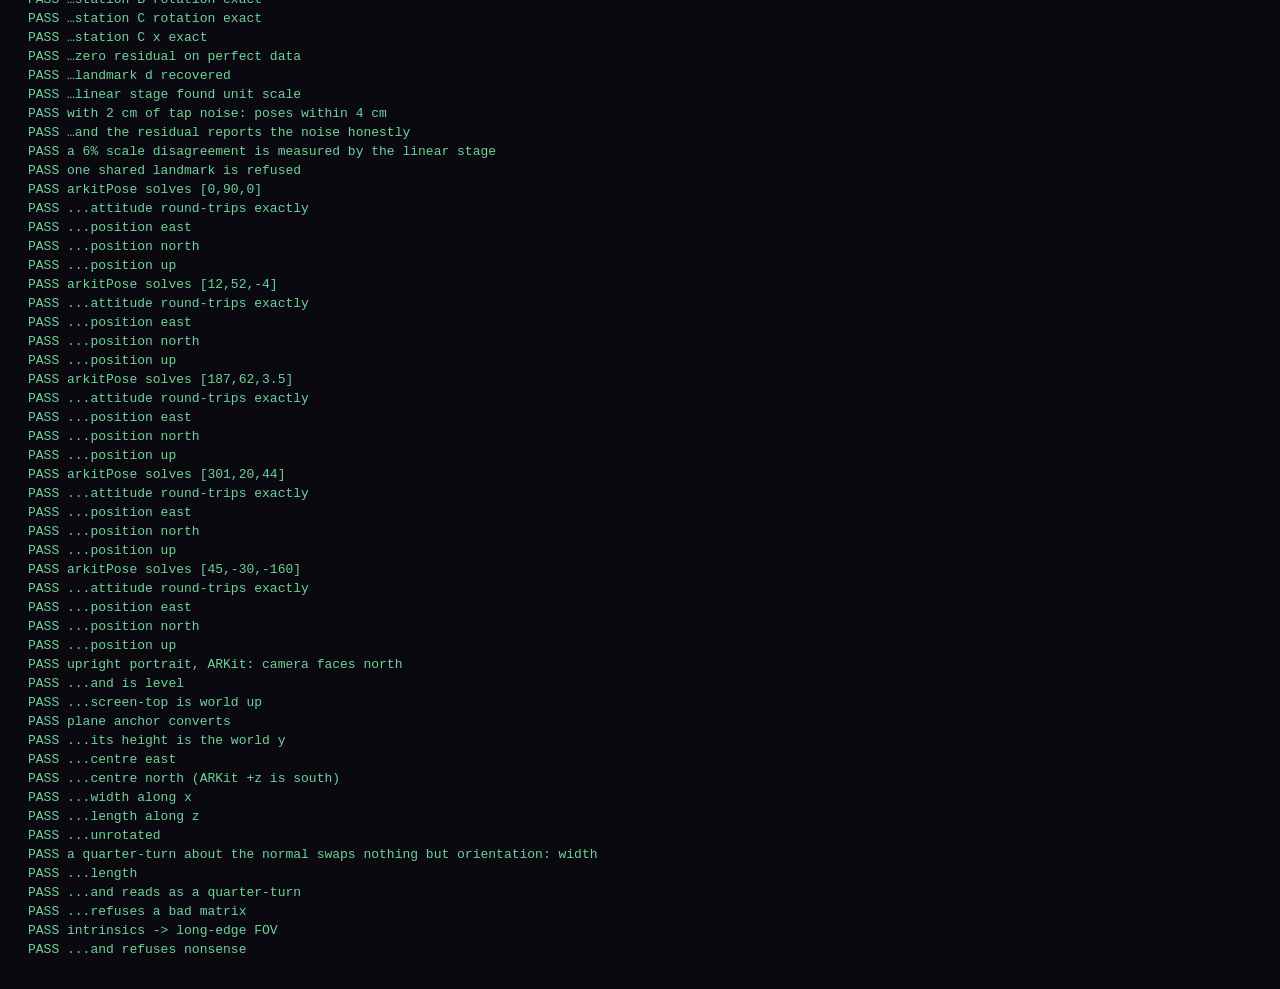
==== commit 69e9b34d: "v1.31.0 - the first real roof: photos become files, and the roof proposes itself Site one: Ecotex. A" ====
--- a/tools/test-geo.html
+++ b/tools/test-geo.html
@@ -1956,6 +1956,23 @@
   var up = EE.applyM3(Rapp, [0, 1, 0]);
   near('...screen-top is world up', up[2], 1, 1e-9);
 
+  /* A plane anchor: identity rotation, raised 1.2 m, centre (1,0,2) in anchor
+     space, 2 m along x and 1 m along z. */
+  var pm = [1,0,0,0, 0,1,0,0, 0,0,1,0, 0,1.2,0,1];
+  var pr = EE.planeCornersFromARKit(pm, 1, 0, 2, 2, 1, 0);
+  ok('plane anchor converts', !!pr);
+  near('...its height is the world y', pr.z, 1.2, 1e-9);
+  near('...centre east', pr.cx, 1, 1e-9);
+  near('...centre north (ARKit +z is south)', pr.cy, -2, 1e-9);
+  near('...width along x', pr.w, 2, 1e-9);
+  near('...length along z', pr.l, 1, 1e-9);
+  near('...unrotated', pr.rot, 0, 1e-9);
+  var prR = EE.planeCornersFromARKit(pm, 1, 0, 2, 2, 1, Math.PI / 2);
+  near('a quarter-turn about the normal swaps nothing but orientation: width', prR.w, 2, 1e-9);
+  near('...length', prR.l, 1, 1e-9);
+  near('...and reads as a quarter-turn', Math.abs(prR.rot), Math.PI / 2, 1e-9);
+  ok('...refuses a bad matrix', EE.planeCornersFromARKit([1,2,3], 0,0,0, 1,1, 0) === null);
+
   /* Factory intrinsics: an iPhone main camera at 1920x1440 with fx ~1450 px
      is about 66 degrees across the long edge. */
   near('intrinsics -> long-edge FOV', EE.fovFromIntrinsics(1450, 1920, 1440),
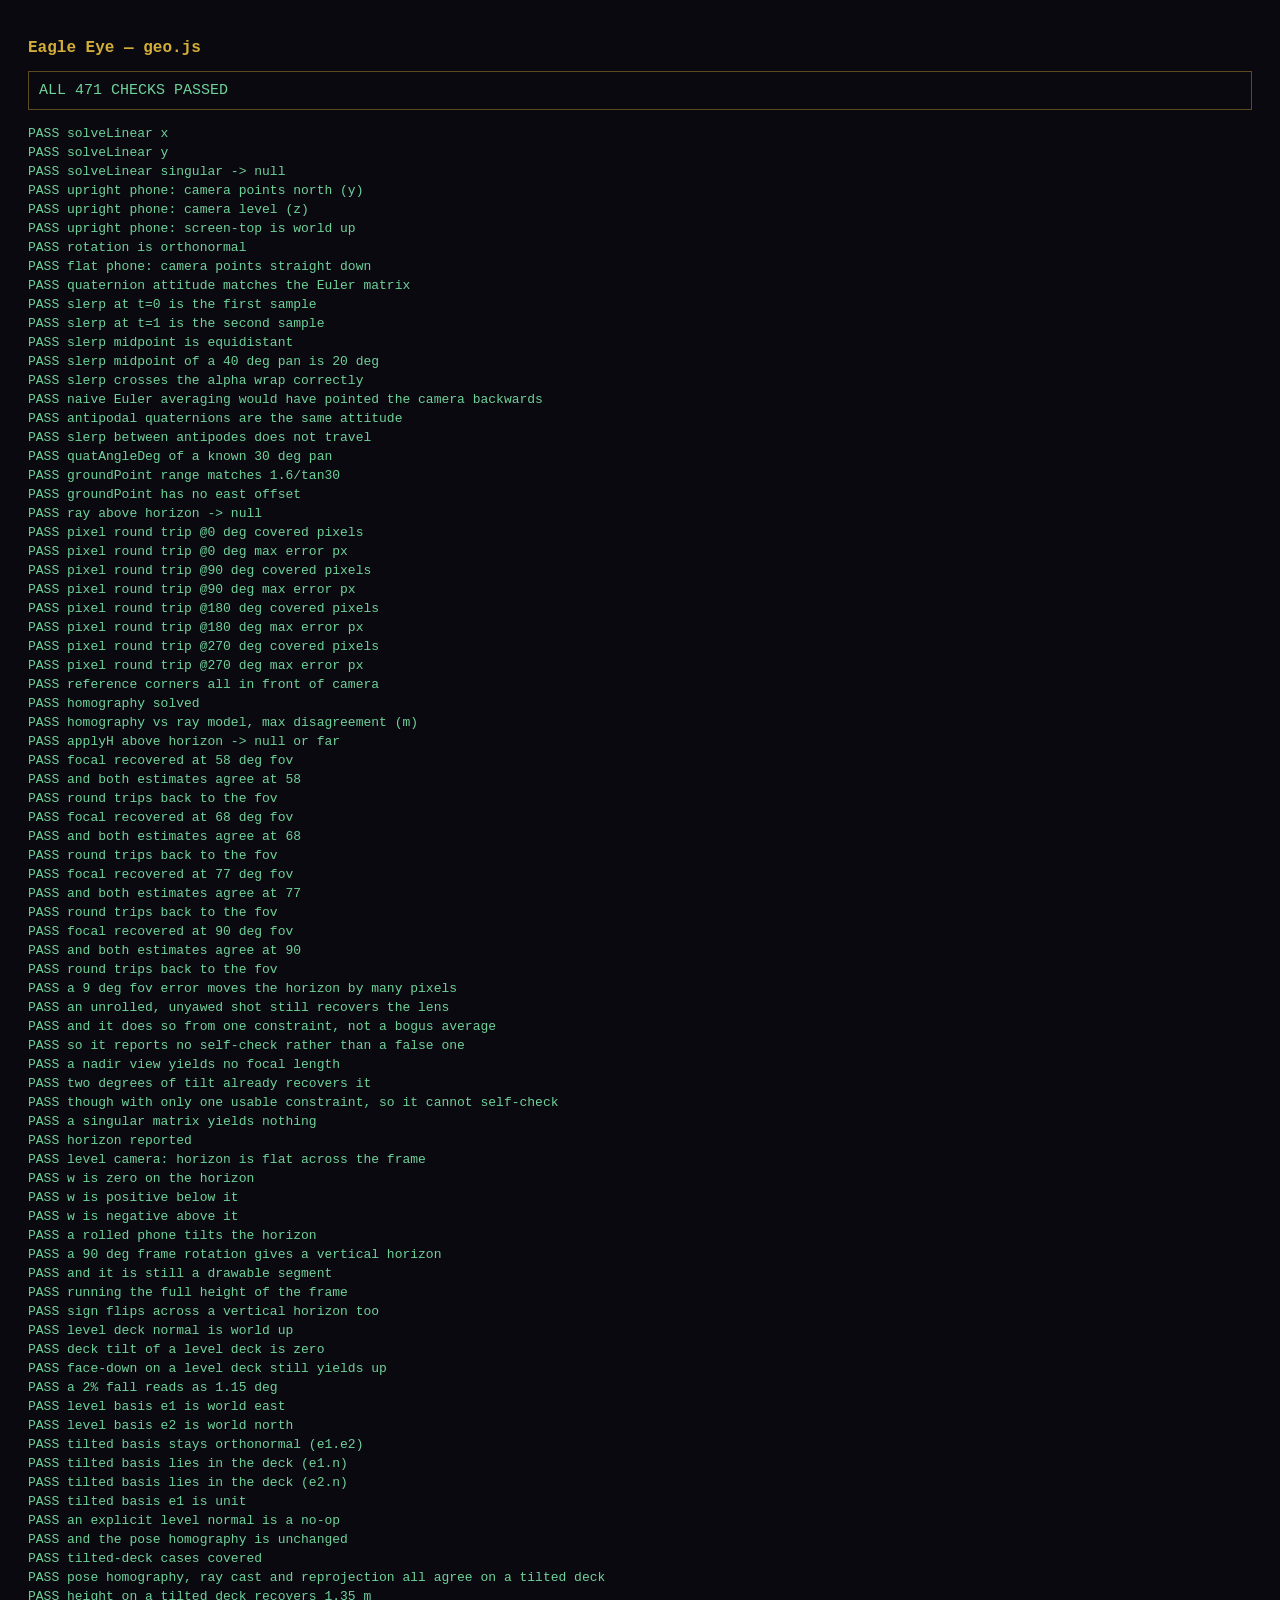
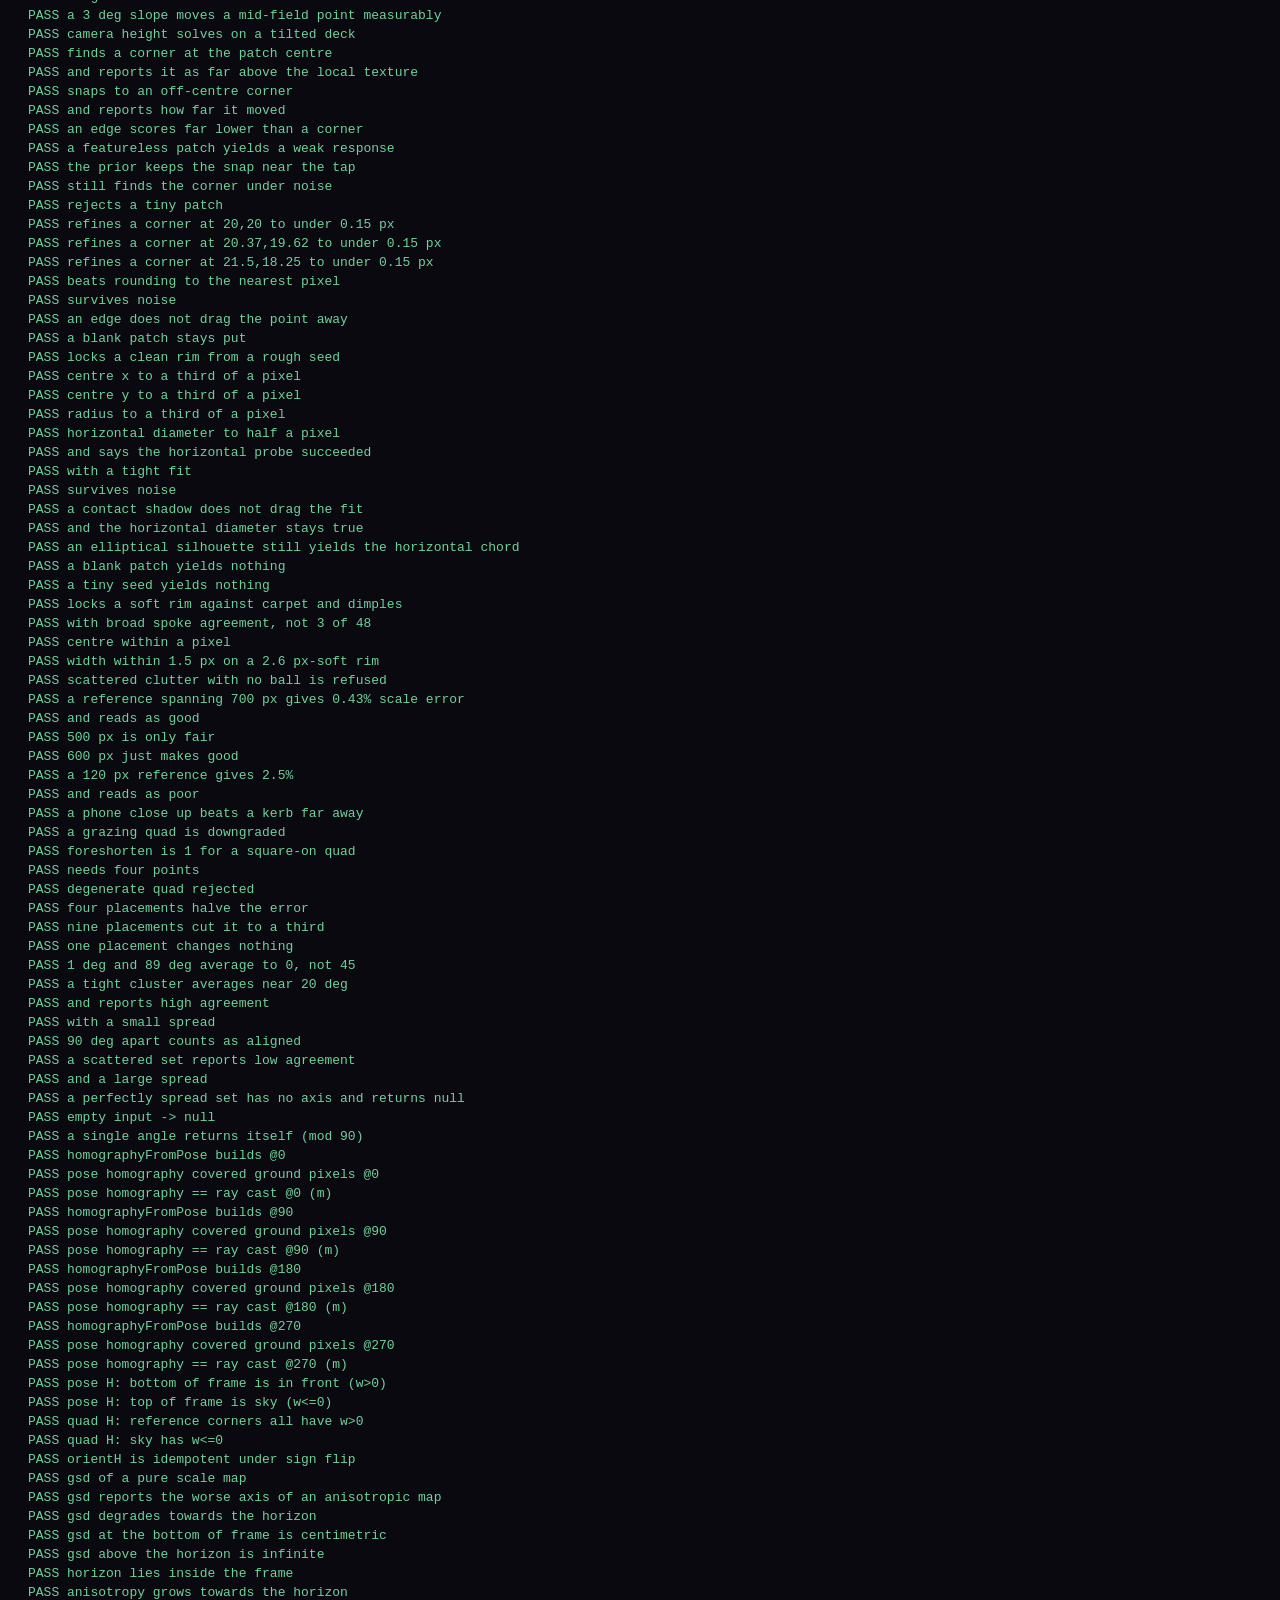
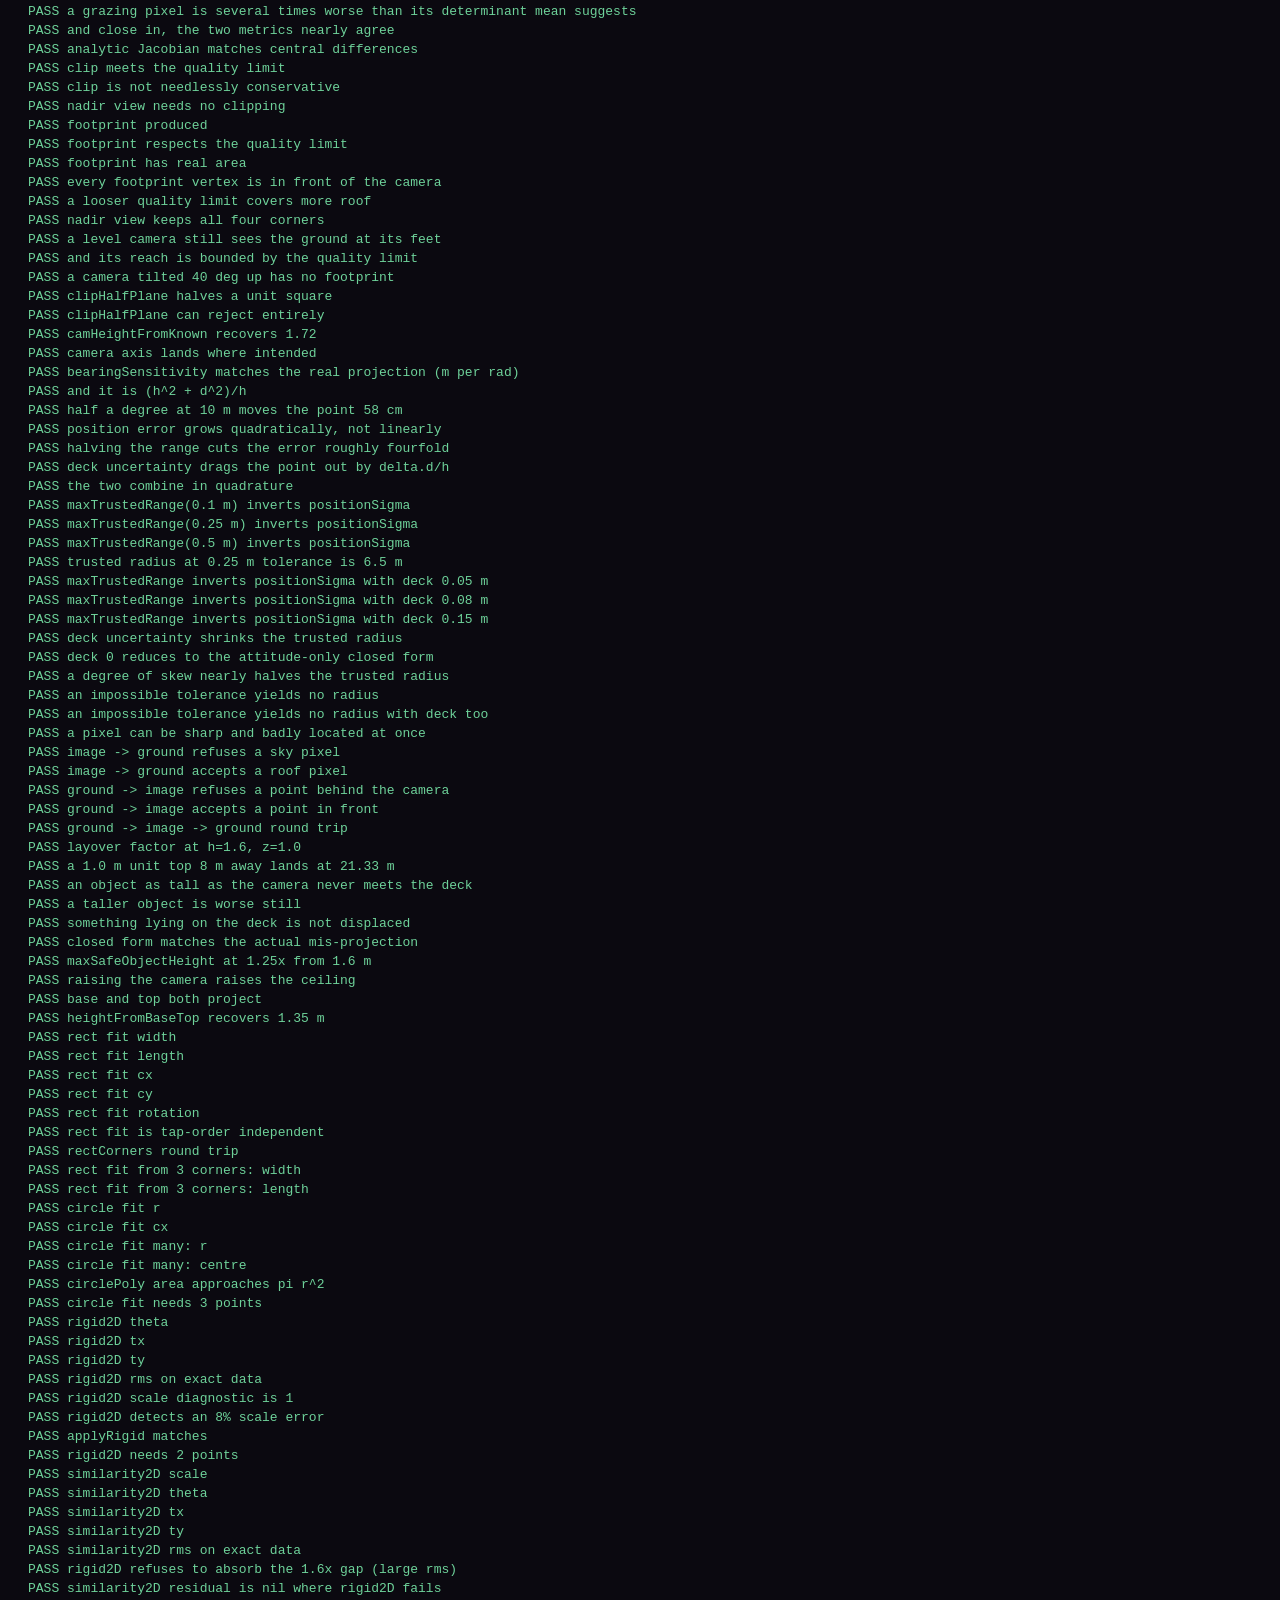
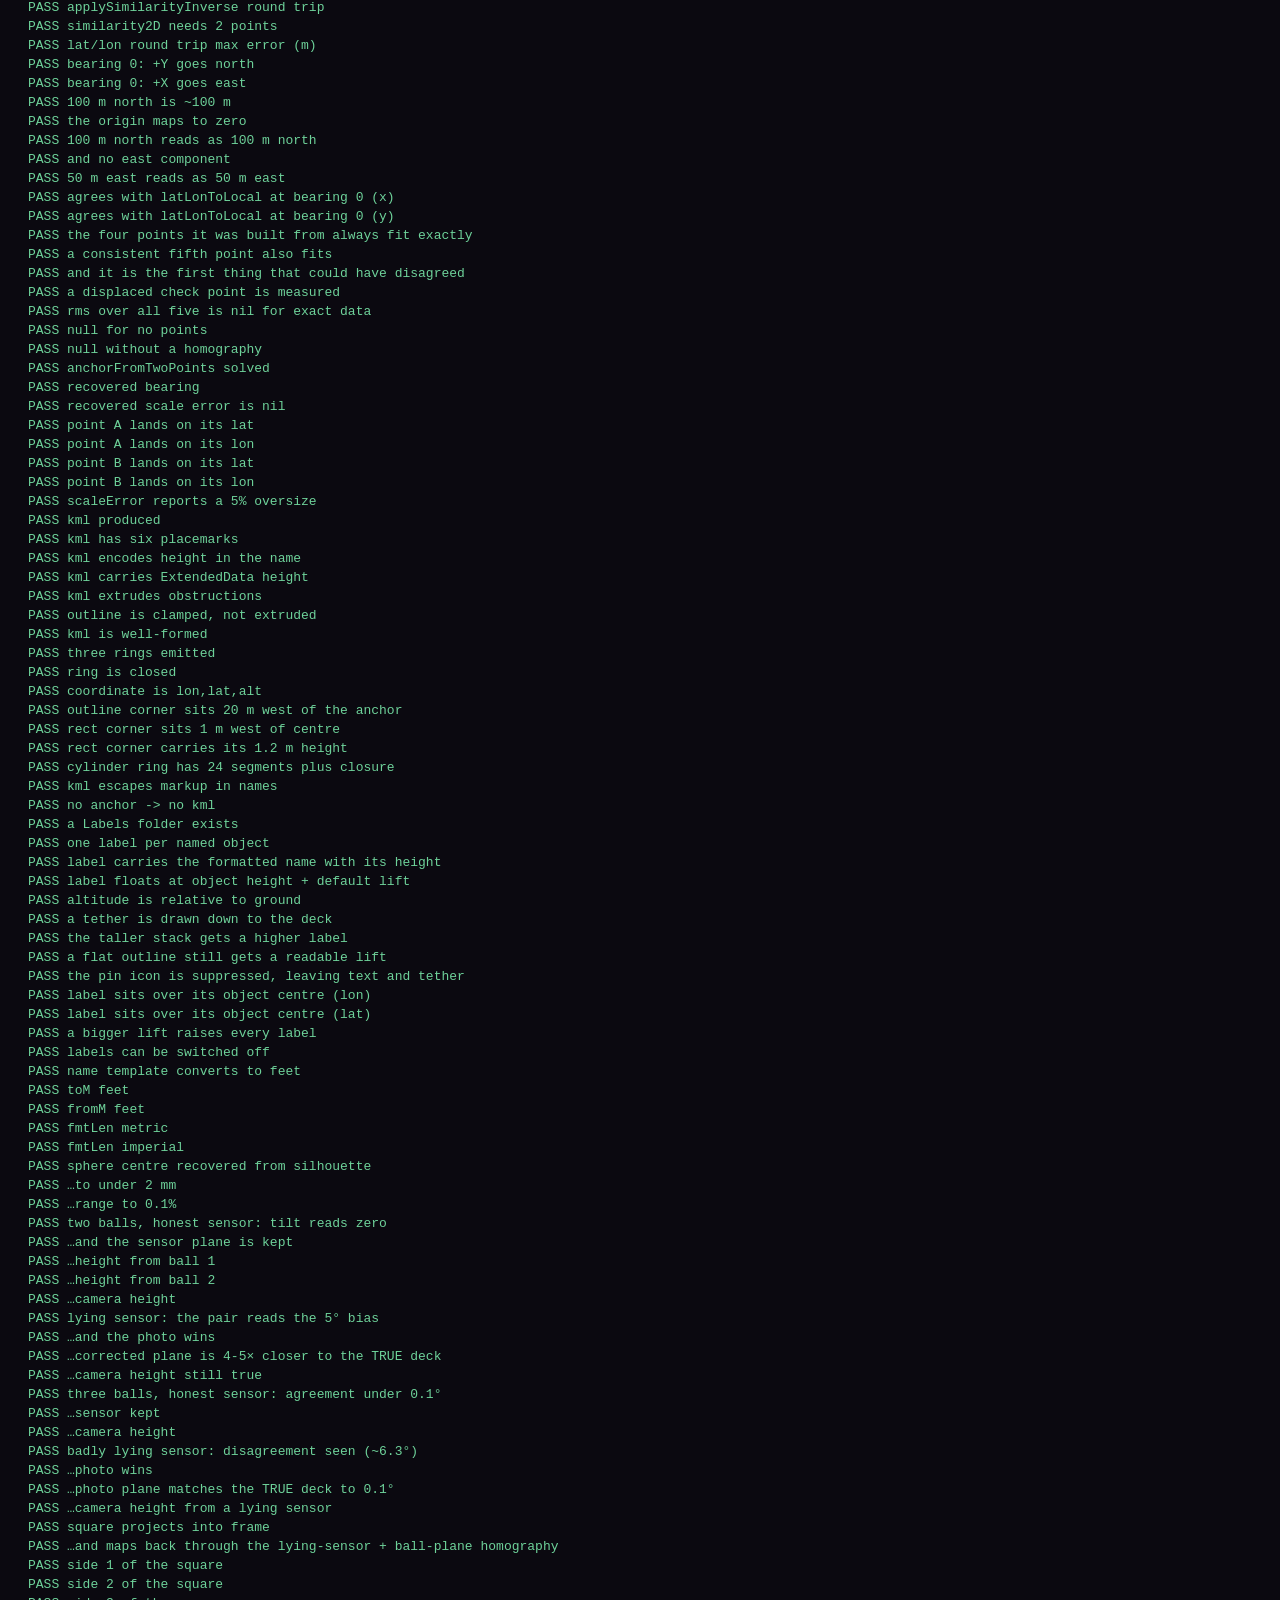
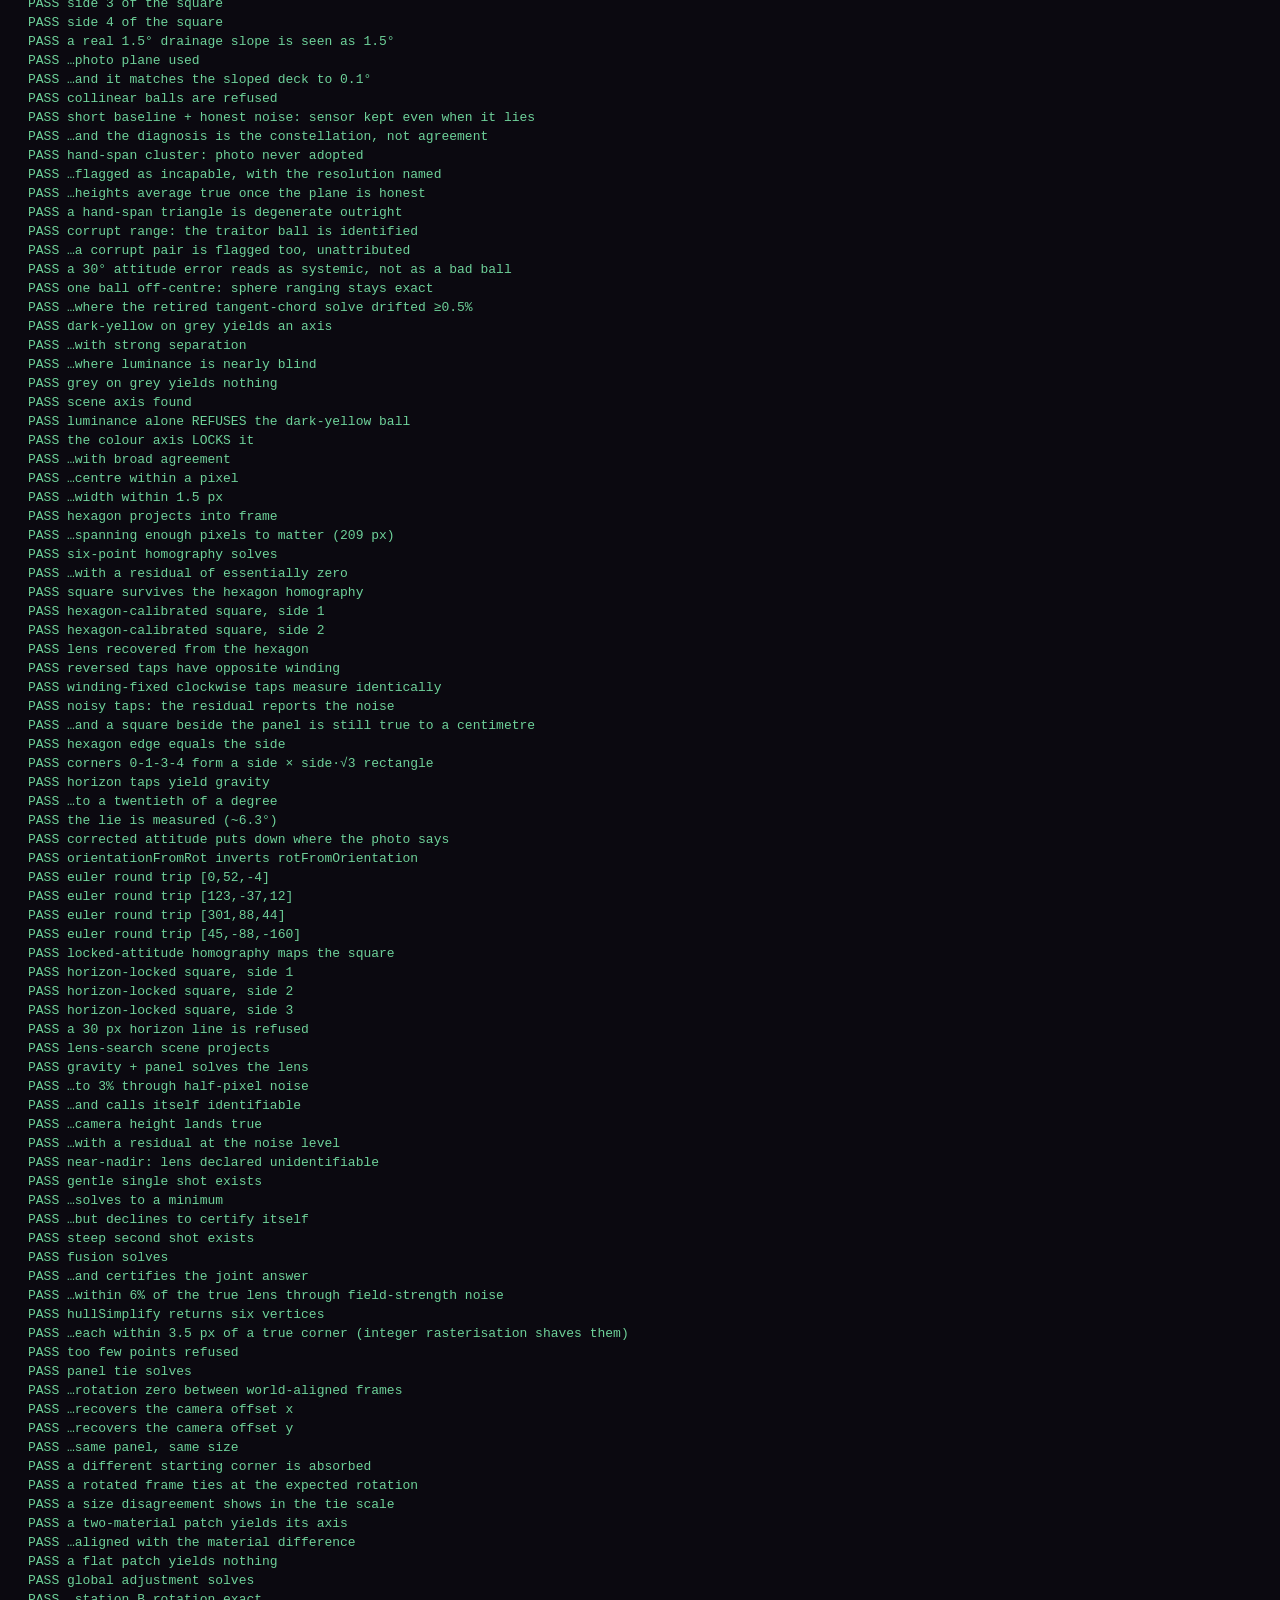
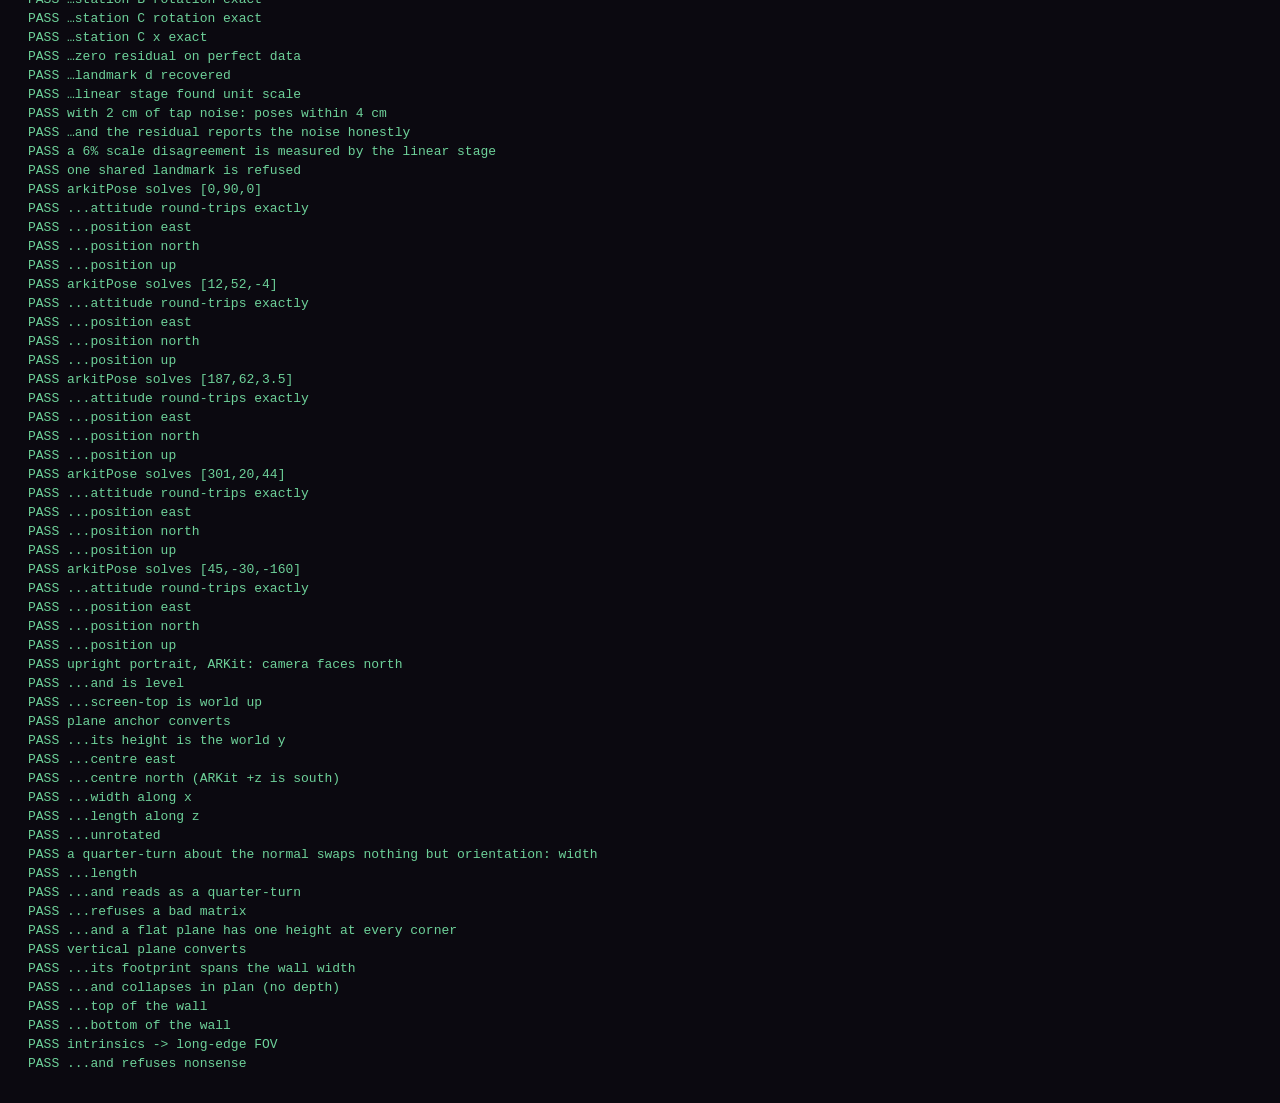
==== commit 1b3e89b1: "v1.32.0 - review mode, merged units, the parapet, photos optional Phase three, items one to three of" ====
--- a/tools/test-geo.html
+++ b/tools/test-geo.html
@@ -1972,6 +1972,19 @@
   near('...length', prR.l, 1, 1e-9);
   near('...and reads as a quarter-turn', Math.abs(prR.rot), Math.PI / 2, 1e-9);
   ok('...refuses a bad matrix', EE.planeCornersFromARKit([1,2,3], 0,0,0, 1,1, 0) === null);
+  near('...and a flat plane has one height at every corner', pr.zMax - pr.zMin, 0, 1e-9);
+
+  /* A VERTICAL plane: anchor x stays world x, anchor y (its normal) points
+     along world +z (horizontal, ARKit's south), anchor z points along world
+     -y (down). A 3 m wide, 1 m tall wall centred 1 m up becomes a 3 m
+     footprint line whose corners sit at two heights. */
+  var vm = [1,0,0,0,  0,0,1,0,  0,-1,0,0,  0,1.0,0,1];
+  var vr = EE.planeCornersFromARKit(vm, 0, 0, 0, 3, 1, 0);
+  ok('vertical plane converts', !!vr);
+  near('...its footprint spans the wall width', vr.w, 3, 1e-9);
+  near('...and collapses in plan (no depth)', vr.l, 0, 1e-9);
+  near('...top of the wall', vr.zMax, 1.5, 1e-9);
+  near('...bottom of the wall', vr.zMin, 0.5, 1e-9);
 
   /* Factory intrinsics: an iPhone main camera at 1920x1440 with fx ~1450 px
      is about 66 degrees across the long edge. */
